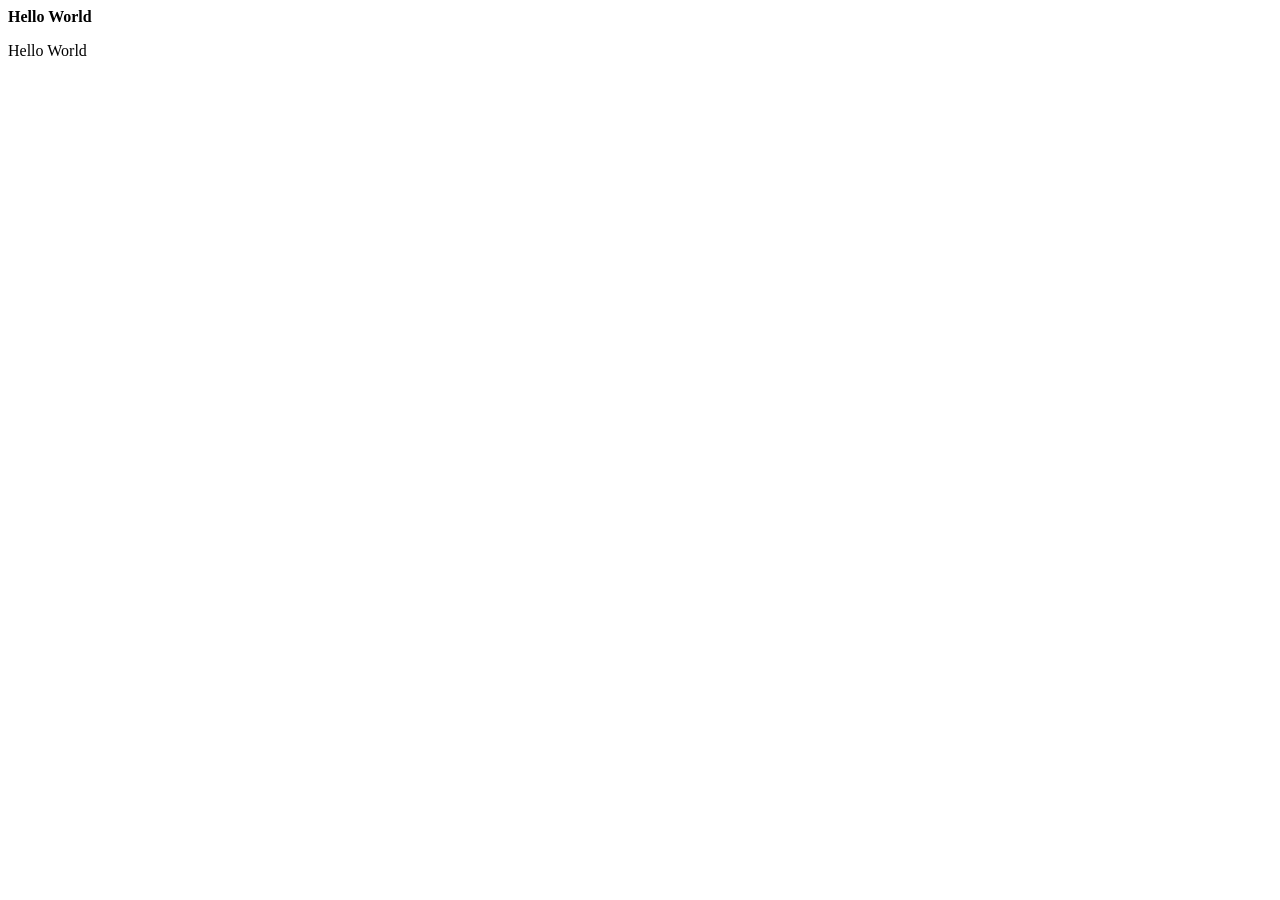
==== index.html @ 7d3d495b "hello world" ====
<!DOCTYPE html>
<html lang="en">
  <head>
    <meta charset="UTF-8">
    <meta name="viewport" content="width=device-width, initial-scale=1.0">
    <title>Hello World Example</title>
  </head>
  <body>
    <b>Hello World</b>
    <p>Hello World</p>
  </body>
</html>
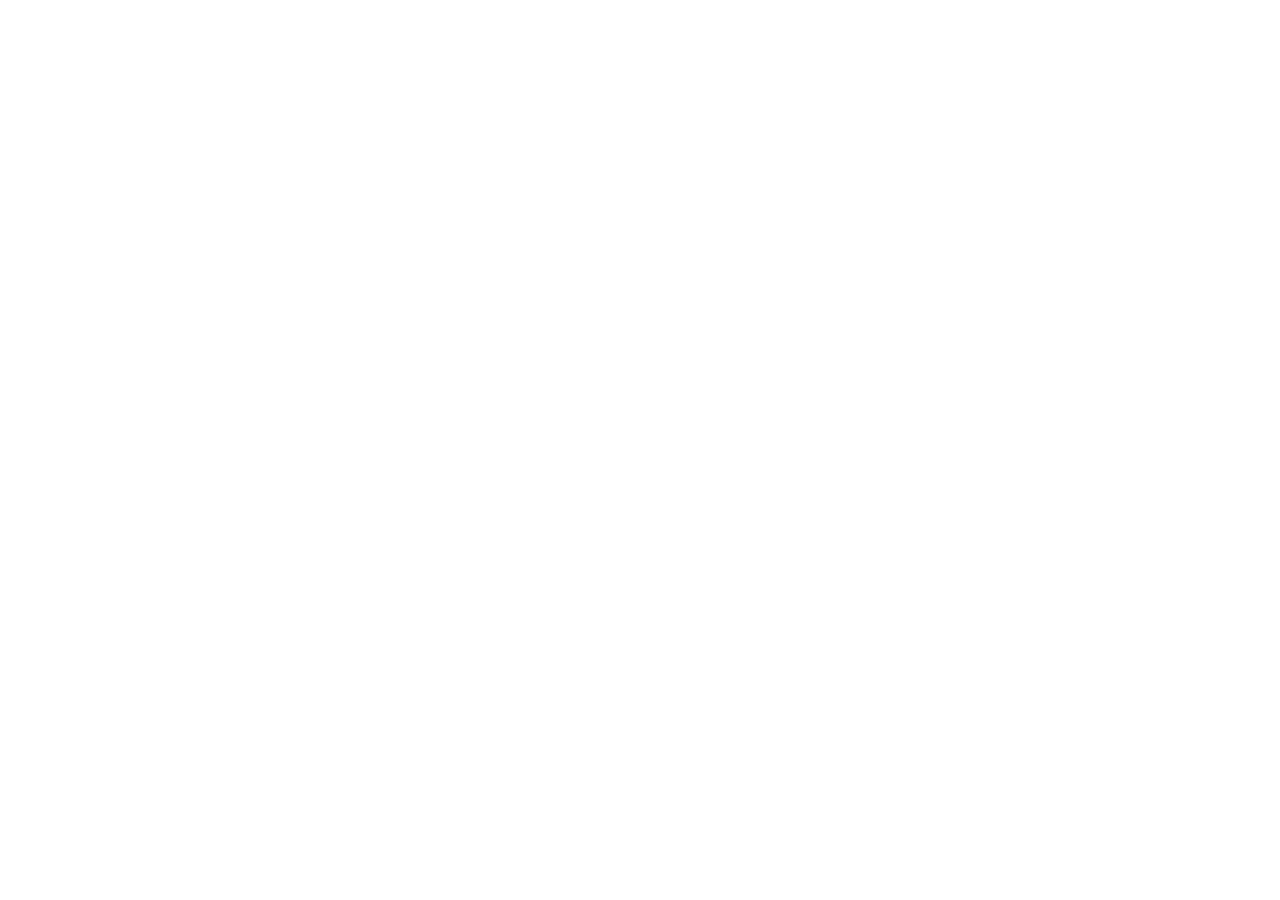
==== commit 4c640c9e: "cognito auth" ====
--- a/index.html
+++ b/index.html
@@ -1,12 +1,5288 @@
-<!DOCTYPE html>
+<!doctype html>
 <html lang="en">
   <head>
-    <meta charset="UTF-8">
-    <meta name="viewport" content="width=device-width, initial-scale=1.0">
-    <title>Hello World Example</title>
+    <meta charset="utf-8" />
+    <meta name="viewport" content="width=device-width, initial-scale=1" />
+    <title>Latitude PT Skeleton Viewer</title>
+    <link rel="icon" href="data:image/svg+xml,%3Csvg xmlns='http://www.w3.org/2000/svg' viewBox='0 0 32 32'%3E%3Crect width='32' height='32' fill='%23f8f8f5'/%3E%3Cpath d='M8 24 16 6l8 18h-4l-1.4-3.5h-5.2L12 24H8Zm6.4-6.5h3.2L16 13.2l-1.6 4.3Z' fill='%23171717'/%3E%3C/svg%3E" />
+    <script src="/auth-config.js"></script>
+    <script src="/auth.js" defer></script>
+    <script type="importmap">
+      {
+        "imports": {
+          "three": "https://unpkg.com/three@0.164.1/build/three.module.js",
+          "three/addons/": "https://unpkg.com/three@0.164.1/examples/jsm/"
+        }
+      }
+    </script>
+    <style>
+      :root {
+        --bg: #060a11;
+        --bg-2: #0d1420;
+        --panel: rgba(12, 19, 30, 0.76);
+        --panel-strong: rgba(18, 28, 42, 0.92);
+        --ink: #f4f8ff;
+        --muted: #9aabba;
+        --line: rgba(182, 210, 238, 0.18);
+        --cyan: #5bdcff;
+        --green: #7cf6aa;
+        --amber: #ffd166;
+        --violet: #b7a7ff;
+        --danger: #ff6b6b;
+        --shadow: rgba(0, 0, 0, 0.36);
+      }
+
+      * {
+        box-sizing: border-box;
+      }
+
+      html,
+      body {
+        margin: 0;
+        min-height: 100%;
+        color: var(--ink);
+        background:
+          radial-gradient(circle at 12% 8%, rgba(91, 220, 255, 0.24), transparent 28rem),
+          radial-gradient(circle at 86% 0%, rgba(183, 167, 255, 0.18), transparent 27rem),
+          radial-gradient(circle at 70% 96%, rgba(124, 246, 170, 0.12), transparent 31rem),
+          linear-gradient(135deg, #05080e 0%, #0d1420 58%, #060a11 100%);
+        font-family: Aptos, "Segoe UI", ui-sans-serif, system-ui, sans-serif;
+      }
+
+      button,
+      input,
+      select {
+        font: inherit;
+      }
+
+      button {
+        cursor: pointer;
+      }
+
+      .app {
+        width: min(1720px, calc(100vw - 28px));
+        min-height: 100vh;
+        margin: 0 auto;
+        padding: 20px 0 28px;
+      }
+
+      .topbar {
+        display: grid;
+        grid-template-columns: minmax(0, 1fr) auto;
+        gap: 18px;
+        align-items: end;
+        margin-bottom: 16px;
+      }
+
+      .eyebrow {
+        margin: 0 0 8px;
+        color: var(--cyan);
+        font-size: 12px;
+        font-weight: 900;
+        letter-spacing: 0.17em;
+        text-transform: uppercase;
+      }
+
+      h1,
+      h2,
+      h3,
+      p {
+        margin-top: 0;
+      }
+
+      h1 {
+        max-width: 920px;
+        margin-bottom: 8px;
+        font-size: clamp(34px, 4.4vw, 76px);
+        line-height: 0.92;
+        letter-spacing: -0.065em;
+      }
+
+      h2 {
+        margin-bottom: 4px;
+        font-size: 18px;
+        letter-spacing: -0.02em;
+      }
+
+      h3 {
+        margin-bottom: 8px;
+        font-size: 13px;
+        color: var(--muted);
+        letter-spacing: 0.13em;
+        text-transform: uppercase;
+      }
+
+      .subcopy {
+        max-width: 820px;
+        margin: 0;
+        color: var(--muted);
+        line-height: 1.55;
+      }
+
+      .badges {
+        display: flex;
+        flex-wrap: wrap;
+        justify-content: flex-end;
+        gap: 8px;
+      }
+
+      .badge {
+        border: 1px solid var(--line);
+        border-radius: 999px;
+        padding: 9px 12px;
+        background: rgba(255, 255, 255, 0.06);
+        color: var(--muted);
+        font-size: 12px;
+        white-space: nowrap;
+      }
+
+      .auth-user {
+        border-color: rgba(124, 246, 170, 0.35);
+        color: var(--green);
+      }
+
+      .auth-signout {
+        border: 1px solid var(--line);
+        border-radius: 999px;
+        padding: 9px 12px;
+        background: rgba(255, 255, 255, 0.08);
+        color: var(--ink);
+        font-size: 12px;
+        font-weight: 850;
+        white-space: nowrap;
+      }
+
+      .auth-signout:hover {
+        background: rgba(255, 255, 255, 0.15);
+      }
+
+      .auth-error-shell {
+        display: grid;
+        min-height: 100vh;
+        place-items: center;
+        padding: 24px;
+      }
+
+      .auth-error-card {
+        width: min(520px, 100%);
+        border: 1px solid var(--line);
+        border-radius: 20px;
+        padding: 28px;
+        background: var(--panel-strong);
+        box-shadow: 0 28px 90px var(--shadow);
+      }
+
+      .auth-error-card h1 {
+        margin-bottom: 12px;
+        font-size: 38px;
+        letter-spacing: -0.03em;
+      }
+
+      .auth-error-card p:not(.eyebrow) {
+        color: var(--muted);
+        line-height: 1.5;
+      }
+
+      .layout {
+        display: grid;
+        grid-template-columns: minmax(0, 1.42fr) minmax(360px, 0.58fr);
+        gap: 16px;
+        align-items: start;
+      }
+
+      .stage-card,
+      .panel {
+        border: 1px solid var(--line);
+        border-radius: 28px;
+        background:
+          linear-gradient(180deg, rgba(255, 255, 255, 0.055), rgba(255, 255, 255, 0.015)),
+          var(--panel);
+        box-shadow: 0 28px 90px var(--shadow), inset 0 1px 0 rgba(255, 255, 255, 0.055);
+        overflow: hidden;
+      }
+
+      .stage-card {
+        min-height: min(84vh, 980px);
+      }
+
+      .stage-head,
+      .panel-head {
+        display: flex;
+        align-items: center;
+        justify-content: space-between;
+        gap: 16px;
+        padding: 16px 18px;
+        border-bottom: 1px solid var(--line);
+        background: rgba(255, 255, 255, 0.038);
+      }
+
+      .stage-head p,
+      .panel-head p {
+        margin: 0;
+        color: var(--muted);
+        font-size: 13px;
+      }
+
+      .stage-actions {
+        display: flex;
+        flex-wrap: wrap;
+        justify-content: flex-end;
+        gap: 8px;
+      }
+
+      .transport-bar {
+        display: grid;
+        grid-template-columns: auto auto auto minmax(220px, 1fr) auto;
+        gap: 10px;
+        align-items: center;
+        position: absolute;
+        left: 18px;
+        right: 18px;
+        bottom: 16px;
+        z-index: 9;
+        padding: 10px 12px;
+        border: 1px solid var(--line);
+        background: rgba(255, 255, 255, 0.94);
+        box-shadow: 0 14px 40px rgba(23, 23, 23, 0.14);
+        backdrop-filter: blur(14px);
+      }
+
+      .transport-button {
+        border: 1px solid #171717;
+        background: #ffffff;
+        color: #171717;
+        min-height: 40px;
+        padding: 0 14px;
+        font-size: 12px;
+        font-weight: 950;
+        letter-spacing: 0.02em;
+        text-transform: uppercase;
+      }
+
+      .transport-button.primary {
+        background: #171717;
+        color: #ffffff;
+        min-width: 68px;
+      }
+
+      .transport-button:hover {
+        background: #171717;
+        color: #ffffff;
+      }
+
+      .transport-scrub {
+        display: grid;
+        gap: 6px;
+        min-width: 0;
+      }
+
+      .transport-meta {
+        display: flex;
+        justify-content: space-between;
+        gap: 10px;
+        color: var(--muted);
+        font-size: 11px;
+        font-weight: 850;
+      }
+
+      .transport-speed {
+        display: flex;
+        gap: 8px;
+        align-items: center;
+        color: var(--muted);
+        font-size: 11px;
+        font-weight: 950;
+        letter-spacing: 0.05em;
+        text-transform: uppercase;
+      }
+
+      .transport-speed select {
+        border: 1px solid var(--line);
+        background: #ffffff;
+        color: var(--ink);
+        min-height: 38px;
+        padding: 0 10px;
+        font-weight: 950;
+      }
+
+      @keyframes surfaceIn {
+        from {
+          opacity: 0;
+          transform: translateY(12px);
+        }
+        to {
+          opacity: 1;
+          transform: translateY(0);
+        }
+      }
+
+      @keyframes cardDropIn {
+        0% {
+          opacity: 0;
+          transform: translateY(-30px) scale(0.982);
+        }
+        64% {
+          opacity: 1;
+          transform: translateY(5px) scale(1.004);
+        }
+        100% {
+          opacity: 1;
+          transform: translateY(0) scale(1);
+        }
+      }
+
+      @keyframes viewerSettle {
+        from {
+          opacity: 0.72;
+          transform: scale(0.992);
+        }
+        to {
+          opacity: 1;
+          transform: scale(1);
+        }
+      }
+
+      @keyframes noteIn {
+        from {
+          opacity: 0;
+          transform: translateY(-8px) scale(0.992);
+        }
+        to {
+          opacity: 1;
+          transform: translateY(0) scale(1);
+        }
+      }
+
+      @keyframes activeTransport {
+        0%,
+        100% {
+          box-shadow: 0 14px 40px rgba(23, 23, 23, 0.14);
+        }
+        50% {
+          box-shadow: 0 18px 52px rgba(23, 23, 23, 0.22);
+        }
+      }
+
+      @media (prefers-reduced-motion: no-preference) {
+        .preload-motion .stage-card,
+        .preload-motion .panel {
+          opacity: 0;
+          transform: translateY(-30px) scale(0.982);
+        }
+
+        .motion-ready .stage-card,
+        .motion-ready .panel {
+          animation: cardDropIn 680ms cubic-bezier(0.18, 0.9, 0.18, 1) both;
+        }
+
+        .motion-ready .stage-card {
+          animation-delay: 70ms;
+        }
+
+        .motion-ready .side > .panel:nth-child(1) {
+          animation-delay: 150ms;
+        }
+
+        .motion-ready .side > .panel:nth-child(2) {
+          animation-delay: 220ms;
+        }
+
+        .motion-ready .side > .panel:nth-child(3) {
+          animation-delay: 290ms;
+        }
+
+        .motion-ready .side > .panel:nth-child(4) {
+          animation-delay: 360ms;
+        }
+
+        .motion-ready .stat,
+        .motion-ready .goniometry-hero,
+        .motion-ready .angle-history,
+        .motion-ready .joint-row,
+        .motion-ready .workout {
+          animation: surfaceIn 460ms cubic-bezier(0.2, 0.8, 0.2, 1) both;
+        }
+
+        .motion-ready .stat:nth-child(1),
+        .motion-ready .goniometry-hero {
+          animation-delay: 410ms;
+        }
+
+        .motion-ready .stat:nth-child(2),
+        .motion-ready .angle-history {
+          animation-delay: 450ms;
+        }
+
+        .motion-ready .stat:nth-child(3),
+        .motion-ready .joint-row:nth-child(1),
+        .motion-ready .workout:nth-child(1) {
+          animation-delay: 490ms;
+        }
+
+        .motion-ready .stat:nth-child(4),
+        .motion-ready .joint-row:nth-child(2),
+        .motion-ready .workout:nth-child(2) {
+          animation-delay: 530ms;
+        }
+
+        .motion-ready .stat:nth-child(5),
+        .motion-ready .joint-row:nth-child(3),
+        .motion-ready .workout:nth-child(3) {
+          animation-delay: 570ms;
+        }
+
+        .motion-ready .stat:nth-child(6),
+        .motion-ready .joint-row:nth-child(4),
+        .motion-ready .workout:nth-child(4) {
+          animation-delay: 610ms;
+        }
+
+        .viewport-wrap {
+          animation: viewerSettle 620ms cubic-bezier(0.16, 1, 0.3, 1) both;
+        }
+
+        .transport-bar,
+        .view-preset-overlay,
+        .viewer-side-toolbar,
+        .angle-card,
+        .viewport-hud,
+        .selection-card,
+        .floating-note,
+        .goniometry-hero,
+        .stat,
+        .joint-row {
+          transition:
+            opacity 180ms ease,
+            transform 180ms ease,
+            border-color 180ms ease,
+            box-shadow 180ms ease,
+            background-color 180ms ease;
+          will-change: transform, opacity;
+        }
+
+        .transport-bar {
+          animation: surfaceIn 420ms 110ms cubic-bezier(0.2, 0.8, 0.2, 1) both;
+        }
+
+        .transport-bar.is-playing {
+          animation: activeTransport 1.8s ease-in-out infinite;
+        }
+
+        .button,
+        .transport-button,
+        .note-sphere,
+        .note-menu-item,
+        .rep-chip,
+        .joint-row,
+        .annotation-item button {
+          transition:
+            transform 130ms ease,
+            background-color 130ms ease,
+            color 130ms ease,
+            border-color 130ms ease,
+            box-shadow 130ms ease;
+        }
+
+        .button:hover,
+        .transport-button:hover,
+        .note-sphere:hover,
+        .note-menu-item:hover,
+        .annotation-item button:hover {
+          transform: translateY(-1px);
+        }
+
+        .button:active,
+        .transport-button:active,
+        .note-sphere:active,
+        .note-menu-item:active,
+        .annotation-item button:active {
+          transform: translateY(0) scale(0.985);
+        }
+
+        .floating-note:not([hidden]) {
+          animation: noteIn 210ms cubic-bezier(0.16, 1, 0.3, 1) both;
+        }
+
+        .playhead,
+        .rep,
+        .segment,
+        .annotation-mark,
+        .point-mark,
+        .draft-range {
+          transition:
+            left 90ms linear,
+            width 90ms linear,
+            opacity 160ms ease,
+            transform 160ms ease;
+        }
+      }
+
+      .button {
+        border: 0;
+        border-radius: 14px;
+        padding: 10px 13px;
+        background: linear-gradient(135deg, var(--cyan), #9df5c4);
+        color: #071018;
+        font-size: 13px;
+        font-weight: 950;
+        box-shadow: 0 12px 28px rgba(91, 220, 255, 0.18);
+      }
+
+      .button.ghost {
+        border: 1px solid var(--line);
+        background: rgba(255, 255, 255, 0.075);
+        color: var(--ink);
+        box-shadow: none;
+      }
+
+      .button.warning {
+        background: linear-gradient(135deg, var(--amber), #ffec99);
+      }
+
+      .viewport-wrap {
+        position: relative;
+        height: 560px;
+        height: clamp(500px, calc(100vh - 188px), 820px);
+        height: clamp(500px, calc(100svh - 188px), 820px);
+        min-height: 0;
+        max-height: 820px;
+        overflow: hidden;
+        contain: layout paint size;
+        isolation: isolate;
+        background:
+          radial-gradient(circle at 50% 30%, rgba(255, 255, 255, 0.075), transparent 16rem),
+          radial-gradient(circle at 50% 50%, rgba(91, 220, 255, 0.09), transparent 36rem),
+          linear-gradient(180deg, rgba(4, 7, 12, 0.08), rgba(4, 7, 12, 0.72));
+      }
+
+      #viewport {
+        position: absolute;
+        inset: 0;
+        overflow: hidden;
+      }
+
+      #viewport canvas {
+        display: block;
+        width: 100% !important;
+        height: 100% !important;
+        cursor: grab;
+      }
+
+      #viewport > div {
+        position: absolute !important;
+        inset: 0 !important;
+        width: 100% !important;
+        height: 100% !important;
+        overflow: hidden;
+      }
+
+      #viewport canvas:active {
+        cursor: grabbing;
+      }
+
+      .viewport-label {
+        padding: 4px 8px;
+        border: 1px solid rgba(182, 210, 238, 0.22);
+        border-radius: 999px;
+        background: rgba(4, 7, 12, 0.58);
+        color: rgba(244, 248, 255, 0.86);
+        font-size: 11px;
+        font-weight: 750;
+        letter-spacing: -0.01em;
+        white-space: nowrap;
+        pointer-events: none;
+        backdrop-filter: blur(10px);
+        transform: translate(-50%, -50%);
+      }
+
+      .angle-label {
+        padding: 7px 10px;
+        border: 1px solid rgba(255, 209, 102, 0.42);
+        border-radius: 12px;
+        background: rgba(10, 9, 6, 0.72);
+        color: var(--amber);
+        font-size: 16px;
+        font-weight: 950;
+        white-space: nowrap;
+        pointer-events: none;
+        box-shadow: 0 12px 28px rgba(0, 0, 0, 0.24);
+      }
+
+      .selection-card {
+        position: absolute;
+        right: 188px;
+        bottom: 170px;
+        z-index: 3;
+        display: grid;
+        gap: 8px;
+        width: min(340px, calc(100% - 224px));
+        padding: 14px;
+        border: 1px solid var(--line);
+        background: rgba(255, 255, 255, 0.94);
+        color: var(--ink);
+      }
+
+      .selection-card[hidden] {
+        display: none;
+      }
+
+      .selection-kicker {
+        color: var(--muted);
+        font-size: 11px;
+        font-weight: 950;
+        letter-spacing: 0.12em;
+        text-transform: uppercase;
+      }
+
+      .selection-card strong {
+        font-size: 16px;
+      }
+
+      .selection-card span {
+        color: var(--muted);
+        font-size: 12px;
+        line-height: 1.4;
+      }
+
+      .selection-actions {
+        display: flex;
+        flex-wrap: wrap;
+        gap: 7px;
+      }
+
+      .note-launcher {
+        position: absolute;
+        top: 18px;
+        left: 18px;
+        z-index: 7;
+        display: grid;
+        gap: 8px;
+        justify-items: start;
+      }
+
+      .view-preset-overlay {
+        position: absolute;
+        top: 18px;
+        left: 86px;
+        right: 398px;
+        z-index: 7;
+        display: flex;
+        flex-wrap: wrap;
+        gap: 8px;
+        align-items: center;
+        pointer-events: auto;
+      }
+
+      .viewer-side-toolbar {
+        position: absolute;
+        top: 190px;
+        right: 18px;
+        z-index: 7;
+        display: grid;
+        grid-template-columns: repeat(2, minmax(0, 1fr));
+        gap: 7px;
+        width: 252px;
+        padding: 8px;
+        border: 1px solid var(--line);
+        background: rgba(255, 255, 255, 0.88);
+        box-shadow: 0 14px 36px rgba(23, 23, 23, 0.12);
+        backdrop-filter: blur(14px);
+      }
+
+      .viewer-side-toolbar .button {
+        width: 100%;
+        justify-content: center;
+        min-height: 36px;
+        padding: 6px 8px;
+        font-size: 11px;
+        line-height: 1.15;
+      }
+
+      .note-sphere {
+        display: grid;
+        place-items: center;
+        width: 52px;
+        height: 52px;
+        border: 2px solid #171717;
+        border-radius: 999px !important;
+        background: #ffffff;
+        color: #171717;
+        font-size: 28px;
+        font-weight: 900;
+        line-height: 1;
+      }
+
+      .note-sphere[aria-expanded="true"] {
+        background: var(--amber);
+        color: #ffffff;
+        border-color: var(--amber);
+      }
+
+      .note-menu {
+        display: grid;
+        width: 230px;
+        border: 1px solid var(--line);
+        border-left: 5px solid var(--amber);
+        background: #ffffff;
+      }
+
+      .note-menu[hidden] {
+        display: none;
+      }
+
+      .note-menu-item {
+        border: 0;
+        border-bottom: 1px solid var(--line);
+        padding: 10px 12px;
+        background: #ffffff;
+        color: var(--ink);
+        text-align: left;
+        font-size: 13px;
+        font-weight: 850;
+      }
+
+      .note-menu-item:last-child {
+        border-bottom: 0;
+      }
+
+      .note-menu-item:hover,
+      .note-menu-item.active {
+        background: #f2eee9;
+        color: var(--amber);
+      }
+
+      .floating-note {
+        position: absolute;
+        z-index: 20;
+        display: grid;
+        gap: 7px;
+        width: min(540px, calc(100% - 28px));
+        padding: 8px 10px;
+        border: 1px solid var(--line);
+        border-left: 5px solid #d89a00;
+        background: #fff4b8;
+        color: var(--ink);
+      }
+
+      .floating-note[hidden] {
+        display: none;
+      }
+
+      .floating-note-head {
+        display: grid;
+        grid-template-columns: minmax(0, 1fr) auto;
+        gap: 8px;
+        align-items: baseline;
+      }
+
+      .floating-note-head strong {
+        color: #7a4f00;
+        font-size: 13px;
+        letter-spacing: 0.02em;
+      }
+
+      .floating-note label {
+        display: grid;
+        gap: 0;
+        color: var(--muted);
+        font-size: 0;
+        font-weight: 850;
+        letter-spacing: 0.06em;
+        text-transform: uppercase;
+      }
+
+      .floating-note input[type="text"] {
+        width: 100%;
+        border: 1px solid #d0a900;
+        padding: 7px 9px;
+        color: var(--ink);
+        background: #fffdf0;
+        outline: none;
+        text-transform: none;
+        letter-spacing: 0;
+        font-size: 13px;
+        font-weight: 500;
+      }
+
+      .floating-note input[type="text"]:focus {
+        border-color: #7a4f00;
+      }
+
+      .floating-note-context {
+        color: var(--muted);
+        font-size: 10px;
+        font-weight: 750;
+        text-transform: none;
+        letter-spacing: 0;
+      }
+
+      .floating-range-editor {
+        display: grid;
+        gap: 4px;
+        padding: 5px 7px;
+        border: 1px solid #d0a900;
+        background: #fff8d6;
+      }
+
+      .floating-range-values,
+      .floating-note-actions {
+        display: flex;
+        flex-wrap: wrap;
+        gap: 8px;
+        align-items: center;
+        justify-content: space-between;
+      }
+
+      .floating-range-values {
+        color: var(--muted);
+        font-size: 10px;
+        font-weight: 850;
+      }
+
+      .floating-range-nudges,
+      .frame-stepper {
+        display: flex;
+        flex-wrap: wrap;
+        gap: 6px;
+        align-items: center;
+      }
+
+      .floating-range-nudges button,
+      .frame-stepper button {
+        border: 1px solid #171717;
+        border-radius: 0;
+        background: #ffffff;
+        color: #171717;
+        padding: 5px 8px;
+        font-size: 10px;
+        font-weight: 900;
+        letter-spacing: 0.02em;
+        text-transform: uppercase;
+      }
+
+      .floating-range-nudges button:hover,
+      .frame-stepper button:hover {
+        background: #171717;
+        color: #ffffff;
+      }
+
+      .frame-stepper {
+        margin-top: 8px;
+      }
+
+      .frame-stepper span {
+        color: var(--muted);
+        font-size: 11px;
+        font-weight: 850;
+      }
+
+      .floating-range-chart {
+        width: 100%;
+        height: 34px;
+        border: 1px solid #d0a900;
+        background: #fffdf0;
+      }
+
+      .floating-range-sliders {
+        position: relative;
+        height: 20px;
+        --range-start: 0%;
+        --range-end: 100%;
+      }
+
+      .floating-range-sliders::before,
+      .floating-range-sliders::after {
+        content: "";
+        position: absolute;
+        left: 0;
+        right: 0;
+        top: 8px;
+        height: 4px;
+        pointer-events: none;
+      }
+
+      .floating-range-sliders::before {
+        background: #eadc94;
+      }
+
+      .floating-range-sliders::after {
+        left: var(--range-start);
+        right: calc(100% - var(--range-end));
+        background: #171717;
+      }
+
+      .floating-range-sliders input[type="range"] {
+        position: absolute;
+        inset: 0;
+        width: 100%;
+        margin: 0;
+        background: transparent;
+        pointer-events: none;
+        appearance: none;
+        -webkit-appearance: none;
+        accent-color: transparent;
+      }
+
+      .floating-range-sliders input[type="range"]::-webkit-slider-runnable-track {
+        height: 4px;
+        background: transparent;
+        border: 0;
+      }
+
+      .floating-range-sliders input[type="range"]::-webkit-slider-thumb {
+        width: 13px;
+        height: 18px;
+        margin-top: -7px;
+        border: 2px solid #171717;
+        border-radius: 0 !important;
+        background: #fff4b8;
+        pointer-events: auto;
+        -webkit-appearance: none;
+      }
+
+      .floating-range-sliders input[type="range"]::-moz-range-track {
+        height: 4px;
+        background: transparent;
+        border: 0;
+      }
+
+      .floating-range-sliders input[type="range"]::-moz-range-thumb {
+        width: 12px;
+        height: 16px;
+        border: 2px solid #171717;
+        border-radius: 0 !important;
+        background: #fff4b8;
+        pointer-events: auto;
+      }
+
+      .floating-note-actions .button {
+        padding: 6px 9px;
+        font-size: 12px;
+      }
+
+      .viewport-hud {
+        position: absolute;
+        left: 18px;
+        bottom: 96px;
+        display: grid;
+        gap: 8px;
+        width: min(460px, calc(100% - 36px));
+        padding: 15px 16px;
+        border: 1px solid var(--line);
+        border-radius: 22px;
+        background: rgba(5, 8, 14, 0.72);
+        box-shadow: 0 18px 44px rgba(0, 0, 0, 0.26);
+        backdrop-filter: blur(16px);
+      }
+
+      .viewport-hud strong {
+        font-size: 16px;
+      }
+
+      .viewport-hud span {
+        color: var(--muted);
+        font-size: 13px;
+      }
+
+      .angle-card {
+        position: absolute;
+        top: 18px;
+        right: 18px;
+        width: min(360px, calc(100% - 36px));
+        padding: 16px;
+        border: 1px solid rgba(255, 209, 102, 0.32);
+        border-radius: 24px;
+        background:
+          linear-gradient(135deg, rgba(255, 209, 102, 0.13), rgba(91, 220, 255, 0.055)),
+          rgba(5, 8, 14, 0.72);
+        box-shadow: 0 22px 58px rgba(0, 0, 0, 0.32);
+        backdrop-filter: blur(16px);
+      }
+
+      .angle-card .kicker {
+        color: var(--muted);
+        font-size: 11px;
+        font-weight: 950;
+        letter-spacing: 0.13em;
+        text-transform: uppercase;
+      }
+
+      .angle-card .value {
+        margin-top: 4px;
+        color: var(--amber);
+        font-size: clamp(34px, 4vw, 54px);
+        font-weight: 1000;
+        line-height: 0.95;
+        letter-spacing: -0.06em;
+      }
+
+      .angle-card .detail {
+        margin-top: 8px;
+        color: var(--muted);
+        font-size: 13px;
+        line-height: 1.45;
+      }
+
+      .viewport-error {
+        position: absolute;
+        inset: 18px;
+        display: none;
+        place-items: center;
+        padding: 24px;
+        border: 1px solid rgba(255, 107, 107, 0.34);
+        border-radius: 22px;
+        background: rgba(10, 5, 7, 0.72);
+        color: #ffd7d7;
+        text-align: center;
+        z-index: 5;
+        backdrop-filter: blur(16px);
+      }
+
+      .controls {
+        display: grid;
+        gap: 14px;
+        padding: 17px 18px 20px;
+        border-top: 1px solid var(--line);
+      }
+
+      .range-row,
+      .toggles,
+      .preset-row {
+        display: flex;
+        flex-wrap: wrap;
+        gap: 10px;
+        align-items: center;
+      }
+
+      .range-row label {
+        display: grid;
+        gap: 7px;
+        min-width: 190px;
+        flex: 1 1 220px;
+        color: var(--muted);
+        font-size: 12px;
+        font-weight: 800;
+        letter-spacing: 0.04em;
+        text-transform: uppercase;
+      }
+
+      input[type="range"] {
+        width: 100%;
+        accent-color: var(--cyan);
+      }
+
+      .timeline {
+        position: relative;
+        height: 154px;
+        border: 1px solid var(--line);
+        border-radius: 24px;
+        background:
+          linear-gradient(180deg, rgba(255, 255, 255, 0.065), rgba(255, 255, 255, 0.026)),
+          rgba(255, 255, 255, 0.04);
+        overflow: hidden;
+        cursor: crosshair;
+        user-select: none;
+      }
+
+      .review-dock {
+        display: grid;
+        gap: 12px;
+        padding: 14px;
+        border: 1px solid rgba(91, 220, 255, 0.18);
+        border-radius: 26px;
+        background:
+          radial-gradient(circle at 18% 10%, rgba(91, 220, 255, 0.10), transparent 22rem),
+          rgba(255, 255, 255, 0.045);
+      }
+
+      .review-command {
+        display: grid;
+        grid-template-columns: minmax(220px, 0.9fr) minmax(260px, 1.1fr) auto;
+        gap: 12px;
+        align-items: center;
+      }
+
+      .active-summary {
+        display: grid;
+        gap: 3px;
+        padding: 12px 13px;
+        border: 1px solid rgba(255, 209, 102, 0.26);
+        border-radius: 18px;
+        background: rgba(255, 209, 102, 0.06);
+      }
+
+      .active-summary strong {
+        color: var(--amber);
+        font-size: 24px;
+        line-height: 0.95;
+        letter-spacing: -0.04em;
+      }
+
+      .active-summary span,
+      .shortcut-help {
+        color: var(--muted);
+        font-size: 12px;
+      }
+
+      .issue-console {
+        display: grid;
+        gap: 9px;
+      }
+
+      .issue-row {
+        display: flex;
+        flex-wrap: wrap;
+        gap: 7px;
+        align-items: center;
+      }
+
+      .issue-chip {
+        border: 1px solid var(--line);
+        border-radius: 999px;
+        padding: 7px 9px;
+        background: rgba(255, 255, 255, 0.055);
+        color: var(--muted);
+        font-size: 12px;
+        font-weight: 850;
+      }
+
+      .issue-chip.active {
+        border-color: rgba(255, 209, 102, 0.55);
+        background: rgba(255, 209, 102, 0.16);
+        color: var(--ink);
+        box-shadow: 0 0 18px rgba(255, 209, 102, 0.12);
+      }
+
+      .issue-note {
+        width: 100%;
+        border: 1px solid var(--line);
+        border-radius: 14px;
+        padding: 10px 12px;
+        background: rgba(0, 0, 0, 0.18);
+        color: var(--ink);
+        outline: none;
+      }
+
+      .review-actions {
+        display: flex;
+        flex-wrap: wrap;
+        justify-content: flex-end;
+        gap: 8px;
+      }
+
+      .timeline-track {
+        position: relative;
+        height: 28px;
+        border-top: 1px solid rgba(182, 210, 238, 0.09);
+      }
+
+      .timeline-track:first-child {
+        border-top: 0;
+      }
+
+      .track-label {
+        position: absolute;
+        left: 10px;
+        top: 50%;
+        z-index: 2;
+        transform: translateY(-50%);
+        color: rgba(244, 248, 255, 0.58);
+        font-size: 10px;
+        font-weight: 950;
+        letter-spacing: 0.11em;
+        text-transform: uppercase;
+        pointer-events: none;
+      }
+
+      .timeline-ruler {
+        height: 26px;
+        background: linear-gradient(90deg, rgba(255,255,255,0.12) 1px, transparent 1px);
+        background-size: 10% 100%;
+      }
+
+      .angle-track,
+      .quality-track {
+        width: 100%;
+        height: 100%;
+      }
+
+      .draft-range {
+        position: absolute;
+        top: 5px;
+        height: calc(100% - 10px);
+        min-width: 3px;
+        border: 1px dashed rgba(183, 167, 255, 0.72);
+        border-radius: 999px;
+        background: rgba(183, 167, 255, 0.13);
+        pointer-events: none;
+      }
+
+      .point-mark {
+        position: absolute;
+        top: 3px;
+        width: 8px;
+        height: calc(100% - 6px);
+        border: 1px solid rgba(255, 107, 107, 0.64);
+        border-radius: 999px;
+        background: rgba(255, 107, 107, 0.34);
+        box-shadow: 0 0 16px rgba(255, 107, 107, 0.3);
+      }
+
+      .segment,
+      .rep {
+        position: absolute;
+        top: 0;
+        height: 100%;
+      }
+
+      .segment {
+        border-radius: 999px;
+        opacity: 0.7;
+        top: 5px;
+        height: calc(100% - 10px);
+      }
+
+      .rep {
+        top: 4px;
+        height: calc(100% - 8px);
+        min-width: 10px;
+        border: 1px solid rgba(23, 23, 23, 0.22);
+        background: rgba(255, 255, 255, 0.74);
+        color: var(--ink);
+        cursor: pointer;
+        font-size: 9px;
+        font-weight: 950;
+        letter-spacing: 0.08em;
+        text-transform: uppercase;
+        overflow: hidden;
+        padding: 0 5px;
+        text-align: left;
+        white-space: nowrap;
+      }
+
+      .rep:hover,
+      .rep.active {
+        border-color: rgba(194, 65, 12, 0.72);
+        background: rgba(255, 237, 213, 0.92);
+      }
+
+      .timeline.rom-mode {
+        border-color: rgba(194, 65, 12, 0.46);
+        box-shadow: inset 0 0 0 2px rgba(194, 65, 12, 0.06);
+      }
+
+      .timeline.rom-mode .timeline-ruler {
+        background-size: 5% 100%;
+      }
+
+      .annotation-mark {
+        position: absolute;
+        top: 3px;
+        height: calc(100% - 6px);
+        min-width: 4px;
+        border: 1px solid rgba(255, 209, 102, 0.54);
+        border-radius: 999px;
+        background: rgba(255, 209, 102, 0.24);
+        box-shadow: inset 0 0 18px rgba(255, 209, 102, 0.18), 0 0 18px rgba(255, 209, 102, 0.2);
+      }
+
+      .playhead {
+        position: absolute;
+        z-index: 6;
+        top: 0;
+        bottom: 0;
+        width: 3px;
+        border-radius: 999px;
+        background: var(--amber);
+        box-shadow: 0 0 20px rgba(255, 209, 102, 0.75);
+        transform: translateX(-50%);
+        pointer-events: none;
+      }
+
+      .viewport-annotation-pin {
+        padding: 8px 10px;
+        border: 1px solid rgba(255, 209, 102, 0.38);
+        border-radius: 14px;
+        background: rgba(8, 7, 4, 0.76);
+        color: var(--amber);
+        font-size: 12px;
+        font-weight: 900;
+        line-height: 1.25;
+        box-shadow: 0 14px 34px rgba(0, 0, 0, 0.28);
+        backdrop-filter: blur(10px);
+        pointer-events: none;
+      }
+
+      .side {
+        display: grid;
+        gap: 16px;
+      }
+
+      .panel {
+        background: var(--panel);
+      }
+
+      .panel-body {
+        padding: 16px;
+      }
+
+      .stat-grid {
+        display: grid;
+        grid-template-columns: repeat(2, minmax(0, 1fr));
+        gap: 10px;
+      }
+
+      .stat {
+        min-height: 88px;
+        padding: 14px;
+        border: 1px solid var(--line);
+        border-radius: 20px;
+        background: rgba(255, 255, 255, 0.055);
+      }
+
+      .stat strong {
+        display: block;
+        color: var(--ink);
+        font-size: 28px;
+        letter-spacing: -0.04em;
+      }
+
+      .stat span {
+        color: var(--muted);
+        font-size: 12px;
+        font-weight: 800;
+        letter-spacing: 0.05em;
+        text-transform: uppercase;
+      }
+
+      .goniometry-panel {
+        display: grid;
+        gap: 14px;
+      }
+
+      .goniometry-hero {
+        display: grid;
+        grid-template-columns: 1fr auto;
+        gap: 14px;
+        align-items: end;
+        padding: 14px;
+        border: 1px solid rgba(255, 209, 102, 0.25);
+        border-radius: 22px;
+        background:
+          linear-gradient(135deg, rgba(255, 209, 102, 0.14), rgba(91, 220, 255, 0.045)),
+          rgba(255, 255, 255, 0.045);
+      }
+
+      .goniometry-hero strong {
+        color: var(--amber);
+        font-size: 42px;
+        line-height: 0.9;
+        letter-spacing: -0.06em;
+      }
+
+      .goniometry-hero span,
+      .goniometry-hero small {
+        color: var(--muted);
+      }
+
+      .rom-analysis {
+        display: grid;
+        gap: 12px;
+        padding: 14px;
+        border: 1px solid rgba(194, 65, 12, 0.28);
+        background: rgba(255, 247, 237, 0.82);
+      }
+
+      .rom-analysis[hidden] {
+        display: none;
+      }
+
+      .rom-analysis-head {
+        display: grid;
+        grid-template-columns: minmax(0, 1fr) auto;
+        gap: 12px;
+        align-items: start;
+      }
+
+      .rom-analysis h3 {
+        margin: 0;
+        color: var(--ink);
+        font-size: 18px;
+      }
+
+      .rom-analysis p {
+        margin: 4px 0 0;
+        color: var(--muted);
+        font-size: 13px;
+        line-height: 1.35;
+      }
+
+      .rom-grid {
+        display: grid;
+        grid-template-columns: repeat(2, minmax(0, 1fr));
+        gap: 8px;
+      }
+
+      .rom-metric {
+        border: 1px solid rgba(23, 23, 23, 0.12);
+        background: rgba(255, 255, 255, 0.72);
+        padding: 10px;
+      }
+
+      .rom-metric strong {
+        display: block;
+        color: var(--ink);
+        font-size: 22px;
+        line-height: 1;
+        letter-spacing: -0.04em;
+      }
+
+      .rom-metric span {
+        display: block;
+        margin-top: 5px;
+        color: var(--muted);
+        font-size: 10px;
+        font-weight: 950;
+        letter-spacing: 0.08em;
+        text-transform: uppercase;
+      }
+
+      .rom-note {
+        border-left: 3px solid var(--amber);
+        padding: 8px 10px;
+        background: rgba(255, 255, 255, 0.62);
+        color: var(--muted);
+        font-size: 12px;
+        line-height: 1.35;
+      }
+
+      .angle-history {
+        width: 100%;
+        height: 112px;
+        border: 1px solid var(--line);
+        border-radius: 18px;
+        background:
+          linear-gradient(rgba(255, 255, 255, 0.035) 1px, transparent 1px),
+          linear-gradient(90deg, rgba(255, 255, 255, 0.028) 1px, transparent 1px),
+          rgba(255, 255, 255, 0.04);
+        background-size: 32px 28px, 32px 28px, auto;
+      }
+
+      .joint-readouts {
+        display: grid;
+        gap: 8px;
+      }
+
+      .joint-row {
+        display: grid;
+        grid-template-columns: minmax(0, 1fr) auto;
+        gap: 12px;
+        align-items: baseline;
+        padding: 10px 11px;
+        border: 1px solid var(--line);
+        border-radius: 16px;
+        background: rgba(255, 255, 255, 0.045);
+      }
+
+      .joint-row strong {
+        font-size: 13px;
+      }
+
+      .joint-row span {
+        color: var(--muted);
+        font-size: 12px;
+      }
+
+      .joint-row em {
+        color: var(--ink);
+        font-style: normal;
+        font-weight: 950;
+      }
+
+      .annotation-controls {
+        display: grid;
+        gap: 10px;
+        padding: 12px;
+        border: 1px solid rgba(183, 167, 255, 0.22);
+        border-radius: 20px;
+        background: rgba(255, 255, 255, 0.045);
+      }
+
+      .annotation-actions {
+        display: flex;
+        flex-wrap: wrap;
+        gap: 8px;
+      }
+
+      .annotation-note {
+        width: 100%;
+        border: 1px solid var(--line);
+        border-radius: 14px;
+        padding: 10px 12px;
+        background: rgba(0, 0, 0, 0.18);
+        color: var(--ink);
+        outline: none;
+      }
+
+      .draft-readout {
+        color: var(--muted);
+        font-size: 12px;
+        line-height: 1.45;
+      }
+
+      .annotation-list {
+        display: grid;
+        gap: 8px;
+      }
+
+      .annotation-item {
+        display: grid;
+        gap: 6px;
+        padding: 11px;
+        border: 1px solid rgba(255, 209, 102, 0.2);
+        border-radius: 18px;
+        background: rgba(255, 209, 102, 0.055);
+      }
+
+      .annotation-item button {
+        justify-self: start;
+      }
+
+      .annotation-item small {
+        color: var(--muted);
+        line-height: 1.35;
+      }
+
+      .video {
+        display: block;
+        width: 100%;
+        aspect-ratio: 16 / 9;
+        background: #02040a;
+      }
+
+      .workouts {
+        display: grid;
+        gap: 10px;
+      }
+
+      .workout {
+        border: 1px solid var(--line);
+        border-radius: 20px;
+        padding: 13px;
+        background: rgba(255, 255, 255, 0.055);
+      }
+
+      .workout-top {
+        display: flex;
+        justify-content: space-between;
+        gap: 10px;
+        align-items: baseline;
+      }
+
+      .workout-top strong {
+        font-size: 15px;
+      }
+
+      .workout-top small {
+        color: var(--muted);
+      }
+
+      .rep-list {
+        display: flex;
+        flex-wrap: wrap;
+        gap: 6px;
+        margin-top: 10px;
+      }
+
+      .rep-chip {
+        border: 1px solid rgba(182, 210, 238, 0.16);
+        border-radius: 999px;
+        padding: 5px 8px;
+        background: rgba(255, 255, 255, 0.055);
+        color: var(--muted);
+        font-size: 12px;
+      }
+
+      .legend {
+        display: grid;
+        gap: 8px;
+      }
+
+      .legend span {
+        display: flex;
+        align-items: center;
+        gap: 8px;
+        color: var(--muted);
+        font-size: 13px;
+      }
+
+      .dot {
+        width: 10px;
+        height: 10px;
+        border-radius: 999px;
+        box-shadow: 0 0 16px currentColor;
+      }
+
+      .dot.left { color: var(--cyan); background: var(--cyan); }
+      .dot.right { color: var(--green); background: var(--green); }
+      .dot.core { color: var(--ink); background: var(--ink); }
+      .dot.angle { color: var(--amber); background: var(--amber); }
+
+      /* Minimal clinical mode: sharp, light, functional. */
+      :root {
+        --bg: #f4f4f1;
+        --bg-2: #ffffff;
+        --panel: #ffffff;
+        --panel-strong: #ffffff;
+        --ink: #171717;
+        --muted: #63635f;
+        --line: #d5d5cf;
+        --cyan: #0b72b9;
+        --green: #147a46;
+        --amber: #c2410c;
+        --violet: #6d5bd0;
+        --danger: #b42318;
+        --quality-good: #16804a;
+        --quality-mid: #b7791f;
+        --quality-low: #b42318;
+        --shadow: transparent;
+      }
+
+      *,
+      *::before,
+      *::after {
+        border-radius: 0 !important;
+        box-shadow: none !important;
+        text-shadow: none !important;
+        backdrop-filter: none !important;
+      }
+
+      body {
+        background: var(--bg) !important;
+        color: var(--ink);
+      }
+
+      .topbar {
+        align-items: start;
+        margin-bottom: 12px;
+      }
+
+      .eyebrow {
+        margin-bottom: 4px;
+        letter-spacing: 0.08em;
+      }
+
+      h1 {
+        max-width: none;
+        margin-bottom: 6px;
+        font-size: clamp(24px, 2vw, 34px);
+        line-height: 1.08;
+        letter-spacing: -0.035em;
+      }
+
+      .subcopy {
+        max-width: 980px;
+        line-height: 1.45;
+      }
+
+      .layout {
+        grid-template-columns: minmax(0, 1.32fr) minmax(380px, 0.68fr);
+      }
+
+      .stage-card {
+        min-height: 0;
+      }
+
+      .eyebrow,
+      h1,
+      h2,
+      h3,
+      .subcopy,
+      .badge,
+      .stage-head p,
+      .panel-head p,
+      .track-label,
+      .shortcut-help,
+      .draft-readout,
+      .legend span,
+      .rep-chip,
+      .workout-top small,
+      .joint-row span,
+      .goniometry-hero span,
+      .goniometry-hero small,
+      .angle-card .kicker,
+      .angle-card .detail,
+      .viewport-hud span {
+        color: var(--muted);
+      }
+
+      h1,
+      h2,
+      .viewport-hud strong,
+      .workout-top strong,
+      .joint-row strong,
+      .annotation-item strong {
+        color: var(--ink);
+      }
+
+      .app {
+        width: min(1680px, calc(100vw - 28px));
+      }
+
+      .badge,
+      .stage-card,
+      .panel,
+      .stage-head,
+      .panel-head,
+      .viewport-wrap,
+      .viewport-hud,
+      .angle-card,
+      .review-dock,
+      .active-summary,
+      .timeline,
+      .stat,
+      .goniometry-hero,
+      .angle-history,
+      .joint-row,
+      .annotation-controls,
+      .annotation-item,
+      .workout,
+      .rep-chip,
+      .viewport-label,
+      .angle-label,
+      .viewport-annotation-pin,
+      .issue-note,
+      .annotation-note {
+        background: #ffffff !important;
+        border-color: var(--line) !important;
+      }
+
+      .stage-card,
+      .panel {
+        border-width: 1px;
+      }
+
+      .stage-head,
+      .panel-head,
+      .controls {
+        background: #ffffff;
+      }
+
+      .viewport-wrap {
+        height: 540px;
+        height: clamp(500px, calc(100vh - 188px), 820px);
+        height: clamp(500px, calc(100svh - 188px), 820px);
+        min-height: 0;
+        max-height: 820px;
+        background: #f8f8f5 !important;
+        border-top: 4px solid #171717;
+      }
+
+      .button,
+      .button.warning {
+        background: #171717 !important;
+        border: 1px solid #171717 !important;
+        color: #ffffff !important;
+      }
+
+      .button.ghost,
+      .issue-chip {
+        background: #ffffff !important;
+        border: 1px solid var(--line) !important;
+        color: var(--ink) !important;
+      }
+
+      .issue-chip.active,
+      .annotation-mark,
+      .draft-range {
+        background: #e7e7df !important;
+        border-color: #171717 !important;
+        color: var(--ink) !important;
+      }
+
+      .point-mark {
+        background: rgba(180, 35, 24, 0.18) !important;
+        border-color: var(--danger) !important;
+      }
+
+      .playhead {
+        background: #171717 !important;
+      }
+
+      .segment {
+        opacity: 1;
+        border: 1px solid rgba(23, 23, 23, 0.28);
+      }
+
+      .rep {
+        background: #171717 !important;
+      }
+
+      .angle-card .value,
+      .goniometry-hero strong,
+      .active-summary strong,
+      .angle-label,
+      .viewport-annotation-pin {
+        color: var(--amber);
+      }
+
+      .viewport-label {
+        padding: 3px 6px;
+        background: rgba(248, 248, 245, 0.72) !important;
+        border-color: rgba(23, 23, 23, 0.26) !important;
+        color: rgba(23, 23, 23, 0.62) !important;
+        font-size: 10px;
+        font-weight: 700;
+      }
+
+      .selected-anatomy-label {
+        background: rgba(255, 255, 255, 0.94) !important;
+        border-color: var(--violet) !important;
+        color: var(--violet) !important;
+        font-size: 11px;
+        font-weight: 950;
+      }
+
+      .selection-card {
+        border-left: 5px solid var(--violet) !important;
+        background: #ffffff !important;
+      }
+
+      .timeline-ruler,
+      .angle-history {
+        background:
+          linear-gradient(rgba(23, 23, 23, 0.07) 1px, transparent 1px),
+          linear-gradient(90deg, rgba(23, 23, 23, 0.05) 1px, transparent 1px),
+          #ffffff !important;
+        background-size: 34px 28px, 34px 28px, auto !important;
+      }
+
+      .angle-card,
+      .goniometry-hero,
+      .active-summary {
+        border-left: 5px solid var(--amber) !important;
+      }
+
+      .timeline {
+        border-top: 4px solid #171717;
+      }
+
+      .angle-track {
+        background: rgba(194, 65, 12, 0.035);
+      }
+
+      .quality-track {
+        background: rgba(20, 122, 70, 0.035);
+      }
+
+      .annotation-mark,
+      .draft-range {
+        background: rgba(194, 65, 12, 0.12) !important;
+        border-color: var(--amber) !important;
+      }
+
+      input[type="range"] {
+        accent-color: #171717;
+      }
+
+      .timeline-track {
+        border-top-color: #e1e1dc;
+      }
+
+      @media (max-height: 780px) {
+        .transport-bar {
+          bottom: 84px;
+        }
+
+        .viewer-side-toolbar {
+          top: auto;
+          bottom: 154px;
+        }
+
+        .viewport-hud {
+          bottom: 164px;
+        }
+
+        .selection-card {
+          bottom: 238px;
+        }
+      }
+
+      .track-label {
+        color: #6a6a64;
+      }
+
+      .video {
+        background: #f4f4f1 !important;
+      }
+
+      .dot {
+        border-radius: 0;
+      }
+
+      .note-sphere {
+        border-radius: 999px !important;
+      }
+
+      .note-menu,
+      .floating-note,
+      .floating-range-editor,
+      .floating-range-chart {
+        border-color: var(--line) !important;
+      }
+
+      .note-menu {
+        background: #ffffff !important;
+      }
+
+      .floating-note {
+        background: #fff4b8 !important;
+        border-color: #d0a900 !important;
+      }
+
+      .floating-range-editor,
+      .floating-range-chart {
+        background: #fff8d6 !important;
+        border-color: #d0a900 !important;
+      }
+
+      .dot.left { color: var(--cyan); background: var(--cyan); }
+      .dot.right { color: var(--green); background: var(--green); }
+      .dot.core { color: #777771; background: #777771; }
+      .dot.angle { color: var(--amber); background: var(--amber); }
+
+      @media (max-width: 1180px) {
+        .layout {
+          grid-template-columns: 1fr;
+        }
+
+        .side {
+          grid-template-columns: repeat(2, minmax(0, 1fr));
+        }
+      }
+
+      @media (max-width: 760px) {
+        .app {
+          width: min(100vw - 18px, 760px);
+          padding-top: 12px;
+        }
+
+        .topbar {
+          grid-template-columns: 1fr;
+        }
+
+        .badges {
+          justify-content: flex-start;
+        }
+
+        .stage-head,
+        .panel-head,
+        .workout-top,
+        .review-command {
+          align-items: flex-start;
+          grid-template-columns: 1fr;
+          flex-direction: column;
+        }
+
+      .viewport-wrap {
+        height: 420px;
+        height: clamp(430px, calc(100vh - 160px), 560px);
+        height: clamp(430px, calc(100svh - 160px), 560px);
+        min-height: 0;
+      }
+
+      .view-preset-overlay {
+        left: 76px;
+        right: 12px;
+      }
+
+      .viewer-side-toolbar {
+        top: auto;
+        right: 12px;
+        bottom: 96px;
+        width: min(150px, calc(100% - 24px));
+      }
+
+      .angle-card {
+        left: 12px;
+        right: 12px;
+          width: auto;
+        }
+
+        .viewport-hud {
+          left: 12px;
+          right: 12px;
+          width: auto;
+          bottom: 12px;
+        }
+
+        .selection-card {
+          left: 12px;
+          right: 12px;
+          bottom: 132px;
+          width: auto;
+        }
+
+        .floating-note {
+          grid-template-columns: 1fr;
+          left: 12px !important;
+          right: 12px;
+          width: auto;
+        }
+
+        .side {
+          grid-template-columns: 1fr;
+        }
+
+        .transport-bar {
+          grid-template-columns: auto auto auto;
+        }
+
+        .transport-scrub,
+        .transport-speed {
+          grid-column: 1 / -1;
+        }
+
+        .stat-grid {
+          grid-template-columns: 1fr;
+        }
+      }
+    </style>
   </head>
-  <body>
-    <b>Hello World</b>
-    <p>Hello World</p>
+  <body class="preload-motion">
+    <main class="app">
+      <header class="topbar">
+        <div>
+          <p class="eyebrow">Physical therapy documentation</p>
+          <h1>Latitude Fitness</h1>
+          <p id="sessionContext" class="subcopy">Loading session.</p>
+        </div>
+        <div class="badges">
+          <span id="authWelcome" class="badge auth-user">Welcome PT</span>
+          <span id="sessionBadge" class="badge">session loading</span>
+          <span id="focusBadge" class="badge">focus loading</span>
+          <span id="statusBadge" class="badge">booting renderer</span>
+          <button id="authSignOut" class="auth-signout" type="button" hidden>Sign out</button>
+        </div>
+      </header>
+
+      <section class="layout">
+        <article class="stage-card">
+          <div class="stage-head">
+            <div>
+              <h2>Recorded movement</h2>
+              <p id="movementContext">Select a joint or limb to document measured ROM, speed, and visibility.</p>
+            </div>
+            <div class="stage-actions">
+              <button id="videoSyncBtn" class="button ghost" type="button">Sync video</button>
+              <button id="resetBtn" class="button ghost" type="button">Reset view</button>
+            </div>
+          </div>
+
+          <div class="viewport-wrap">
+            <div id="viewport"></div>
+            <div id="viewportError" class="viewport-error"></div>
+            <div class="note-launcher">
+              <button id="addNoteBtn" class="note-sphere" type="button" aria-expanded="false" aria-controls="noteMenu">+</button>
+              <div id="noteMenu" class="note-menu" hidden>
+                <button class="note-menu-item active" type="button" data-issue="ROM note">ROM note</button>
+                <button class="note-menu-item" type="button" data-issue="speed note">Speed note</button>
+                <button class="note-menu-item" type="button" data-issue="symmetry note">Symmetry note</button>
+                <button class="note-menu-item" type="button" data-issue="patient reported">Patient reported</button>
+                <button class="note-menu-item" type="button" data-issue="visibility issue">Visibility issue</button>
+                <button class="note-menu-item" type="button" data-issue="other">Other</button>
+              </div>
+            </div>
+            <div class="view-preset-overlay" aria-label="Camera view presets">
+              <button class="button ghost" type="button" data-view="front">Front</button>
+              <button class="button ghost" type="button" data-view="side">Side</button>
+              <button class="button ghost" type="button" data-view="three">3/4</button>
+              <button class="button ghost" type="button" data-view="top">Top</button>
+            </div>
+            <div class="viewer-side-toolbar" aria-label="Viewer display controls">
+              <button id="uprightBtn" class="button" type="button">Upright: on</button>
+              <button id="labelsBtn" class="button ghost" type="button">Labels: off</button>
+              <button id="goniometerBtn" class="button ghost" type="button">Goniometer: on</button>
+              <button id="trailBtn" class="button ghost" type="button">Trail: on</button>
+              <button id="landmarksBtn" class="button ghost" type="button">Landmarks: off</button>
+              <button id="confidenceBtn" class="button ghost" type="button">Confidence: on</button>
+            </div>
+            <div class="angle-card">
+              <div class="kicker">Active goniometer</div>
+              <div id="angleValue" class="value">-- deg</div>
+              <div id="angleDetail" class="detail">Waiting for an active workout segment.</div>
+            </div>
+            <div class="viewport-hud">
+              <strong id="frameTitle">No frame loaded</strong>
+              <span id="frameMeta">Waiting for measurement data...</span>
+              <span id="workoutMeta">Workout: --</span>
+            </div>
+            <div id="selectionCard" class="selection-card" hidden>
+              <div class="selection-kicker">Documentation focus</div>
+              <strong id="selectionTitle">No anatomy selected</strong>
+              <span id="selectionMeta">Select a joint or limb to track directly measured values.</span>
+              <div class="selection-actions">
+                <button id="selectionFocusBtn" class="button ghost" type="button">Focus</button>
+                <button id="selectionClearBtn" class="button ghost" type="button">Clear</button>
+              </div>
+            </div>
+            <div id="floatingNote" class="floating-note" hidden>
+              <div class="floating-note-head">
+                <strong id="floatingNoteType">ROM note</strong>
+                <span id="floatingNoteContext" class="floating-note-context">Current time</span>
+              </div>
+              <label class="floating-note-field">
+                <input id="floatingNoteInput" type="text" aria-label="Note text" placeholder="Clinician or patient-reported note" />
+              </label>
+              <div class="floating-range-editor">
+                <div class="floating-range-values">
+                  <span id="floatingStartLabel">start --</span>
+                  <span id="floatingEndLabel">end --</span>
+                </div>
+                <canvas id="floatingRangeChart" class="floating-range-chart"></canvas>
+                <div class="floating-range-sliders">
+                  <input id="floatingStartSlider" type="range" min="0" max="0" value="0" />
+                  <input id="floatingEndSlider" type="range" min="0" max="0" value="0" />
+                </div>
+                <div class="floating-range-nudges" aria-label="Frame-level note range controls">
+                  <button id="floatingStartBackBtn" type="button">Start -1</button>
+                  <button id="floatingStartForwardBtn" type="button">Start +1</button>
+                  <button id="floatingEndBackBtn" type="button">End -1</button>
+                  <button id="floatingEndForwardBtn" type="button">End +1</button>
+                </div>
+              </div>
+              <div class="floating-note-actions">
+                <button id="floatingNoteSaveBtn" class="button warning" type="button">Save note</button>
+                <button id="floatingNoteCancelBtn" class="button ghost" type="button">Cancel</button>
+              </div>
+              <input id="annotationNote" type="hidden" />
+            </div>
+            <div class="transport-bar" aria-label="Playback controls">
+              <button id="prevFrameBtn" class="transport-button" type="button">Back 1</button>
+              <button id="playBtn" class="transport-button primary" type="button">Play</button>
+              <button id="nextFrameBtn" class="transport-button" type="button">Next 1</button>
+              <div class="transport-scrub">
+                <input id="frameSlider" type="range" min="0" max="0" value="0" aria-label="Scrub frame" />
+                <div class="transport-meta">
+                  <span id="frameStepReadout">Frame --</span>
+                  <span id="transportSpeedLabel">0.2x</span>
+                </div>
+              </div>
+              <label class="transport-speed">
+                Speed
+                <select id="speedSlider" aria-label="Playback speed">
+                  <option value="0.1">0.1x</option>
+                  <option value="0.2" selected>0.2x</option>
+                  <option value="0.4">0.4x</option>
+                  <option value="0.5">0.5x</option>
+                  <option value="0.75">0.75x</option>
+                  <option value="1">1x</option>
+                  <option value="1.5">1.5x</option>
+                  <option value="2">2x</option>
+                </select>
+              </label>
+            </div>
+          </div>
+
+          <div class="controls">
+            <div class="review-dock">
+              <div class="review-command measurement-strip">
+                <div class="active-summary">
+                  <span>Current goniometry</span>
+                  <strong id="reviewAngleValue">-- deg</strong>
+                  <span id="reviewAngleDetail">Move into an active segment.</span>
+                </div>
+                <span class="shortcut-help">Use Add Note in the viewer for charting. Bottom tracks show angle, quality, and saved note ranges.</span>
+              </div>
+              <div id="timeline" class="timeline" aria-label="Clinical review timeline">
+                <div class="timeline-track timeline-ruler">
+                  <span class="track-label">time</span>
+                </div>
+                <div id="workoutTrack" class="timeline-track">
+                  <span class="track-label">workouts</span>
+                </div>
+                <div class="timeline-track">
+                  <span class="track-label">angle</span>
+                  <canvas id="timelineAngleTrack" class="angle-track"></canvas>
+                </div>
+                <div class="timeline-track">
+                  <span class="track-label">quality</span>
+                  <canvas id="timelineQualityTrack" class="quality-track"></canvas>
+                </div>
+                <div id="annotationTrack" class="timeline-track">
+                  <span class="track-label">notes</span>
+                  <div id="draftRange" class="draft-range" hidden></div>
+                </div>
+                <div id="playhead" class="playhead"></div>
+              </div>
+              <div id="draftReadout" class="draft-readout">No range selected yet.</div>
+              <div class="frame-stepper" aria-label="Note range controls">
+                <button id="draftStartBtn" type="button">Set note start</button>
+                <button id="draftEndBtn" type="button">Set note end</button>
+              </div>
+            </div>
+          </div>
+        </article>
+
+        <aside class="side">
+          <article class="panel">
+            <div class="panel-head">
+              <div>
+                <h2>Documentation metrics</h2>
+                <p>Measured values for the selected focus and current review range.</p>
+              </div>
+            </div>
+            <div class="panel-body">
+              <div class="stat-grid">
+                <div class="stat"><strong id="sessionIdStat">--</strong><span>session</span></div>
+                <div class="stat"><strong id="focusStat">--</strong><span>focus</span></div>
+                <div class="stat"><strong id="trackedStat">--</strong><span>tracked anatomy</span></div>
+                <div class="stat"><strong id="romStat">--</strong><span>ROM in range</span></div>
+                <div class="stat"><strong id="speedStat">--</strong><span>peak angular speed</span></div>
+                <div class="stat"><strong id="visibilityStat">--</strong><span>measurement visibility</span></div>
+              </div>
+            </div>
+          </article>
+
+          <article class="panel">
+            <div class="panel-head">
+              <div>
+                <h2>Goniometry lab</h2>
+                <p>Angle history, related joint readings, and documentation notes.</p>
+              </div>
+            </div>
+            <div class="panel-body goniometry-panel">
+              <div class="goniometry-hero">
+                <div>
+                  <span id="goniometryLabel">Active angle</span>
+                  <strong id="sideAngleValue">-- deg</strong>
+                </div>
+                <small id="goniometryRange">range --</small>
+              </div>
+              <div id="romAnalysis" class="rom-analysis" hidden>
+                <div class="rom-analysis-head">
+                  <div>
+                    <h3 id="romTitle">ROM analysis</h3>
+                    <p id="romSummary">Click a rep marker in the timeline to inspect a bounded movement arc.</p>
+                  </div>
+                  <button id="romExitBtn" class="button ghost" type="button">Exit ROM</button>
+                </div>
+                <div class="rom-grid">
+                  <div class="rom-metric"><strong id="romFlexionValue">--</strong><span id="romFlexionLabel">max flexion</span></div>
+                  <div class="rom-metric"><strong id="romExtensionValue">--</strong><span id="romExtensionLabel">max extension</span></div>
+                  <div class="rom-metric"><strong id="romArcValue">--</strong><span>active ROM</span></div>
+                  <div class="rom-metric"><strong id="romPeakValue">--</strong><span>peak in rep</span></div>
+                  <div class="rom-metric"><strong id="romConsistencyValue">--</strong><span>rep consistency</span></div>
+                  <div class="rom-metric"><strong id="romFrameValue">--</strong><span>current frame</span></div>
+                </div>
+                <div id="romNote" class="rom-note">Rep-to-rep consistency is reported as ROM standard deviation across detected reps for this movement.</div>
+              </div>
+              <canvas id="angleHistory" class="angle-history"></canvas>
+              <div>
+                <h3>Complementary joints</h3>
+                <div id="jointReadouts" class="joint-readouts"></div>
+              </div>
+              <div>
+                <h3>Saved ranges</h3>
+                <div id="annotationList" class="annotation-list"></div>
+              </div>
+            </div>
+          </article>
+
+          <article class="panel">
+            <div class="panel-head">
+              <div>
+                <h2>Rendered SMPL reference</h2>
+                <p>Preview video from the same post-SMPL pass.</p>
+              </div>
+            </div>
+            <video id="smplVideo" class="video" controls playsinline muted></video>
+          </article>
+
+          <article class="panel">
+            <div class="panel-head">
+              <div>
+                <h2>Workout surface</h2>
+                <p>Rep markers drive the goniometer side when available.</p>
+              </div>
+            </div>
+            <div id="workouts" class="panel-body workouts"></div>
+          </article>
+
+          <article class="panel">
+            <div class="panel-head">
+              <div>
+                <h2>Visual key</h2>
+                <p>Confidence and active-joint overlays are visual only.</p>
+              </div>
+            </div>
+            <div class="panel-body legend">
+              <span><i class="dot left"></i> Left side chain</span>
+              <span><i class="dot right"></i> Right side chain</span>
+              <span><i class="dot core"></i> Axial/core chain</span>
+              <span><i class="dot angle"></i> Active goniometer</span>
+            </div>
+          </article>
+        </aside>
+      </section>
+    </main>
+
+    <script type="module">
+      import * as THREE from "three";
+      import { OrbitControls } from "three/addons/controls/OrbitControls.js";
+      import { CSS2DRenderer, CSS2DObject } from "three/addons/renderers/CSS2DRenderer.js";
+
+      await window.latitudeAuth?.ready;
+
+      const SESSION_ID = new URLSearchParams(location.search).get("session") || "train-20260424-192311-4f7de4";
+      const RUN_ID = new URLSearchParams(location.search).get("run") || "run-motion_embedding-20260422-023324-1d7016";
+      const ARTIFACT_ROOT = location.protocol === "file:" ? ".." : "/artifacts";
+      const ROOT = `${ARTIFACT_ROOT}/training_sessions/${SESSION_ID}`;
+      const POSE_URL = `${ROOT}/pose_debug.smpl.jsonl`;
+      const META_URL = `${ROOT}/session_meta.json`;
+      const ANALYSIS_URL = `${ROOT}/workout_demo_analysis.${RUN_ID}.json`;
+      const REVIEW_PACKAGE_URL = `${ROOT}/review_package.json`;
+      const VIDEO_URL = "";
+      const ANNOTATION_KEY = `latitude:smpl-viewer:goniometry:${SESSION_ID}:${RUN_ID}`;
+
+      const EDGES = [
+        [5, 6, "core"], [5, 7, "left"], [7, 9, "left"], [6, 8, "right"], [8, 10, "right"],
+        [11, 12, "core"], [5, 11, "core"], [6, 12, "core"],
+        [11, 13, "left"], [13, 15, "left"], [12, 14, "right"], [14, 16, "right"],
+        [0, 5, "core"], [0, 6, "core"]
+      ];
+      const OVERLAY_EDGES = EDGES.filter(([a, b]) => a !== 0 && b !== 0);
+      const BODY_SEGMENTS = [
+        { a: 5, b: 7, side: "left", kind: "upperArm", thickness: 0.105 },
+        { a: 7, b: 9, side: "left", kind: "forearm", thickness: 0.088 },
+        { a: 6, b: 8, side: "right", kind: "upperArm", thickness: 0.105 },
+        { a: 8, b: 10, side: "right", kind: "forearm", thickness: 0.088 },
+        { a: 11, b: 13, side: "left", kind: "thigh", thickness: 0.13 },
+        { a: 13, b: 15, side: "left", kind: "shin", thickness: 0.102 },
+        { a: 12, b: 14, side: "right", kind: "thigh", thickness: 0.13 },
+        { a: 14, b: 16, side: "right", kind: "shin", thickness: 0.102 }
+      ];
+      const BODY_JOINT_BLENDS = [
+        { index: 7, a: 5, b: 9, side: "left", kind: "elbow", radius: 0.086, length: 0.13 },
+        { index: 8, a: 6, b: 10, side: "right", kind: "elbow", radius: 0.086, length: 0.13 },
+        { index: 9, a: 7, b: null, side: "left", kind: "wrist", radius: 0.061, length: 0.095 },
+        { index: 10, a: 8, b: null, side: "right", kind: "wrist", radius: 0.061, length: 0.095 },
+        { index: 13, a: 11, b: 15, side: "left", kind: "knee", radius: 0.105, length: 0.15 },
+        { index: 14, a: 12, b: 16, side: "right", kind: "knee", radius: 0.105, length: 0.15 },
+        { index: 15, a: 13, b: null, side: "left", kind: "ankle", radius: 0.068, length: 0.1 },
+        { index: 16, a: 14, b: null, side: "right", kind: "ankle", radius: 0.068, length: 0.1 }
+      ];
+      const SCIENTIFIC_JOINT_NAMES = {
+        0: "cranial reference",
+        5: "L glenohumeral joint",
+        6: "R glenohumeral joint",
+        7: "L humeroulnar joint",
+        8: "R humeroulnar joint",
+        9: "L radiocarpal joint",
+        10: "R radiocarpal joint",
+        11: "L coxofemoral joint",
+        12: "R coxofemoral joint",
+        13: "L tibiofemoral joint",
+        14: "R tibiofemoral joint",
+        15: "L talocrural joint",
+        16: "R talocrural joint"
+      };
+      const ACTIVE_JOINT_RULES = {
+        bicep_curl: { joint: "elbow", label: "elbow flexion angle" },
+        elbow_flexion: { joint: "elbow", label: "elbow flexion angle" },
+        lateral_raise: { joint: "shoulder", label: "shoulder abduction angle" },
+        front_raise: { joint: "shoulder", label: "shoulder flexion angle" },
+        shoulder_press: { joint: "elbow", label: "press elbow extension angle" }
+      };
+      const SIDE_JOINTS = {
+        left: {
+          shoulder: { proximal: 11, center: 5, distal: 7 },
+          elbow: { proximal: 5, center: 7, distal: 9 }
+        },
+        right: {
+          shoulder: { proximal: 12, center: 6, distal: 8 },
+          elbow: { proximal: 6, center: 8, distal: 10 }
+        }
+      };
+
+      const state = {
+        frames: [],
+        metadata: null,
+        analysis: null,
+        reviewPackage: null,
+        bounds: null,
+        frameIndex: 0,
+        playing: false,
+        lastTick: 0,
+        playheadTime: 0,
+        speed: 0.2,
+        videoSync: true,
+        uprightView: true,
+        labels: false,
+        goniometer: true,
+        trail: true,
+        landmarks: false,
+        confidence: true,
+        selectedAnatomy: null,
+        floatingNoteTarget: null,
+        annotations: [],
+        annotationDraft: { start: null, end: null },
+        romMode: null,
+        issueType: "ROM note",
+        timelineDragging: false,
+        reverse: false
+      };
+
+      const els = {
+        viewport: document.getElementById("viewport"),
+        error: document.getElementById("viewportError"),
+        video: document.getElementById("smplVideo"),
+        playBtn: document.getElementById("playBtn"),
+        transportBar: document.querySelector(".transport-bar"),
+        videoSyncBtn: document.getElementById("videoSyncBtn"),
+        resetBtn: document.getElementById("resetBtn"),
+        uprightBtn: document.getElementById("uprightBtn"),
+        labelsBtn: document.getElementById("labelsBtn"),
+        goniometerBtn: document.getElementById("goniometerBtn"),
+        trailBtn: document.getElementById("trailBtn"),
+        landmarksBtn: document.getElementById("landmarksBtn"),
+        confidenceBtn: document.getElementById("confidenceBtn"),
+        frameSlider: document.getElementById("frameSlider"),
+        speedSlider: document.getElementById("speedSlider"),
+        angleHistory: document.getElementById("angleHistory"),
+        jointReadouts: document.getElementById("jointReadouts"),
+        addNoteBtn: document.getElementById("addNoteBtn"),
+        noteMenu: document.getElementById("noteMenu"),
+        noteMenuItems: document.querySelectorAll("#noteMenu [data-issue]"),
+        annotationNote: document.getElementById("annotationNote"),
+        draftReadout: document.getElementById("draftReadout"),
+        annotationList: document.getElementById("annotationList"),
+        timeline: document.getElementById("timeline"),
+        workoutTrack: document.getElementById("workoutTrack"),
+        annotationTrack: document.getElementById("annotationTrack"),
+        draftRange: document.getElementById("draftRange"),
+        timelineAngleTrack: document.getElementById("timelineAngleTrack"),
+        timelineQualityTrack: document.getElementById("timelineQualityTrack"),
+        reviewAngleValue: document.getElementById("reviewAngleValue"),
+        reviewAngleDetail: document.getElementById("reviewAngleDetail"),
+        transportSpeedLabel: document.getElementById("transportSpeedLabel"),
+        romAnalysis: document.getElementById("romAnalysis"),
+        romTitle: document.getElementById("romTitle"),
+        romSummary: document.getElementById("romSummary"),
+        romFlexionValue: document.getElementById("romFlexionValue"),
+        romFlexionLabel: document.getElementById("romFlexionLabel"),
+        romExtensionValue: document.getElementById("romExtensionValue"),
+        romExtensionLabel: document.getElementById("romExtensionLabel"),
+        romArcValue: document.getElementById("romArcValue"),
+        romPeakValue: document.getElementById("romPeakValue"),
+        romConsistencyValue: document.getElementById("romConsistencyValue"),
+        romFrameValue: document.getElementById("romFrameValue"),
+        romNote: document.getElementById("romNote"),
+        romExitBtn: document.getElementById("romExitBtn"),
+        selectionCard: document.getElementById("selectionCard"),
+        selectionTitle: document.getElementById("selectionTitle"),
+        selectionMeta: document.getElementById("selectionMeta"),
+        selectionFocusBtn: document.getElementById("selectionFocusBtn"),
+        selectionClearBtn: document.getElementById("selectionClearBtn"),
+        floatingNote: document.getElementById("floatingNote"),
+        floatingNoteType: document.getElementById("floatingNoteType"),
+        floatingNoteInput: document.getElementById("floatingNoteInput"),
+        floatingNoteContext: document.getElementById("floatingNoteContext"),
+        floatingStartLabel: document.getElementById("floatingStartLabel"),
+        floatingEndLabel: document.getElementById("floatingEndLabel"),
+        floatingRangeChart: document.getElementById("floatingRangeChart"),
+        floatingStartSlider: document.getElementById("floatingStartSlider"),
+        floatingEndSlider: document.getElementById("floatingEndSlider"),
+        floatingStartBackBtn: document.getElementById("floatingStartBackBtn"),
+        floatingStartForwardBtn: document.getElementById("floatingStartForwardBtn"),
+        floatingEndBackBtn: document.getElementById("floatingEndBackBtn"),
+        floatingEndForwardBtn: document.getElementById("floatingEndForwardBtn"),
+        floatingNoteSaveBtn: document.getElementById("floatingNoteSaveBtn"),
+        floatingNoteCancelBtn: document.getElementById("floatingNoteCancelBtn"),
+        prevFrameBtn: document.getElementById("prevFrameBtn"),
+        nextFrameBtn: document.getElementById("nextFrameBtn"),
+        draftStartBtn: document.getElementById("draftStartBtn"),
+        draftEndBtn: document.getElementById("draftEndBtn"),
+        frameStepReadout: document.getElementById("frameStepReadout")
+      };
+
+      const vec = (point) => [Number(point[0]), Number(point[1]), Number(point[2])];
+      const add = (a, b) => [a[0] + b[0], a[1] + b[1], a[2] + b[2]];
+      const sub = (a, b) => [a[0] - b[0], a[1] - b[1], a[2] - b[2]];
+      const scaleVec = (a, scale) => [a[0] * scale, a[1] * scale, a[2] * scale];
+      const dot = (a, b) => (a[0] * b[0]) + (a[1] * b[1]) + (a[2] * b[2]);
+      const cross = (a, b) => [
+        (a[1] * b[2]) - (a[2] * b[1]),
+        (a[2] * b[0]) - (a[0] * b[2]),
+        (a[0] * b[1]) - (a[1] * b[0])
+      ];
+      const norm = (a) => Math.hypot(a[0], a[1], a[2]);
+      const normalize = (a, fallback = [0, 1, 0]) => {
+        const length = norm(a);
+        return length > 1e-6 ? scaleVec(a, 1 / length) : fallback;
+      };
+      const midpoint = (a, b) => scaleVec(add(a, b), 0.5);
+      const finitePoint = (point) => Array.isArray(point) && point.length >= 3 && point.every((value) => Number.isFinite(Number(value)));
+      const fmt = (value, digits = 2) => value !== null && value !== "" && Number.isFinite(Number(value)) ? Number(value).toFixed(digits) : "--";
+
+      THREE.ColorManagement.enabled = true;
+
+      const scene = new THREE.Scene();
+      scene.background = new THREE.Color(0xf8f8f5);
+      scene.fog = null;
+
+      const camera = new THREE.PerspectiveCamera(38, 1, 0.01, 100);
+      const renderer = new THREE.WebGLRenderer({ antialias: true, alpha: true, powerPreference: "high-performance" });
+      renderer.setPixelRatio(Math.min(window.devicePixelRatio || 1, 1.8));
+      renderer.shadowMap.enabled = true;
+      renderer.shadowMap.type = THREE.PCFSoftShadowMap;
+      renderer.outputColorSpace = THREE.SRGBColorSpace;
+      renderer.toneMapping = THREE.ACESFilmicToneMapping;
+      renderer.toneMappingExposure = 1.06;
+      els.viewport.appendChild(renderer.domElement);
+
+      const labelRenderer = new CSS2DRenderer();
+      labelRenderer.domElement.style.position = "absolute";
+      labelRenderer.domElement.style.inset = "0";
+      labelRenderer.domElement.style.pointerEvents = "none";
+      els.viewport.appendChild(labelRenderer.domElement);
+
+      const controls = new OrbitControls(camera, renderer.domElement);
+      controls.enableDamping = true;
+      controls.dampingFactor = 0.075;
+      controls.screenSpacePanning = true;
+      controls.target.set(0, 0.9, 0);
+
+      const raycaster = new THREE.Raycaster();
+      const pointer = new THREE.Vector2();
+      let pointerDown = null;
+
+      const root = new THREE.Group();
+      const bodyGroup = new THREE.Group();
+      const skeletonGroup = new THREE.Group();
+      const boneShellGroup = new THREE.Group();
+      const jointHaloGroup = new THREE.Group();
+      const trailGroup = new THREE.Group();
+      const labelGroup = new THREE.Group();
+      const goniometerGroup = new THREE.Group();
+      root.add(bodyGroup, trailGroup, boneShellGroup, skeletonGroup, jointHaloGroup, goniometerGroup, labelGroup);
+      scene.add(root);
+
+      const hemi = new THREE.HemisphereLight(0xffffff, 0xe8e2d4, 1.28);
+      scene.add(hemi);
+
+      const key = new THREE.DirectionalLight(0xffffff, 1.55);
+      key.position.set(2.8, 4.8, 2.8);
+      key.castShadow = true;
+      key.shadow.mapSize.set(1024, 1024);
+      key.shadow.camera.near = 0.1;
+      key.shadow.camera.far = 9;
+      key.shadow.camera.left = -2.4;
+      key.shadow.camera.right = 2.4;
+      key.shadow.camera.top = 3.0;
+      key.shadow.camera.bottom = -1.2;
+      key.shadow.bias = -0.0007;
+      scene.add(key);
+
+      const fill = new THREE.DirectionalLight(0xbfd7ff, 0.42);
+      fill.position.set(-3.0, 2.5, 2.2);
+      scene.add(fill);
+
+      const rim = new THREE.DirectionalLight(0xffe4ba, 0.58);
+      rim.position.set(-3.4, 2.5, -3.2);
+      scene.add(rim);
+
+      const floorMaterial = new THREE.MeshStandardMaterial({
+        color: 0xf2f0e8,
+        metalness: 0,
+        roughness: 0.72,
+        transparent: false,
+        opacity: 1
+      });
+      const floorMesh = new THREE.Mesh(new THREE.CircleGeometry(2.2, 96), floorMaterial);
+      floorMesh.rotation.x = -Math.PI / 2;
+      floorMesh.position.y = -0.003;
+      floorMesh.receiveShadow = true;
+      scene.add(floorMesh);
+
+      const grid = new THREE.GridHelper(4.4, 28, 0x9a9a94, 0xd0d0ca);
+      grid.material.transparent = true;
+      grid.material.opacity = 0.2;
+      grid.position.y = 0.001;
+      scene.add(grid);
+
+      const floorRings = new THREE.Group();
+      for (const [radius, opacity] of [[0.55, 0.18], [1.1, 0.13], [1.65, 0.1], [2.18, 0.12]]) {
+        const ring = new THREE.LineLoop(
+          new THREE.BufferGeometry().setFromPoints(
+            Array.from({ length: 160 }, (_, i) => {
+              const theta = (Math.PI * 2 * i) / 160;
+              return new THREE.Vector3(Math.cos(theta) * radius, 0.004, Math.sin(theta) * radius);
+            })
+          ),
+          new THREE.LineBasicMaterial({ color: 0x8a8880, transparent: true, opacity })
+        );
+        floorRings.add(ring);
+      }
+      scene.add(floorRings);
+
+      const sideColors = {
+        left: new THREE.Color(0x0a6ea8),
+        right: new THREE.Color(0x15834f),
+        core: new THREE.Color(0x666660),
+        ghost: new THREE.Color(0xcbc7bb),
+        active: new THREE.Color(0xc2410c)
+      };
+
+      function makeMaterial(color, _emissiveScale = 0, opacity = 1, options = {}) {
+        return new THREE.MeshStandardMaterial({
+          color,
+          roughness: options.roughness ?? 0.5,
+          metalness: options.metalness ?? 0.02,
+          transparent: opacity < 1,
+          opacity,
+          emissive: options.emissive ?? new THREE.Color(0x000000),
+          emissiveIntensity: options.emissiveIntensity ?? 0
+        });
+      }
+
+      function makeBodyMaterial(color, opacity = 0.64, options = {}) {
+        return new THREE.MeshStandardMaterial({
+          color,
+          roughness: options.roughness ?? 0.78,
+          metalness: options.metalness ?? 0,
+          transparent: true,
+          opacity,
+          depthWrite: false,
+          side: THREE.DoubleSide,
+          emissive: options.emissive ?? new THREE.Color(0x000000),
+          emissiveIntensity: options.emissiveIntensity ?? 0
+        });
+      }
+
+      const materials = {
+        left: makeMaterial(sideColors.left, 0.42, 1, { roughness: 0.38, metalness: 0.08 }),
+        right: makeMaterial(sideColors.right, 0.42, 1, { roughness: 0.38, metalness: 0.08 }),
+        core: makeMaterial(sideColors.core, 0.18, 1, { roughness: 0.46, metalness: 0.04 }),
+        ghost: makeMaterial(sideColors.ghost, 0.02, 0.26, { roughness: 0.78, metalness: 0 }),
+        active: makeMaterial(sideColors.active, 0.85, 1, {
+          roughness: 0.32,
+          metalness: 0.08,
+          emissive: new THREE.Color(0x3d1205),
+          emissiveIntensity: 0.08
+        }),
+        selected: makeMaterial(new THREE.Color(0x3949ab), 0, 1, { roughness: 0.35, metalness: 0.08 }),
+        boneShell: makeMaterial(new THREE.Color(0xf9f3e3), 0, 0.44, { roughness: 0.82, metalness: 0 }),
+        jointLeft: makeMaterial(sideColors.left.clone().offsetHSL(0, -0.08, 0.09), 0, 1, { roughness: 0.36, metalness: 0.05 }),
+        jointRight: makeMaterial(sideColors.right.clone().offsetHSL(0, -0.08, 0.09), 0, 1, { roughness: 0.36, metalness: 0.05 }),
+        jointCore: makeMaterial(new THREE.Color(0x50504a), 0, 1, { roughness: 0.42, metalness: 0.04 }),
+        jointGhost: makeMaterial(new THREE.Color(0xc8c8c0), 0, 0.28, { roughness: 0.82, metalness: 0 }),
+        jointHaloActive: makeMaterial(new THREE.Color(0xf28c38), 0, 0.18, { roughness: 0.2, metalness: 0 }),
+        jointHaloSelected: makeMaterial(new THREE.Color(0x3949ab), 0, 0.2, { roughness: 0.2, metalness: 0 }),
+        bodyTorso: makeBodyMaterial(new THREE.Color(0xe0d6c5), 0.84),
+        bodyPelvis: makeBodyMaterial(new THREE.Color(0xd5cbbd), 0.82),
+        bodyHead: makeBodyMaterial(new THREE.Color(0xe7dccb), 0.86),
+        bodyDetail: makeBodyMaterial(new THREE.Color(0xb9ad9d), 0.58, { roughness: 0.86 }),
+        bodyExtremity: makeBodyMaterial(new THREE.Color(0xd8cfc0), 0.78, { roughness: 0.82 }),
+        bodyBlendLeft: makeBodyMaterial(new THREE.Color(0xd9e8ed), 0.66, { roughness: 0.84 }),
+        bodyBlendRight: makeBodyMaterial(new THREE.Color(0xdbeadf), 0.66, { roughness: 0.84 }),
+        bodyBlendCore: makeBodyMaterial(new THREE.Color(0xd9d0c2), 0.62, { roughness: 0.86 }),
+        bodyLimbLeft: makeBodyMaterial(new THREE.Color(0xc9dde5), 0.78),
+        bodyLimbRight: makeBodyMaterial(new THREE.Color(0xcbe2d6), 0.78),
+        bodyLimbNeutral: makeBodyMaterial(new THREE.Color(0xe0d8ca), 0.7),
+        bodyLimbActive: makeBodyMaterial(new THREE.Color(0xefb06b), 0.88, {
+          emissive: new THREE.Color(0x3f1f08),
+          emissiveIntensity: 0.04
+        }),
+        bodyHit: new THREE.MeshBasicMaterial({
+          color: 0xffffff,
+          transparent: true,
+          opacity: 0,
+          depthWrite: false,
+          colorWrite: false
+        })
+      };
+
+      const boneGeometry = new THREE.BoxGeometry(1, 1, 1);
+      const jointGeometry = new THREE.CircleGeometry(1, 4);
+      const jointHaloGeometry = new THREE.TorusGeometry(1, 0.045, 8, 48);
+      const activeJointGeometry = new THREE.TorusGeometry(1, 0.08, 10, 52);
+      const activeDiscGeometry = new THREE.CircleGeometry(1, 44);
+      const bodyHitGeometry = new THREE.BoxGeometry(1, 1, 1);
+      const yAxis = new THREE.Vector3(0, 1, 0);
+
+      function createProfileGeometry(profile, radialSegments = 28) {
+        const positions = [];
+        const indices = [];
+        const sorted = [...profile].sort((a, b) => a.y - b.y);
+        for (const ring of sorted) {
+          for (let i = 0; i < radialSegments; i += 1) {
+            const theta = (Math.PI * 2 * i) / radialSegments;
+            const x = Math.cos(theta) * ring.x;
+            const z = Math.sin(theta) * ring.z;
+            positions.push(x, ring.y, z);
+          }
+        }
+        for (let ring = 0; ring < sorted.length - 1; ring += 1) {
+          const row = ring * radialSegments;
+          const next = (ring + 1) * radialSegments;
+          for (let i = 0; i < radialSegments; i += 1) {
+            const j = (i + 1) % radialSegments;
+            indices.push(row + i, next + i, row + j);
+            indices.push(row + j, next + i, next + j);
+          }
+        }
+        const bottomCenter = positions.length / 3;
+        positions.push(0, sorted[0].y, 0);
+        const topCenter = positions.length / 3;
+        positions.push(0, sorted[sorted.length - 1].y, 0);
+        for (let i = 0; i < radialSegments; i += 1) {
+          const j = (i + 1) % radialSegments;
+          indices.push(bottomCenter, j, i);
+          const topRow = (sorted.length - 1) * radialSegments;
+          indices.push(topCenter, topRow + i, topRow + j);
+        }
+        const geometry = new THREE.BufferGeometry();
+        geometry.setAttribute("position", new THREE.Float32BufferAttribute(positions, 3));
+        geometry.setIndex(indices);
+        geometry.computeVertexNormals();
+        return geometry;
+      }
+
+      const torsoGeometry = createProfileGeometry([
+        { y: -0.5, x: 0.44, z: 0.27 },
+        { y: -0.24, x: 0.36, z: 0.23 },
+        { y: 0.08, x: 0.46, z: 0.29 },
+        { y: 0.34, x: 0.62, z: 0.33 },
+        { y: 0.5, x: 0.55, z: 0.28 }
+      ], 34);
+      const pelvisGeometry = createProfileGeometry([
+        { y: -0.46, x: 0.50, z: 0.26 },
+        { y: -0.16, x: 0.66, z: 0.31 },
+        { y: 0.18, x: 0.55, z: 0.28 },
+        { y: 0.46, x: 0.34, z: 0.19 }
+      ], 32);
+      const headGeometry = createProfileGeometry([
+        { y: -0.5, x: 0.20, z: 0.16 },
+        { y: -0.34, x: 0.46, z: 0.36 },
+        { y: -0.04, x: 0.54, z: 0.42 },
+        { y: 0.25, x: 0.44, z: 0.35 },
+        { y: 0.44, x: 0.22, z: 0.18 },
+        { y: 0.5, x: 0.05, z: 0.04 }
+      ], 34);
+      const neckGeometry = createProfileGeometry([
+        { y: -0.5, x: 0.46, z: 0.38 },
+        { y: 0.5, x: 0.36, z: 0.32 }
+      ], 26);
+      const neckBaseGeometry = createProfileGeometry([
+        { y: -0.5, x: 0.76, z: 0.44 },
+        { y: -0.08, x: 0.62, z: 0.40 },
+        { y: 0.34, x: 0.36, z: 0.28 },
+        { y: 0.5, x: 0.26, z: 0.20 }
+      ], 28);
+      const shoulderYokeGeometry = createProfileGeometry([
+        { y: -0.5, x: 0.30, z: 0.34 },
+        { y: 0, x: 0.42, z: 0.38 },
+        { y: 0.5, x: 0.30, z: 0.34 }
+      ], 24);
+      const shoulderCapGeometry = createProfileGeometry([
+        { y: -0.5, x: 0.52, z: 0.42 },
+        { y: -0.18, x: 0.72, z: 0.52 },
+        { y: 0.18, x: 0.64, z: 0.48 },
+        { y: 0.5, x: 0.32, z: 0.28 }
+      ], 26);
+      const handGeometry = createProfileGeometry([
+        { y: -0.5, x: 0.26, z: 0.16 },
+        { y: -0.12, x: 0.54, z: 0.24 },
+        { y: 0.22, x: 0.48, z: 0.20 },
+        { y: 0.5, x: 0.20, z: 0.12 }
+      ], 22);
+      const footGeometry = createProfileGeometry([
+        { y: -0.5, x: 0.30, z: 0.16 },
+        { y: -0.1, x: 0.48, z: 0.18 },
+        { y: 0.42, x: 0.54, z: 0.14 },
+        { y: 0.5, x: 0.18, z: 0.08 }
+      ], 22);
+      const sternumGuideGeometry = createProfileGeometry([
+        { y: -0.5, x: 0.20, z: 0.08 },
+        { y: 0, x: 0.18, z: 0.07 },
+        { y: 0.5, x: 0.12, z: 0.05 }
+      ], 18);
+      const pelvisGuideGeometry = createProfileGeometry([
+        { y: -0.5, x: 0.16, z: 0.08 },
+        { y: 0, x: 0.18, z: 0.08 },
+        { y: 0.5, x: 0.14, z: 0.06 }
+      ], 18);
+      const jointBlendGeometry = createProfileGeometry([
+        { y: -0.5, x: 0.44, z: 0.34 },
+        { y: -0.18, x: 0.62, z: 0.45 },
+        { y: 0.18, x: 0.62, z: 0.45 },
+        { y: 0.5, x: 0.44, z: 0.34 }
+      ], 28);
+      const bodySegmentGeometries = {
+        upperArm: createProfileGeometry([
+          { y: -0.5, x: 1.08, z: 0.78 },
+          { y: -0.16, x: 0.92, z: 0.72 },
+          { y: 0.18, x: 0.78, z: 0.64 },
+          { y: 0.5, x: 0.62, z: 0.54 }
+        ], 28),
+        forearm: createProfileGeometry([
+          { y: -0.5, x: 0.78, z: 0.58 },
+          { y: -0.15, x: 0.82, z: 0.56 },
+          { y: 0.22, x: 0.58, z: 0.45 },
+          { y: 0.5, x: 0.42, z: 0.34 }
+        ], 28),
+        thigh: createProfileGeometry([
+          { y: -0.5, x: 1.16, z: 0.78 },
+          { y: -0.1, x: 1.02, z: 0.74 },
+          { y: 0.25, x: 0.84, z: 0.66 },
+          { y: 0.5, x: 0.62, z: 0.52 }
+        ], 28),
+        shin: createProfileGeometry([
+          { y: -0.5, x: 0.82, z: 0.58 },
+          { y: -0.08, x: 0.74, z: 0.54 },
+          { y: 0.25, x: 0.55, z: 0.42 },
+          { y: 0.5, x: 0.42, z: 0.34 }
+        ], 28)
+      };
+
+      function jointSide(index) {
+        if ([5, 7, 9, 11, 13, 15].includes(index)) return "left";
+        if ([6, 8, 10, 12, 14, 16].includes(index)) return "right";
+        return "core";
+      }
+
+      function jointMaterial(index) {
+        const side = jointSide(index);
+        if (side === "left") return materials.jointLeft;
+        if (side === "right") return materials.jointRight;
+        return materials.jointCore;
+      }
+
+      const bodyMeshes = {
+        torso: new THREE.Mesh(torsoGeometry, materials.bodyTorso),
+        pelvis: new THREE.Mesh(pelvisGeometry, materials.bodyPelvis),
+        head: new THREE.Mesh(headGeometry, materials.bodyHead),
+        neck: new THREE.Mesh(neckGeometry, materials.bodyTorso),
+        neckBase: new THREE.Mesh(neckBaseGeometry, materials.bodyTorso),
+        shoulderLine: new THREE.Mesh(shoulderYokeGeometry, materials.bodyTorso),
+        leftShoulderCap: new THREE.Mesh(shoulderCapGeometry, materials.bodyLimbLeft),
+        rightShoulderCap: new THREE.Mesh(shoulderCapGeometry, materials.bodyLimbRight),
+        leftHand: new THREE.Mesh(handGeometry, materials.bodyExtremity),
+        rightHand: new THREE.Mesh(handGeometry, materials.bodyExtremity),
+        leftFoot: new THREE.Mesh(footGeometry, materials.bodyExtremity),
+        rightFoot: new THREE.Mesh(footGeometry, materials.bodyExtremity),
+        sternumGuide: new THREE.Mesh(sternumGuideGeometry, materials.bodyDetail),
+        pelvisGuide: new THREE.Mesh(pelvisGuideGeometry, materials.bodyDetail)
+      };
+
+      Object.values(bodyMeshes).forEach((mesh) => {
+        mesh.castShadow = true;
+        mesh.receiveShadow = true;
+        bodyGroup.add(mesh);
+      });
+
+      const bodySegmentMeshes = BODY_SEGMENTS.map((segment) => {
+        const mesh = new THREE.Mesh(bodySegmentGeometries[segment.kind] || bodySegmentGeometries.forearm, segment.side === "left" ? materials.bodyLimbLeft : materials.bodyLimbRight);
+        mesh.castShadow = true;
+        mesh.receiveShadow = true;
+        mesh.userData = { a: segment.a, b: segment.b, side: segment.side, bodySegment: true };
+        bodyGroup.add(mesh);
+        return mesh;
+      });
+
+      const bodyBlendMeshes = BODY_JOINT_BLENDS.map((blend) => {
+        const material = blend.side === "left" ? materials.bodyBlendLeft : materials.bodyBlendRight;
+        const mesh = new THREE.Mesh(jointBlendGeometry, material);
+        mesh.castShadow = true;
+        mesh.receiveShadow = true;
+        mesh.userData = { ...blend, bodyJointBlend: true };
+        bodyGroup.add(mesh);
+        return mesh;
+      });
+
+      const bodyHitMeshes = BODY_SEGMENTS.map((segment) => {
+        const mesh = new THREE.Mesh(bodyHitGeometry, materials.bodyHit);
+        mesh.visible = false;
+        mesh.userData = { a: segment.a, b: segment.b, side: segment.side, bodySegmentHit: true };
+        bodyGroup.add(mesh);
+        return mesh;
+      });
+
+      const boneShellMeshes = OVERLAY_EDGES.map(([a, b, side]) => {
+        const mesh = new THREE.Mesh(boneGeometry, materials.boneShell);
+        mesh.castShadow = false;
+        mesh.receiveShadow = true;
+        mesh.userData = { a, b, side };
+        boneShellGroup.add(mesh);
+        return mesh;
+      });
+
+      const boneMeshes = OVERLAY_EDGES.map(([a, b, side]) => {
+        const mesh = new THREE.Mesh(boneGeometry, materials[side]);
+        mesh.castShadow = true;
+        mesh.receiveShadow = true;
+        mesh.userData = { a, b, side };
+        skeletonGroup.add(mesh);
+        return mesh;
+      });
+
+      const jointMeshes = Array.from({ length: 17 }, (_, index) => {
+        const mesh = new THREE.Mesh(jointGeometry, jointMaterial(index));
+        mesh.castShadow = true;
+        mesh.receiveShadow = true;
+        mesh.userData = { index };
+        skeletonGroup.add(mesh);
+        return mesh;
+      });
+
+      const jointHaloMeshes = Array.from({ length: 17 }, (_, index) => {
+        const halo = new THREE.Mesh(jointHaloGeometry, materials.jointHaloActive);
+        halo.visible = false;
+        halo.castShadow = false;
+        halo.receiveShadow = false;
+        halo.userData = { index };
+        jointHaloGroup.add(halo);
+        return halo;
+      });
+
+      const activeJoint = new THREE.Mesh(activeJointGeometry, materials.active);
+      activeJoint.castShadow = true;
+      activeJoint.receiveShadow = true;
+      goniometerGroup.add(activeJoint);
+
+      const activeJointDisc = new THREE.Mesh(activeDiscGeometry, materials.jointHaloActive);
+      activeJointDisc.castShadow = false;
+      activeJointDisc.receiveShadow = false;
+      goniometerGroup.add(activeJointDisc);
+
+      const arcLine = new THREE.Line(
+        new THREE.BufferGeometry(),
+        new THREE.LineBasicMaterial({ color: 0xc2410c, transparent: true, opacity: 0.35 })
+      );
+      goniometerGroup.add(arcLine);
+
+      const arcTube = new THREE.Mesh(new THREE.BufferGeometry(), materials.active);
+      arcTube.castShadow = false;
+      goniometerGroup.add(arcTube);
+
+      const goniometerRays = new THREE.Group();
+      goniometerGroup.add(goniometerRays);
+      const angleLabelEl = document.createElement("div");
+      angleLabelEl.className = "angle-label";
+      angleLabelEl.textContent = "-- deg";
+      const angleLabel = new CSS2DObject(angleLabelEl);
+      goniometerGroup.add(angleLabel);
+
+      const annotationPinEl = document.createElement("div");
+      annotationPinEl.className = "viewport-annotation-pin";
+      annotationPinEl.textContent = "";
+      const annotationPin = new CSS2DObject(annotationPinEl);
+      annotationPin.visible = false;
+      scene.add(annotationPin);
+
+      const jointLabels = [];
+      for (const [index, label] of Object.entries(SCIENTIFIC_JOINT_NAMES)) {
+        if (![5, 6, 7, 8, 9, 10, 11, 12].includes(Number(index))) continue;
+        const el = document.createElement("div");
+        el.className = "viewport-label";
+        el.textContent = label;
+        const object = new CSS2DObject(el);
+        object.visible = false;
+        labelGroup.add(object);
+        jointLabels.push({ index: Number(index), object });
+      }
+
+      const selectionLabelEl = document.createElement("div");
+      selectionLabelEl.className = "viewport-label selected-anatomy-label";
+      selectionLabelEl.textContent = "";
+      const selectionLabel = new CSS2DObject(selectionLabelEl);
+      selectionLabel.visible = false;
+      labelGroup.add(selectionLabel);
+
+      function jointName(index) {
+        return SCIENTIFIC_JOINT_NAMES[index] || `joint ${index}`;
+      }
+
+      function sideLabel(side) {
+        if (side === "left") return "Left";
+        if (side === "right") return "Right";
+        return "Core";
+      }
+
+      function anatomyTitle(selection = state.selectedAnatomy) {
+        if (!selection) return "No anatomy selected";
+        if (selection.type === "joint") return jointName(selection.index);
+        return `${sideLabel(selection.side)} limb: ${jointName(selection.a)} to ${jointName(selection.b)}`;
+      }
+
+      function motionRuleForLabel(label = "") {
+        const key = String(label).toLowerCase().replace(/[^a-z0-9]+/g, "_");
+        if (ACTIVE_JOINT_RULES[key]) return ACTIVE_JOINT_RULES[key];
+        if (key.includes("curl") || key.includes("elbow")) return ACTIVE_JOINT_RULES.bicep_curl;
+        if (key.includes("lateral") || key.includes("front") || key.includes("raise")) return ACTIVE_JOINT_RULES.lateral_raise;
+        if (key.includes("press")) return ACTIVE_JOINT_RULES.shoulder_press;
+        return null;
+      }
+
+      function dominantSideForWorkout(workout) {
+        const side = (workout?.dominant_side || workout?.reps?.find((rep) => rep.dominant_side)?.dominant_side || "right").toLowerCase();
+        return side.includes("left") ? "left" : "right";
+      }
+
+      function metricForSelection(selection = state.selectedAnatomy) {
+        if (!selection) return null;
+        if (selection.type === "joint") {
+          if (selection.index === 7) return { side: "left", joint: "elbow", label: "Left elbow flexion" };
+          if (selection.index === 8) return { side: "right", joint: "elbow", label: "Right elbow flexion" };
+          if (selection.index === 5) return { side: "left", joint: "shoulder", label: "Left shoulder elevation" };
+          if (selection.index === 6) return { side: "right", joint: "shoulder", label: "Right shoulder elevation" };
+          return null;
+        }
+        const key = [selection.a, selection.b].sort((a, b) => a - b).join("-");
+        const side = selection.side === "left" ? "left" : selection.side === "right" ? "right" : null;
+        if (!side) return null;
+        if (key === "5-7") return { side, joint: "shoulder", label: "Left shoulder elevation" };
+        if (key === "6-8") return { side, joint: "shoulder", label: "Right shoulder elevation" };
+        if (key === "7-9") return { side, joint: "elbow", label: "Left elbow flexion" };
+        if (key === "8-10") return { side, joint: "elbow", label: "Right elbow flexion" };
+        return null;
+      }
+
+      function defaultClinicalSelection() {
+        const workout = state.analysis?.workouts?.[0];
+        if (!workout) return { type: "joint", index: 8 };
+        const rule = motionRuleForLabel(workout.label || workout.display_label);
+        const side = dominantSideForWorkout(workout);
+        const center = rule ? SIDE_JOINTS[side]?.[rule.joint]?.center : null;
+        return Number.isInteger(center) ? { type: "joint", index: center } : { type: "joint", index: 8 };
+      }
+
+      function focusLabel() {
+        const workout = currentWorkout(currentTime()) || state.analysis?.workouts?.[0];
+        const metric = metricForSelection() || (workout ? (() => {
+          const rule = motionRuleForLabel(workout.label || workout.display_label);
+          const side = dominantSideForWorkout(workout);
+          return rule ? { side, joint: rule.joint, label: `${sideLabel(side)} ${rule.label.replace(" angle", "")}` } : null;
+        })() : null);
+        return metric?.label || "Measured movement";
+      }
+
+      function readPoseFrame(line) {
+        const payload = JSON.parse(line);
+        const pose = payload.pose_frame || {};
+        return {
+          frameIdx: Number(payload.frame_idx ?? 0),
+          t: Number(payload.t ?? 0),
+          joints: Array.isArray(pose.joints3d) ? pose.joints3d : [],
+          conf: Array.isArray(pose.joint_conf) ? pose.joint_conf : [],
+          fitError: Number(pose.fit_error),
+          label: payload.extra?.instance_label || "unlabeled",
+          source: pose.source || "unknown"
+        };
+      }
+
+      async function fetchJsonMaybe(url) {
+        try {
+          const response = await fetch(url, { cache: "no-store" });
+          if (!response.ok) return null;
+          return await response.json();
+        } catch {
+          return null;
+        }
+      }
+
+      function analysisFromReviewPackage(reviewPackage, fallbackAnalysis = null) {
+        if (!reviewPackage || !Array.isArray(reviewPackage.workout_segments)) return fallbackAnalysis;
+        const workouts = reviewPackage.workout_segments.map((workout) => ({
+          ...workout,
+          reps: Array.isArray(workout.reps) ? workout.reps : (reviewPackage.rep_segments || [])
+            .filter((rep) => rep.workout_label === workout.label)
+            .map((rep) => ({
+              ...rep,
+              index: rep.index ?? rep.rep_index
+            }))
+        }));
+        return {
+          ...(fallbackAnalysis || {}),
+          session_id: reviewPackage.session_id || SESSION_ID,
+          duration_sec: fallbackAnalysis?.duration_sec,
+          total_rep_count: Array.isArray(reviewPackage.rep_segments) ? reviewPackage.rep_segments.length : fallbackAnalysis?.total_rep_count,
+          workout_count: workouts.length,
+          workouts,
+          review_package_id: reviewPackage.review_package_id,
+          deployment_id: reviewPackage.deployment_id,
+          artifacts: {
+            ...(fallbackAnalysis?.artifacts || {}),
+            review_package: REVIEW_PACKAGE_URL
+          }
+        };
+      }
+
+      function computeUprightFrame(frames) {
+        const centerSum = [0, 0, 0];
+        let centerCount = 0;
+        let upSum = [0, 0, 0];
+        let rightSum = [0, 0, 0];
+        for (const frame of frames) {
+          const j = frame.joints;
+          if ([5, 6, 11, 12].every((index) => finitePoint(j[index]))) {
+            const leftShoulder = vec(j[5]);
+            const rightShoulder = vec(j[6]);
+            const leftHip = vec(j[11]);
+            const rightHip = vec(j[12]);
+            const shoulderMid = midpoint(leftShoulder, rightShoulder);
+            const hipMid = midpoint(leftHip, rightHip);
+            const torsoUp = normalize(sub(shoulderMid, hipMid), null);
+            const shoulderRight = sub(rightShoulder, leftShoulder);
+            const hipRight = sub(rightHip, leftHip);
+            const bodyRight = add(shoulderRight, hipRight);
+            if (torsoUp) upSum = add(upSum, torsoUp);
+            if (norm(bodyRight) > 1e-6) rightSum = add(rightSum, normalize(bodyRight));
+            centerSum[0] += hipMid[0];
+            centerSum[1] += hipMid[1];
+            centerSum[2] += hipMid[2];
+            centerCount += 1;
+          }
+        }
+        const origin = centerCount ? scaleVec(centerSum, 1 / centerCount) : [0, 0, 0];
+        const up = normalize(upSum, [0, 1, 0]);
+        let right = sub(rightSum, scaleVec(up, dot(rightSum, up)));
+        right = normalize(right, [1, 0, 0]);
+        let forward = normalize(cross(right, up), [0, 0, 1]);
+        right = normalize(cross(up, forward), right);
+        return { origin, right, up, forward };
+      }
+
+      function transformPoint(point, uprightFrame) {
+        if (!finitePoint(point)) return null;
+        const raw = vec(point);
+        if (!state.uprightView || !uprightFrame) return raw;
+        const relative = sub(raw, uprightFrame.origin);
+        return [
+          dot(relative, uprightFrame.right),
+          dot(relative, uprightFrame.up),
+          dot(relative, uprightFrame.forward)
+        ];
+      }
+
+      function computeBounds(frames) {
+        const uprightFrame = computeUprightFrame(frames);
+        const mins = [Infinity, Infinity, Infinity];
+        const maxs = [-Infinity, -Infinity, -Infinity];
+        let floorY = Infinity;
+        for (const frame of frames) {
+          for (let index = 0; index < frame.joints.length; index += 1) {
+            const point = transformPoint(frame.joints[index], uprightFrame);
+            if (!point) continue;
+            for (let i = 0; i < 3; i += 1) {
+              mins[i] = Math.min(mins[i], point[i]);
+              maxs[i] = Math.max(maxs[i], point[i]);
+            }
+            if ([13, 14, 15, 16].includes(index)) floorY = Math.min(floorY, point[1]);
+          }
+        }
+        if (!Number.isFinite(floorY)) floorY = mins[1];
+        const center = mins.map((min, i) => (min + maxs[i]) * 0.5);
+        const radius = Math.max(0.4, ...mins.map((min, i) => maxs[i] - min));
+        return { mins, maxs, center, radius, floorY, uprightFrame };
+      }
+
+      function toWorld(point) {
+        const transformed = transformPoint(point, state.bounds?.uprightFrame);
+        if (!transformed || !state.bounds) return null;
+        return new THREE.Vector3(
+          transformed[0] - state.bounds.center[0],
+          transformed[1] - state.bounds.floorY,
+          transformed[2] - state.bounds.center[2]
+        );
+      }
+
+      function angleAt(a, b, c) {
+        const ba = a.clone().sub(b);
+        const bc = c.clone().sub(b);
+        const denom = Math.max(1e-6, ba.length() * bc.length());
+        return Math.acos(THREE.MathUtils.clamp(ba.dot(bc) / denom, -1, 1)) * 180 / Math.PI;
+      }
+
+      function lastTime() {
+        return state.frames.length ? state.frames[state.frames.length - 1].t : 0;
+      }
+
+      function shortSessionId() {
+        return SESSION_ID.replace(/^train-/, "").replace(/^\d{8}-\d{6}-/, "");
+      }
+
+      function currentWorkout(t) {
+        const workouts = state.analysis?.workouts || [];
+        return workouts.find((workout) => t >= workout.start_sec && t <= workout.end_sec) || null;
+      }
+
+      function currentRep(t) {
+        const workout = currentWorkout(t);
+        if (!workout) return null;
+        return (workout.reps || []).find((rep) => t >= rep.start_sec && t <= rep.end_sec) || null;
+      }
+
+      function metricForWorkoutRep(workout, rep = null) {
+        const rule = motionRuleForLabel(workout?.label || workout?.display_label);
+        if (!rule) return null;
+        const rawSide = String(rep?.dominant_side || workout?.dominant_side || dominantSideForWorkout(workout));
+        const side = rawSide.toLowerCase().includes("left") ? "left" : "right";
+        return {
+          side,
+          joint: rule.joint,
+          label: `${sideLabel(side)} ${rule.label.replace(" angle", "")}`
+        };
+      }
+
+      function jointAngle(frame, side, joint, rule = null) {
+        const joints = SIDE_JOINTS[side]?.[joint];
+        if (!joints) return null;
+        const a = toWorld(frame.joints[joints.proximal]);
+        const b = toWorld(frame.joints[joints.center]);
+        const c = toWorld(frame.joints[joints.distal]);
+        if (!a || !b || !c) return null;
+        return {
+          side,
+          joint,
+          rule: rule || { joint, label: `${side} ${joint} angle` },
+          joints,
+          points: { a, b, c },
+          angle: angleAt(a, b, c),
+          centerName: SCIENTIFIC_JOINT_NAMES[joints.center]
+        };
+      }
+
+      function angleReadingForMetric(frame, metric) {
+        if (!metric || !frame) return null;
+        const reading = jointAngle(frame, metric.side, metric.joint);
+        return reading ? { ...reading, label: metric.label, side: metric.side, joint: metric.joint } : null;
+      }
+
+      function activeGoniometer(frame) {
+        const workout = currentWorkout(frame.t);
+        if (!workout) return null;
+        const rule = motionRuleForLabel(workout.label || workout.display_label);
+        if (!rule) return null;
+        const rep = currentRep(frame.t);
+        const side = (rep?.dominant_side || workout.dominant_side || (workout.label === "lateral_raise" ? "left" : "right")).toLowerCase();
+        const reading = jointAngle(frame, side, rule.joint, rule) || jointAngle(frame, "right", rule.joint, rule);
+        if (!reading) return null;
+        return {
+          ...reading,
+          workout,
+          rep
+        };
+      }
+
+      function complementaryAngles(frame) {
+        return [
+          { key: "right_elbow", label: "R elbow flexion", side: "right", joint: "elbow" },
+          { key: "left_elbow", label: "L elbow flexion", side: "left", joint: "elbow" },
+          { key: "right_shoulder", label: "R shoulder elevation", side: "right", joint: "shoulder" },
+          { key: "left_shoulder", label: "L shoulder elevation", side: "left", joint: "shoulder" }
+        ].map((item) => {
+          const reading = jointAngle(frame, item.side, item.joint);
+          return { ...item, reading };
+        });
+      }
+
+      function activeAngleSeries() {
+        return state.frames.map((frame) => {
+          const selectedReading = angleReadingForSelection(frame, state.selectedAnatomy);
+          const reading = selectedReading || activeGoniometer(frame);
+          return {
+            t: frame.t,
+            angle: reading?.angle ?? null,
+            label: selectedReading?.label || reading?.rule?.label || "",
+            side: reading?.side || "",
+            workout: reading?.workout?.display_label || reading?.workout?.label || ""
+          };
+        });
+      }
+
+      function angleStatsForRange(startSec, endSec) {
+        const lo = Math.min(startSec, endSec);
+        const hi = Math.max(startSec, endSec);
+        const samples = activeAngleSeries().filter((sample) => sample.t >= lo && sample.t <= hi && Number.isFinite(sample.angle));
+        if (!samples.length) return null;
+        const values = samples.map((sample) => sample.angle);
+        const min = Math.min(...values);
+        const max = Math.max(...values);
+        const mean = values.reduce((sum, value) => sum + value, 0) / values.length;
+        return {
+          startSec: lo,
+          endSec: hi,
+          min,
+          max,
+          mean,
+          range: max - min,
+          sampleCount: samples.length,
+          label: samples.find((sample) => sample.label)?.label || "active angle",
+          side: samples.find((sample) => sample.side)?.side || "",
+          workout: samples.find((sample) => sample.workout)?.workout || "unscored segment"
+        };
+      }
+
+      function samplesForMetricRange(metric, startSec, endSec) {
+        const lo = Math.min(startSec, endSec);
+        const hi = Math.max(startSec, endSec);
+        return state.frames.filter((frame) => frame.t >= lo && frame.t <= hi).map((frame) => {
+          const reading = angleReadingForMetric(frame, metric);
+          const center = SIDE_JOINTS[metric.side]?.[metric.joint]?.center;
+          return reading ? { frame, t: frame.t, angle: reading.angle, confidence: Number(frame.conf[center] ?? NaN) } : null;
+        }).filter(Boolean);
+      }
+
+      function repRomAnalysis(workout, rep) {
+        const metric = metricForWorkoutRep(workout, rep);
+        if (!metric || !rep) return null;
+        const samples = samplesForMetricRange(metric, rep.start_sec, rep.end_sec);
+        if (!samples.length) return { workout, rep, metric, samples: [], visibility: 0 };
+        const minSample = samples.reduce((best, sample) => sample.angle < best.angle ? sample : best, samples[0]);
+        const maxSample = samples.reduce((best, sample) => sample.angle > best.angle ? sample : best, samples[0]);
+        const isElbow = metric.joint === "elbow";
+        const flexionSample = isElbow ? minSample : maxSample;
+        const extensionSample = isElbow ? maxSample : minSample;
+        const duration = Math.max(0.001, rep.end_sec - rep.start_sec);
+        return {
+          workout,
+          rep,
+          metric,
+          samples,
+          minSample,
+          maxSample,
+          flexionSample,
+          extensionSample,
+          rom: maxSample.angle - minSample.angle,
+          peakPct: ((flexionSample.t - rep.start_sec) / duration) * 100,
+          visibility: samples.length / Math.max(1, state.frames.filter((frame) => frame.t >= rep.start_sec && frame.t <= rep.end_sec).length)
+        };
+      }
+
+      function repConsistencyForWorkout(workout) {
+        const analyses = (workout?.reps || []).map((rep) => repRomAnalysis(workout, rep)).filter((analysis) => analysis && analysis.samples.length);
+        if (analyses.length < 2) return { analyses, meanRom: analyses[0]?.rom ?? null, sdRom: null, cvRom: null };
+        const roms = analyses.map((analysis) => analysis.rom);
+        const meanRom = roms.reduce((sum, value) => sum + value, 0) / roms.length;
+        const variance = roms.reduce((sum, value) => sum + ((value - meanRom) ** 2), 0) / Math.max(1, roms.length - 1);
+        const sdRom = Math.sqrt(variance);
+        return {
+          analyses,
+          meanRom,
+          sdRom,
+          cvRom: meanRom > 1e-6 ? sdRom / meanRom : null
+        };
+      }
+
+      function activeRomAnalysis() {
+        if (!state.romMode?.workout || !state.romMode?.rep) return null;
+        return repRomAnalysis(state.romMode.workout, state.romMode.rep);
+      }
+
+      function timelineRange() {
+        if (state.romMode?.workout && state.romMode?.rep) {
+          const rep = state.romMode.rep;
+          const duration = Math.max(0.001, rep.end_sec - rep.start_sec);
+          const pad = Math.min(0.18, duration * 0.08);
+          return {
+            startSec: Math.max(0, rep.start_sec - pad),
+            endSec: Math.min(lastTime(), rep.end_sec + pad),
+            label: `rep ${rep.index} ROM`
+          };
+        }
+        return { startSec: 0, endSec: Math.max(lastTime(), state.analysis?.duration_sec || 1), label: "session" };
+      }
+
+      function timeToTimelinePct(t) {
+        const range = timelineRange();
+        const span = Math.max(0.001, range.endSec - range.startSec);
+        return Math.max(0, Math.min(100, ((t - range.startSec) / span) * 100));
+      }
+
+      function timelinePctToTime(pct) {
+        const range = timelineRange();
+        return range.startSec + (Math.max(0, Math.min(1, pct)) * Math.max(0.001, range.endSec - range.startSec));
+      }
+
+      function updateCylinder(mesh, start, end, radius, material, visible = true) {
+        if (!start || !end || !visible) {
+          mesh.visible = false;
+          return;
+        }
+        const direction = end.clone().sub(start);
+        const length = direction.length();
+        if (length < 1e-5) {
+          mesh.visible = false;
+          return;
+        }
+        mesh.visible = true;
+        mesh.material = material;
+        mesh.position.copy(start).add(end).multiplyScalar(0.5);
+        mesh.quaternion.setFromUnitVectors(yAxis, direction.clone().normalize());
+        mesh.scale.set(radius * 1.9, length, radius * 0.64);
+      }
+
+      function midpointWorld(a, b) {
+        return a && b ? a.clone().add(b).multiplyScalar(0.5) : null;
+      }
+
+      function distanceWorld(a, b, fallback = 0.35) {
+        return a && b ? Math.max(0.001, a.distanceTo(b)) : fallback;
+      }
+
+      function safeNormalizedDirection(direction, fallback = yAxis) {
+        const resolved = direction?.clone?.() || fallback.clone();
+        if (resolved.lengthSq() < 1e-6) resolved.copy(fallback);
+        if (resolved.lengthSq() < 1e-6) resolved.set(0, 1, 0);
+        return resolved.normalize();
+      }
+
+      function updateBodyVolume(mesh, center, direction, scale, material, visible = true, rightHint = null) {
+        if (!center || !direction || !visible) {
+          mesh.visible = false;
+          return;
+        }
+        mesh.visible = true;
+        mesh.material = material;
+        mesh.position.copy(center);
+        const up = safeNormalizedDirection(direction);
+        if (rightHint && rightHint.lengthSq() > 1e-6) {
+          let right = rightHint.clone().sub(up.clone().multiplyScalar(rightHint.dot(up)));
+          if (right.lengthSq() < 1e-6) {
+            right = new THREE.Vector3(1, 0, 0);
+          } else {
+            right.normalize();
+          }
+          const forward = new THREE.Vector3().crossVectors(right, up).normalize();
+          const matrix = new THREE.Matrix4().makeBasis(right, up, forward);
+          mesh.quaternion.setFromRotationMatrix(matrix);
+        } else {
+          mesh.quaternion.setFromUnitVectors(yAxis, up);
+        }
+        mesh.scale.set(scale.x, scale.y, scale.z);
+      }
+
+      function updateBodySegment(mesh, start, end, radius, material, visible = true, rightHint = null) {
+        if (!start || !end || !visible) {
+          mesh.visible = false;
+          return;
+        }
+        const direction = end.clone().sub(start);
+        const length = direction.length();
+        if (length < 1e-5) {
+          mesh.visible = false;
+          return;
+        }
+        updateBodyVolume(
+          mesh,
+          start.clone().add(end).multiplyScalar(0.5),
+          direction,
+          new THREE.Vector3(radius, length, radius),
+          material,
+          true,
+          rightHint
+        );
+      }
+
+      function updateClinicalMannequin(world, activeIndices, selected) {
+        const leftShoulder = world[5];
+        const rightShoulder = world[6];
+        const leftHip = world[11];
+        const rightHip = world[12];
+        const shoulderMid = midpointWorld(leftShoulder, rightShoulder);
+        const hipMid = midpointWorld(leftHip, rightHip);
+        const torsoDirection = shoulderMid && hipMid ? shoulderMid.clone().sub(hipMid) : new THREE.Vector3(0, 1, 0);
+        const torsoLength = shoulderMid && hipMid ? Math.max(0.28, torsoDirection.length()) : 0.58;
+        const shoulderWidth = distanceWorld(leftShoulder, rightShoulder, 0.42);
+        const hipWidth = distanceWorld(leftHip, rightHip, shoulderWidth * 0.74);
+        const bodyForwardDepth = Math.max(0.055, shoulderWidth * 0.18);
+        const torsoCenter = shoulderMid && hipMid ? shoulderMid.clone().add(hipMid).multiplyScalar(0.5) : null;
+        const bodyRight = leftShoulder && rightShoulder
+          ? rightShoulder.clone().sub(leftShoulder)
+          : (leftHip && rightHip ? rightHip.clone().sub(leftHip) : new THREE.Vector3(1, 0, 0));
+        const bodyUp = torsoDirection.clone();
+        if (bodyUp.lengthSq() < 1e-6) {
+          bodyUp.set(0, 1, 0);
+        } else {
+          bodyUp.normalize();
+        }
+        let bodyRightAxis = bodyRight.clone().sub(bodyUp.clone().multiplyScalar(bodyRight.dot(bodyUp)));
+        if (bodyRightAxis.lengthSq() < 1e-6) bodyRightAxis = new THREE.Vector3(1, 0, 0);
+        bodyRightAxis.normalize();
+        let bodyForward = new THREE.Vector3().crossVectors(bodyUp, bodyRightAxis);
+        if (bodyForward.lengthSq() < 1e-6) bodyForward = new THREE.Vector3(0, 0, 1);
+        bodyForward.normalize();
+
+        updateBodyVolume(
+          bodyMeshes.torso,
+          torsoCenter,
+          torsoDirection,
+          new THREE.Vector3(shoulderWidth * 0.82, torsoLength * 1.02, shoulderWidth * 0.45),
+          materials.bodyTorso,
+          Boolean(torsoCenter),
+          bodyRight
+        );
+        updateBodyVolume(
+          bodyMeshes.pelvis,
+          hipMid,
+          torsoDirection,
+          new THREE.Vector3(hipWidth * 0.74, torsoLength * 0.34, shoulderWidth * 0.42),
+          materials.bodyPelvis,
+          Boolean(hipMid),
+          bodyRight
+        );
+        updateBodyVolume(
+          bodyMeshes.shoulderLine,
+          shoulderMid ? shoulderMid.clone().sub(bodyUp.clone().multiplyScalar(shoulderWidth * 0.035)) : null,
+          bodyRightAxis,
+          new THREE.Vector3(shoulderWidth * 0.16, shoulderWidth * 0.86, shoulderWidth * 0.22),
+          materials.bodyTorso,
+          Boolean(leftShoulder && rightShoulder),
+          bodyUp
+        );
+
+        const rawHead = world[0];
+        const head = rawHead && shoulderMid
+          ? rawHead.clone().lerp(shoulderMid, 0.12).add(bodyUp.clone().multiplyScalar(shoulderWidth * 0.025))
+          : rawHead;
+        const neckCenter = shoulderMid
+          ? shoulderMid.clone().add(bodyUp.clone().multiplyScalar(shoulderWidth * 0.16))
+          : null;
+        updateBodyVolume(
+          bodyMeshes.head,
+          head,
+          bodyUp,
+          new THREE.Vector3(shoulderWidth * 0.34, shoulderWidth * 0.52, shoulderWidth * 0.34),
+          materials.bodyHead,
+          Boolean(head),
+          bodyRightAxis
+        );
+        updateBodyVolume(
+          bodyMeshes.neckBase,
+          shoulderMid ? shoulderMid.clone().add(bodyUp.clone().multiplyScalar(shoulderWidth * 0.045)) : null,
+          bodyUp,
+          new THREE.Vector3(shoulderWidth * 0.20, shoulderWidth * 0.18, shoulderWidth * 0.17),
+          materials.bodyTorso,
+          Boolean(shoulderMid),
+          bodyRightAxis
+        );
+        updateBodyVolume(
+          bodyMeshes.neck,
+          neckCenter,
+          bodyUp,
+          new THREE.Vector3(shoulderWidth * 0.14, Math.max(0.045, shoulderWidth * 0.16), shoulderWidth * 0.12),
+          materials.bodyTorso,
+          Boolean(neckCenter),
+          bodyRightAxis
+        );
+
+        updateBodyVolume(
+          bodyMeshes.sternumGuide,
+          torsoCenter ? torsoCenter.clone().add(bodyForward.clone().multiplyScalar(bodyForwardDepth * 1.18)).add(bodyUp.clone().multiplyScalar(torsoLength * 0.09)) : null,
+          torsoDirection,
+          new THREE.Vector3(shoulderWidth * 0.034, torsoLength * 0.34, shoulderWidth * 0.02),
+          materials.bodyDetail,
+          Boolean(torsoCenter),
+          bodyRightAxis
+        );
+        updateBodyVolume(
+          bodyMeshes.pelvisGuide,
+          hipMid ? hipMid.clone().add(bodyForward.clone().multiplyScalar(bodyForwardDepth * 1.02)).sub(bodyUp.clone().multiplyScalar(torsoLength * 0.025)) : null,
+          bodyRightAxis,
+          new THREE.Vector3(shoulderWidth * 0.03, hipWidth * 0.48, shoulderWidth * 0.018),
+          materials.bodyDetail,
+          Boolean(hipMid),
+          bodyUp
+        );
+
+        const leftUpperArmDirection = world[7] && leftShoulder ? world[7].clone().sub(leftShoulder) : bodyRightAxis.clone().multiplyScalar(-1);
+        const rightUpperArmDirection = world[8] && rightShoulder ? world[8].clone().sub(rightShoulder) : bodyRightAxis.clone();
+        updateBodyVolume(
+          bodyMeshes.leftShoulderCap,
+          leftShoulder ? leftShoulder.clone().add(leftUpperArmDirection.clone().normalize().multiplyScalar(shoulderWidth * 0.045)) : null,
+          leftUpperArmDirection,
+          new THREE.Vector3(shoulderWidth * 0.13, shoulderWidth * 0.18, shoulderWidth * 0.105),
+          activeIndices.has(5) ? materials.bodyLimbActive : materials.bodyLimbLeft,
+          Boolean(leftShoulder),
+          bodyUp
+        );
+        updateBodyVolume(
+          bodyMeshes.rightShoulderCap,
+          rightShoulder ? rightShoulder.clone().add(rightUpperArmDirection.clone().normalize().multiplyScalar(shoulderWidth * 0.045)) : null,
+          rightUpperArmDirection,
+          new THREE.Vector3(shoulderWidth * 0.13, shoulderWidth * 0.18, shoulderWidth * 0.105),
+          activeIndices.has(6) ? materials.bodyLimbActive : materials.bodyLimbRight,
+          Boolean(rightShoulder),
+          bodyUp
+        );
+
+        const updateExtremity = (mesh, jointIndex, anchorIndex, fallbackDirection, scale, material, rightHint = bodyRightAxis) => {
+          const joint = world[jointIndex];
+          const anchor = world[anchorIndex];
+          let direction = joint && anchor ? joint.clone().sub(anchor) : fallbackDirection.clone();
+          if (direction.lengthSq() < 1e-6) direction = fallbackDirection.clone();
+          const normalized = direction.clone().normalize();
+          updateBodyVolume(
+            mesh,
+            joint ? joint.clone().add(normalized.multiplyScalar(scale.y * 0.2)) : null,
+            direction,
+            scale,
+            material,
+            Boolean(joint),
+            rightHint
+          );
+        };
+        updateExtremity(
+          bodyMeshes.leftHand,
+          9,
+          7,
+          leftUpperArmDirection,
+          new THREE.Vector3(shoulderWidth * 0.058, shoulderWidth * 0.16, shoulderWidth * 0.038),
+          activeIndices.has(9) ? materials.bodyLimbActive : materials.bodyExtremity,
+          bodyUp
+        );
+        updateExtremity(
+          bodyMeshes.rightHand,
+          10,
+          8,
+          rightUpperArmDirection,
+          new THREE.Vector3(shoulderWidth * 0.058, shoulderWidth * 0.16, shoulderWidth * 0.038),
+          activeIndices.has(10) ? materials.bodyLimbActive : materials.bodyExtremity,
+          bodyUp
+        );
+        updateExtremity(
+          bodyMeshes.leftFoot,
+          15,
+          13,
+          bodyForward,
+          new THREE.Vector3(shoulderWidth * 0.075, shoulderWidth * 0.22, shoulderWidth * 0.038),
+          materials.bodyExtremity,
+          bodyRightAxis
+        );
+        updateExtremity(
+          bodyMeshes.rightFoot,
+          16,
+          14,
+          bodyForward,
+          new THREE.Vector3(shoulderWidth * 0.075, shoulderWidth * 0.22, shoulderWidth * 0.038),
+          materials.bodyExtremity,
+          bodyRightAxis
+        );
+
+        const jointBlendDirection = (blend) => {
+          const joint = world[blend.index];
+          if (!joint) return bodyUp.clone();
+          const directions = [];
+          if (world[blend.a]) directions.push(joint.clone().sub(world[blend.a]));
+          if (blend.b !== null && world[blend.b]) directions.push(world[blend.b].clone().sub(joint));
+          const combined = directions.reduce((sum, direction) => {
+            if (direction.lengthSq() > 1e-6) sum.add(direction.normalize());
+            return sum;
+          }, new THREE.Vector3());
+          return safeNormalizedDirection(combined, directions[0] || bodyUp);
+        };
+        BODY_JOINT_BLENDS.forEach((blend, index) => {
+          const joint = world[blend.index];
+          const isSelected = selected?.type === "joint" && selected.index === blend.index;
+          const isActive = activeIndices.has(blend.index) && state.goniometer;
+          const material = isSelected || isActive
+            ? materials.bodyLimbActive
+            : (blend.side === "left" ? materials.bodyBlendLeft : materials.bodyBlendRight);
+          updateBodyVolume(
+            bodyBlendMeshes[index],
+            joint,
+            jointBlendDirection(blend),
+            new THREE.Vector3(
+              THREE.MathUtils.clamp(shoulderWidth * blend.radius, 0.026, 0.096),
+              THREE.MathUtils.clamp(shoulderWidth * blend.length, 0.042, 0.14),
+              THREE.MathUtils.clamp(shoulderWidth * blend.radius * 0.72, 0.02, 0.07)
+            ),
+            material,
+            Boolean(joint),
+            bodyRightAxis
+          );
+        });
+
+        BODY_SEGMENTS.forEach((segment, index) => {
+          const start = world[segment.a];
+          const end = world[segment.b];
+          const isSelected = selected?.type === "bone" && selected.a === segment.a && selected.b === segment.b;
+          const isActive = activeIndices.has(segment.a) && activeIndices.has(segment.b) && state.goniometer;
+          const baseRadius = THREE.MathUtils.clamp(shoulderWidth * segment.thickness * 1.35, 0.024, 0.104);
+          const material = isSelected || isActive
+            ? materials.bodyLimbActive
+            : (segment.side === "left" ? materials.bodyLimbLeft : materials.bodyLimbRight);
+          updateBodySegment(bodySegmentMeshes[index], start, end, baseRadius, material, Boolean(start && end), bodyRightAxis);
+          updateCylinder(bodyHitMeshes[index], start, end, baseRadius * 2.35, materials.bodyHit, Boolean(start && end));
+        });
+      }
+
+      function updateGoniometer(goniometer) {
+        goniometerGroup.visible = Boolean(goniometer && state.goniometer);
+        if (!goniometer || !state.goniometer) {
+          document.getElementById("angleValue").textContent = "-- deg";
+          document.getElementById("angleDetail").textContent = "Waiting for an active workout segment.";
+          activeJoint.visible = false;
+          activeJointDisc.visible = false;
+          arcLine.visible = false;
+          arcTube.visible = false;
+          return;
+        }
+        const { a, b, c } = goniometer.points;
+        activeJoint.visible = true;
+        activeJointDisc.visible = true;
+        activeJoint.position.copy(b);
+        activeJoint.quaternion.copy(camera.quaternion);
+        activeJoint.scale.setScalar(0.09);
+        activeJointDisc.position.copy(b);
+        activeJointDisc.quaternion.copy(camera.quaternion);
+        activeJointDisc.scale.setScalar(0.078);
+
+        while (goniometerRays.children.length < 2) {
+          const ray = new THREE.Mesh(boneGeometry, materials.active);
+          ray.castShadow = true;
+          ray.receiveShadow = true;
+          goniometerRays.add(ray);
+        }
+        updateCylinder(goniometerRays.children[0], b, a, 0.017, materials.active);
+        updateCylinder(goniometerRays.children[1], b, c, 0.017, materials.active);
+
+        const v1 = a.clone().sub(b).normalize();
+        const v2 = c.clone().sub(b).normalize();
+        let normal = new THREE.Vector3().crossVectors(v1, v2).normalize();
+        if (!Number.isFinite(normal.x) || normal.lengthSq() < 1e-6) normal = new THREE.Vector3(0, 1, 0);
+        const vBasis = new THREE.Vector3().crossVectors(normal, v1).normalize();
+        let signed = Math.atan2(v2.dot(vBasis), v2.dot(v1));
+        if (signed > Math.PI) signed -= Math.PI * 2;
+        if (signed < -Math.PI) signed += Math.PI * 2;
+        const radius = 0.18;
+        const points = [];
+        for (let i = 0; i <= 48; i += 1) {
+          const t = i / 48;
+          const theta = signed * t;
+          const offset = v1.clone().multiplyScalar(Math.cos(theta)).add(vBasis.clone().multiplyScalar(Math.sin(theta)));
+          points.push(b.clone().add(offset.multiplyScalar(radius)));
+        }
+        arcLine.geometry.dispose();
+        arcLine.geometry = new THREE.BufferGeometry().setFromPoints(points);
+        arcLine.visible = true;
+        arcTube.visible = false;
+        angleLabel.position.copy(points[Math.floor(points.length * 0.52)] || b);
+        angleLabelEl.textContent = `${fmt(goniometer.angle, 1)} deg`;
+        const repText = goniometer.rep ? `rep ${goniometer.rep.index}` : "between reps";
+        document.getElementById("angleValue").textContent = `${fmt(goniometer.angle, 1)} deg`;
+        document.getElementById("angleDetail").textContent = `${goniometer.label || goniometer.rule.label} at ${goniometer.centerName}; ${goniometer.side} side, ${repText}.`;
+      }
+
+      function activeAnnotationAtTime(t) {
+        return state.annotations.find((annotation) => t >= annotation.startSec && t <= annotation.endSec)
+          || state.annotations.find((annotation) => Math.abs(t - annotation.startSec) <= 0.08);
+      }
+
+      function selectedWorldPoint(frame = state.frames[state.frameIndex]) {
+        const selection = state.selectedAnatomy;
+        if (!selection || !frame) return null;
+        if (selection.type === "joint") return toWorld(frame.joints[selection.index]);
+        const a = toWorld(frame.joints[selection.a]);
+        const b = toWorld(frame.joints[selection.b]);
+        return a && b ? a.clone().add(b).multiplyScalar(0.5) : null;
+      }
+
+      function selectedConfidence(frame = state.frames[state.frameIndex]) {
+        const selection = state.selectedAnatomy;
+        if (!selection || !frame) return null;
+        if (selection.type === "joint") return Number(frame.conf[selection.index] ?? NaN);
+        return Math.min(Number(frame.conf[selection.a] ?? NaN), Number(frame.conf[selection.b] ?? NaN));
+      }
+
+      function angleReadingForSelection(frame = state.frames[state.frameIndex], selection = state.selectedAnatomy) {
+        const metric = metricForSelection(selection);
+        if (!metric || !frame) return null;
+        const reading = jointAngle(frame, metric.side, metric.joint);
+        return reading ? { ...reading, label: metric.label, side: metric.side, joint: metric.joint } : null;
+      }
+
+      function reviewRange(frame = state.frames[state.frameIndex]) {
+        const { start, end } = state.annotationDraft;
+        if (state.romMode?.rep) {
+          const rep = state.romMode.rep;
+          const draftMatchesRep = (start === null && end === null)
+            || (Math.abs((start ?? rep.start_sec) - rep.start_sec) < 0.015 && Math.abs((end ?? rep.end_sec) - rep.end_sec) < 0.015);
+          if (draftMatchesRep) {
+            return { startSec: rep.start_sec, endSec: rep.end_sec, label: `rep ${rep.index} ROM` };
+          }
+        }
+        if (start !== null || end !== null) {
+          const current = frame?.t ?? 0;
+          return {
+            startSec: Math.min(start ?? current, end ?? current),
+            endSec: Math.max(start ?? current, end ?? current),
+            label: "selected range"
+          };
+        }
+        const workout = currentWorkout(frame?.t ?? 0) || state.analysis?.workouts?.[0];
+        if (workout) {
+          return { startSec: workout.start_sec, endSec: workout.end_sec, label: workout.display_label || workout.label || "detected segment" };
+        }
+        return { startSec: 0, endSec: lastTime(), label: "session" };
+      }
+
+      function measurementStats(selection = state.selectedAnatomy, range = reviewRange()) {
+        const metric = metricForSelection(selection);
+        const frames = state.frames.filter((frame) => frame.t >= range.startSec && frame.t <= range.endSec);
+        if (!metric || !frames.length) {
+          return { metric, range, finiteCount: 0, totalCount: frames.length, visibility: 0 };
+        }
+        const samples = frames.map((frame) => {
+          const reading = angleReadingForSelection(frame, selection);
+          return reading ? { t: frame.t, angle: reading.angle, confidence: selectedConfidence(frame) } : null;
+        }).filter(Boolean);
+        if (!samples.length) {
+          return { metric, range, finiteCount: 0, totalCount: frames.length, visibility: 0 };
+        }
+        const values = samples.map((sample) => sample.angle);
+        let peakSpeed = 0;
+        for (let i = 1; i < samples.length; i += 1) {
+          const dt = samples[i].t - samples[i - 1].t;
+          if (dt <= 1e-4) continue;
+          peakSpeed = Math.max(peakSpeed, Math.abs(samples[i].angle - samples[i - 1].angle) / dt);
+        }
+        const confidenceValues = samples.map((sample) => Number(sample.confidence)).filter(Number.isFinite);
+        return {
+          metric,
+          range,
+          finiteCount: samples.length,
+          totalCount: frames.length,
+          visibility: samples.length / Math.max(1, frames.length),
+          min: Math.min(...values),
+          max: Math.max(...values),
+          rom: Math.max(...values) - Math.min(...values),
+          mean: values.reduce((sum, value) => sum + value, 0) / values.length,
+          peakSpeed,
+          meanConfidence: confidenceValues.length
+            ? confidenceValues.reduce((sum, value) => sum + value, 0) / confidenceValues.length
+            : null
+        };
+      }
+
+      function renderSelection(frame = state.frames[state.frameIndex]) {
+        const selection = state.selectedAnatomy;
+        const point = selectedWorldPoint(frame);
+        selectionLabel.visible = Boolean(selection && point);
+        selectionLabelEl.hidden = !state.labels;
+        if (!selection || !frame) {
+          els.selectionCard.hidden = true;
+          return;
+        }
+        els.selectionCard.hidden = false;
+        els.selectionTitle.textContent = anatomyTitle(selection);
+        const reading = angleReadingForSelection(frame, selection);
+        const conf = selectedConfidence(frame);
+        els.selectionMeta.textContent = reading
+          ? `${reading.label}: ${fmt(reading.angle, 1)} deg | visibility confidence ${fmt(conf, 2)} | ${fmt(frame.t, 2)}s`
+          : `${selection.type} selected | angle metric unavailable | visibility confidence ${fmt(conf, 2)} | ${fmt(frame.t, 2)}s`;
+        if (!point) return;
+        selectionLabel.position.copy(point).add(new THREE.Vector3(-0.12, 0.13, 0));
+        selectionLabelEl.textContent = selection.type === "joint"
+          ? jointName(selection.index)
+          : `${jointName(selection.a)} to ${jointName(selection.b)}`;
+      }
+
+      function focusSelection() {
+        const point = selectedWorldPoint();
+        if (!point) return;
+        const offset = camera.position.clone().sub(controls.target);
+        controls.target.copy(point);
+        camera.position.copy(point.clone().add(offset.length() > 0.2 ? offset.multiplyScalar(0.82) : new THREE.Vector3(0.8, 0.5, 0.9)));
+        controls.update();
+      }
+
+      function viewportPointForWorld(point) {
+        if (!point) return null;
+        const projected = point.clone().project(camera);
+        if (!Number.isFinite(projected.x) || !Number.isFinite(projected.y)) return null;
+        const rect = els.viewport.getBoundingClientRect();
+        return {
+          x: ((projected.x + 1) * 0.5) * rect.width,
+          y: ((1 - projected.y) * 0.5) * rect.height
+        };
+      }
+
+      function placeFloatingNote(event = null) {
+        const wrapRect = els.viewport.parentElement.getBoundingClientRect();
+        const left = 86;
+        const top = 18;
+        els.floatingNote.hidden = false;
+        els.floatingNote.style.left = `${Math.max(14, left)}px`;
+        els.floatingNote.style.top = `${Math.max(14, top)}px`;
+        requestAnimationFrame(() => {
+          const noteRect = els.floatingNote.getBoundingClientRect();
+          const maxLeft = Math.max(14, wrapRect.width - noteRect.width - 14);
+          const maxTop = Math.max(14, wrapRect.height - noteRect.height - 14);
+          els.floatingNote.style.left = `${Math.min(Math.max(14, left), maxLeft)}px`;
+          els.floatingNote.style.top = `${Math.min(Math.max(14, top), maxTop)}px`;
+        });
+      }
+
+      function setNoteMenuOpen(open) {
+        els.noteMenu.hidden = !open;
+        els.addNoteBtn.setAttribute("aria-expanded", open ? "true" : "false");
+      }
+
+      function noteRangeFromDraftOrCurrent(kind = "range") {
+        const current = currentTime();
+        const { start, end } = state.annotationDraft;
+        if (start !== null || end !== null) {
+          return {
+            start: Math.min(start ?? current, end ?? current),
+            end: Math.max(start ?? current, end ?? current)
+          };
+        }
+        const rep = currentRep(current);
+        if (rep) return { start: rep.start_sec, end: rep.end_sec };
+        const halfWindow = kind === "point" ? 0.02 : 0.55;
+        return {
+          start: Math.max(0, current - halfWindow),
+          end: Math.min(lastTime(), current + halfWindow)
+        };
+      }
+
+      function syncFloatingRangeControls() {
+        const target = state.floatingNoteTarget;
+        if (!target) return;
+        const maxIndex = Math.max(0, state.frames.length - 1);
+        const startIndex = frameIndexForTime(Math.min(target.start, target.end));
+        const endIndex = frameIndexForTime(Math.max(target.start, target.end));
+        els.floatingStartSlider.max = String(maxIndex);
+        els.floatingEndSlider.max = String(maxIndex);
+        els.floatingStartSlider.value = String(startIndex);
+        els.floatingEndSlider.value = String(endIndex);
+        els.floatingStartLabel.textContent = `start ${fmt(state.frames[startIndex]?.t, 2)}s`;
+        els.floatingEndLabel.textContent = `end ${fmt(state.frames[endIndex]?.t, 2)}s`;
+        els.floatingNoteContext.textContent = `${state.issueType} | ${focusLabel()} | ${fmt(state.frames[startIndex]?.t, 2)}-${fmt(state.frames[endIndex]?.t, 2)}s`;
+        const denom = Math.max(1, maxIndex);
+        const startPct = (Math.min(startIndex, endIndex) / denom) * 100;
+        const endPct = (Math.max(startIndex, endIndex) / denom) * 100;
+        els.floatingStartSlider.parentElement.style.setProperty("--range-start", `${startPct}%`);
+        els.floatingStartSlider.parentElement.style.setProperty("--range-end", `${endPct}%`);
+        state.annotationDraft.start = state.frames[startIndex]?.t ?? target.start;
+        state.annotationDraft.end = state.frames[endIndex]?.t ?? target.end;
+        renderDraftRange();
+        drawFloatingRangeChart();
+      }
+
+      function drawFloatingRangeChart() {
+        if (els.floatingNote.hidden || !state.floatingNoteTarget) return;
+        const canvas = els.floatingRangeChart;
+        const rect = canvas.getBoundingClientRect();
+        const dpr = Math.min(window.devicePixelRatio || 1, 2);
+        const width = Math.max(360, Math.round(rect.width * dpr));
+        const height = Math.max(34, Math.round(rect.height * dpr));
+        if (canvas.width !== width || canvas.height !== height) {
+          canvas.width = width;
+          canvas.height = height;
+        }
+        const ctx = canvas.getContext("2d");
+        ctx.clearRect(0, 0, width, height);
+        const total = Math.max(lastTime(), 0.001);
+        const target = state.floatingNoteTarget;
+        const start = Math.min(target.start, target.end);
+        const end = Math.max(target.start, target.end);
+        const series = activeAngleSeries().filter((sample) => Number.isFinite(sample.angle));
+        const values = series.map((sample) => sample.angle);
+        const min = values.length ? Math.max(0, Math.min(...values) - 6) : 0;
+        const max = values.length ? Math.min(190, Math.max(...values) + 6) : 180;
+        const span = Math.max(1, max - min);
+
+        ctx.fillStyle = "#ffffff";
+        ctx.fillRect(0, 0, width, height);
+        const rangeX = (start / total) * width;
+        const rangeW = Math.max(2 * dpr, ((end - start) / total) * width);
+        ctx.fillStyle = "rgba(194, 65, 12, 0.12)";
+        ctx.fillRect(rangeX, 0, rangeW, height);
+
+        ctx.strokeStyle = "rgba(23, 23, 23, 0.11)";
+        ctx.lineWidth = dpr;
+        ctx.beginPath();
+        ctx.moveTo(0, height * 0.5);
+        ctx.lineTo(width, height * 0.5);
+        ctx.stroke();
+
+        if (series.length) {
+          ctx.beginPath();
+          series.forEach((sample, index) => {
+            const x = (sample.t / total) * width;
+            const y = height - ((sample.angle - min) / span) * height;
+            if (index === 0) ctx.moveTo(x, y);
+            else ctx.lineTo(x, y);
+          });
+          ctx.strokeStyle = "#c2410c";
+          ctx.lineWidth = 2.2 * dpr;
+          ctx.stroke();
+        }
+
+        const playX = (currentTime() / total) * width;
+        ctx.strokeStyle = "#0b72b9";
+        ctx.lineWidth = 1.5 * dpr;
+        ctx.beginPath();
+        ctx.moveTo(playX, 0);
+        ctx.lineTo(playX, height);
+        ctx.stroke();
+      }
+
+      function openFloatingNote({ kind = "point", start = null, end = null, event = null, context = "" } = {}) {
+        stopPlayback();
+        setNoteMenuOpen(false);
+        if (state.selectedAnatomy) {
+          state.goniometer = true;
+          setToggle(els.goniometerBtn, state.goniometer, "Goniometer");
+          focusSelection();
+        }
+        const fallback = noteRangeFromDraftOrCurrent(kind);
+        const target = {
+          kind,
+          start: start ?? fallback.start,
+          end: end ?? fallback.end
+        };
+        state.floatingNoteTarget = target;
+        els.floatingNoteType.textContent = state.issueType;
+        els.floatingNoteContext.textContent = context || `${focusLabel()} | ${fmt(Math.min(target.start, target.end), 2)}-${fmt(Math.max(target.start, target.end), 2)}s`;
+        els.floatingNoteInput.value = els.annotationNote.value.trim();
+        placeFloatingNote(event);
+        syncFloatingRangeControls();
+        els.floatingNoteInput.focus();
+        els.floatingNoteInput.select();
+      }
+
+      function closeFloatingNote() {
+        state.floatingNoteTarget = null;
+        els.floatingNote.hidden = true;
+        els.floatingNoteInput.value = "";
+      }
+
+      function saveFloatingNote() {
+        const target = state.floatingNoteTarget;
+        const note = els.floatingNoteInput.value.trim();
+        if (!target) return;
+        if (!note) {
+          els.floatingNoteInput.focus();
+          return;
+        }
+        els.annotationNote.value = note;
+        const saved = saveAnnotation(target.kind, target.start, target.end);
+        if (saved) closeFloatingNote();
+      }
+
+      function pointerFromEvent(event) {
+        const rect = renderer.domElement.getBoundingClientRect();
+        pointer.x = ((event.clientX - rect.left) / Math.max(1, rect.width)) * 2 - 1;
+        pointer.y = -(((event.clientY - rect.top) / Math.max(1, rect.height)) * 2 - 1);
+        return pointer;
+      }
+
+      function raycastAnatomy(event) {
+        pointerFromEvent(event);
+        raycaster.setFromCamera(pointer, camera);
+        const targets = [...jointMeshes, ...boneMeshes, ...bodyHitMeshes].filter((mesh) => mesh.visible);
+        const hits = raycaster.intersectObjects(targets, false);
+        return hits[0]?.object || null;
+      }
+
+      function anatomySelectionFromObject(object) {
+        if (!object) return null;
+        if (Number.isInteger(object.userData.index)) {
+          return { type: "joint", index: object.userData.index };
+        }
+        if (Number.isInteger(object.userData.a) && Number.isInteger(object.userData.b)) {
+          return {
+            type: "bone",
+            a: object.userData.a,
+            b: object.userData.b,
+            side: object.userData.side || "core"
+          };
+        }
+        return null;
+      }
+
+      function setSelectedAnatomy(selection) {
+        state.selectedAnatomy = selection;
+        setFrame(state.frameIndex, { updateVideo: false });
+      }
+
+      function updateAnnotationPin(frame, goniometer) {
+        const annotation = activeAnnotationAtTime(frame.t);
+        annotationPin.visible = Boolean(annotation && goniometer);
+        if (!annotation || !goniometer) return;
+        annotationPin.position.copy(goniometer.points.b).add(new THREE.Vector3(0.08, 0.12, 0));
+        annotationPinEl.innerHTML = `
+          ${annotation.issueType || "Marked issue"}<br>
+          <span style="color: rgba(23,23,23,0.68); font-weight: 700;">${fmt(annotation.startSec, 1)}-${fmt(annotation.endSec, 1)}s | ROM ${fmt(annotation.range, 1)} deg</span>
+        `;
+      }
+
+      function updateTrail(frameIndex) {
+        trailGroup.visible = state.trail;
+        while (trailGroup.children.length) {
+          const child = trailGroup.children.pop();
+          child.geometry?.dispose?.();
+          child.material?.dispose?.();
+        }
+        if (!state.trail) return;
+        const step = 5;
+        const samples = 7;
+        for (let sample = 1; sample <= samples; sample += 1) {
+          const index = Math.max(0, frameIndex - sample * step);
+          if (index === frameIndex) continue;
+          const frame = state.frames[index];
+          const positions = [];
+          for (const [a, b] of OVERLAY_EDGES) {
+            const pa = toWorld(frame.joints[a]);
+            const pb = toWorld(frame.joints[b]);
+            if (!pa || !pb) continue;
+            positions.push(pa, pb);
+          }
+          const geometry = new THREE.BufferGeometry().setFromPoints(positions);
+          const material = new THREE.LineBasicMaterial({
+            color: 0x5f7485,
+            transparent: true,
+            opacity: Math.max(0.06, 0.22 - sample * 0.022)
+          });
+          trailGroup.add(new THREE.LineSegments(geometry, material));
+        }
+      }
+
+      function updateSkeleton(frame) {
+        const world = frame.joints.map(toWorld);
+        const active = angleReadingForSelection(frame, state.selectedAnatomy) || activeGoniometer(frame);
+        const activeIndices = new Set(active ? [active.joints.proximal, active.joints.center, active.joints.distal] : []);
+        const selected = state.selectedAnatomy;
+        updateClinicalMannequin(world, activeIndices, selected);
+        boneMeshes.forEach((mesh, edgeIndex) => {
+          const { a, b, side } = mesh.userData;
+          const pa = world[a];
+          const pb = world[b];
+          const conf = Math.min(Number(frame.conf[a] ?? 1), Number(frame.conf[b] ?? 1));
+          const isActive = activeIndices.has(a) && activeIndices.has(b) && state.goniometer;
+          const isSelected = selected?.type === "bone" && selected.a === a && selected.b === b;
+          const shouldShowLandmark = state.landmarks || isSelected;
+          const isVisible = Boolean(pa && pb && shouldShowLandmark);
+          const shell = boneShellMeshes[edgeIndex];
+          updateCylinder(
+            shell,
+            pa,
+            pb,
+            isSelected ? 0.051 : (isActive ? 0.043 : 0.034),
+            materials.boneShell,
+            isVisible && (!state.confidence || conf > 0.08)
+          );
+          const material = isSelected
+            ? materials.selected
+            : (!state.confidence || conf > 0.2 ? (isActive ? materials.active : materials[side]) : materials.ghost);
+          const radius = isSelected ? 0.035 : (isActive ? 0.028 : 0.021);
+          updateCylinder(mesh, pa, pb, radius, material, isVisible);
+        });
+
+        jointMeshes.forEach((mesh, index) => {
+          const point = world[index];
+          const conf = Number(frame.conf[index] ?? 1);
+          const halo = jointHaloMeshes[index];
+          halo.visible = false;
+          const isSelected = selected?.type === "joint" && selected.index === index;
+          const isActive = activeIndices.has(index) && state.goniometer;
+          mesh.visible = Boolean(point && state.landmarks);
+          if (!point) return;
+          mesh.position.copy(point);
+          mesh.quaternion.copy(camera.quaternion);
+          mesh.material = isSelected
+            ? materials.selected
+            : (!state.confidence || conf > 0.2 ? (isActive ? materials.active : jointMaterial(index)) : materials.jointGhost);
+          mesh.scale.setScalar(isSelected ? 0.08 : (isActive ? 0.064 : 0.047));
+          halo.visible = Boolean(isSelected || isActive);
+          halo.position.copy(point);
+          halo.quaternion.copy(camera.quaternion);
+          halo.material = isSelected ? materials.jointHaloSelected : materials.jointHaloActive;
+          halo.scale.setScalar(isSelected ? 0.14 : 0.115);
+        });
+
+        jointLabels.forEach(({ index, object }) => {
+          const point = world[index];
+          object.visible = Boolean(state.labels && point);
+          if (point) object.position.copy(point).add(new THREE.Vector3(0.045, 0.045, 0));
+        });
+
+        updateGoniometer(active);
+        updateAnnotationPin(frame, active);
+        renderSelection(frame);
+        updateTrail(state.frameIndex);
+      }
+
+      function renderStats(frame) {
+        const valid = frame.joints.filter(finitePoint).length;
+        document.getElementById("frameTitle").textContent = `${fmt(frame.t, 2)}s`;
+        document.getElementById("frameMeta").textContent = `${valid}/17 joints visible | measurement focus: ${focusLabel()}`;
+        const workout = currentWorkout(frame.t);
+        document.getElementById("workoutMeta").textContent = workout
+          ? `Segment: ${workout.display_label || workout.label}`
+          : "Segment: outside detected movement";
+        renderDocumentationMetrics(frame);
+      }
+
+      function renderDocumentationMetrics(frame = state.frames[state.frameIndex]) {
+        const stats = measurementStats(state.selectedAnatomy, reviewRange(frame));
+        document.getElementById("sessionIdStat").textContent = shortSessionId();
+        document.getElementById("focusStat").textContent = focusLabel();
+        document.getElementById("trackedStat").textContent = state.selectedAnatomy ? anatomyTitle() : "Auto focus";
+        document.getElementById("romStat").textContent = Number.isFinite(stats.rom) ? `${fmt(stats.rom, 1)} deg` : "--";
+        document.getElementById("speedStat").textContent = Number.isFinite(stats.peakSpeed) ? `${fmt(stats.peakSpeed, 0)} deg/s` : "--";
+        document.getElementById("visibilityStat").textContent = `${fmt((stats.visibility || 0) * 100, 0)}%`;
+      }
+
+      function drawAngleHistory(frame) {
+        const canvas = els.angleHistory;
+        const rect = canvas.getBoundingClientRect();
+        const dpr = Math.min(window.devicePixelRatio || 1, 2);
+        const width = Math.max(260, Math.round(rect.width * dpr));
+        const height = Math.max(110, Math.round(rect.height * dpr));
+        if (canvas.width !== width || canvas.height !== height) {
+          canvas.width = width;
+          canvas.height = height;
+        }
+        const ctx = canvas.getContext("2d");
+        ctx.clearRect(0, 0, width, height);
+        const pad = 18 * dpr;
+        const visible = timelineRange();
+        const spanSec = Math.max(0.001, visible.endSec - visible.startSec);
+        const series = activeAngleSeries().filter((sample) => (
+          Number.isFinite(sample.angle) && sample.t >= visible.startSec && sample.t <= visible.endSec
+        ));
+        const values = series.map((sample) => sample.angle);
+        const min = values.length ? Math.max(0, Math.min(...values) - 8) : 0;
+        const max = values.length ? Math.min(190, Math.max(...values) + 8) : 180;
+        const span = Math.max(1, max - min);
+
+        ctx.strokeStyle = "rgba(23, 23, 23, 0.12)";
+        ctx.lineWidth = dpr;
+        for (let i = 1; i < 4; i += 1) {
+          const y = pad + ((height - pad * 2) * i / 4);
+          ctx.beginPath();
+          ctx.moveTo(pad, y);
+          ctx.lineTo(width - pad, y);
+          ctx.stroke();
+        }
+
+        for (const annotation of state.annotations) {
+          if (annotation.endSec < visible.startSec || annotation.startSec > visible.endSec) continue;
+          const x = pad + ((Math.max(annotation.startSec, visible.startSec) - visible.startSec) / spanSec) * (width - pad * 2);
+          const x2 = pad + ((Math.min(annotation.endSec, visible.endSec) - visible.startSec) / spanSec) * (width - pad * 2);
+          ctx.fillStyle = "rgba(194, 65, 12, 0.10)";
+          ctx.fillRect(x, pad, Math.max(2 * dpr, x2 - x), height - pad * 2);
+        }
+
+        if (series.length) {
+          ctx.beginPath();
+          series.forEach((sample, index) => {
+            const x = pad + ((sample.t - visible.startSec) / spanSec) * (width - pad * 2);
+            const y = height - pad - ((sample.angle - min) / span) * (height - pad * 2);
+            if (index === 0) ctx.moveTo(x, y);
+            else ctx.lineTo(x, y);
+          });
+          ctx.strokeStyle = "rgba(11, 114, 185, 0.22)";
+          ctx.lineWidth = 5 * dpr;
+          ctx.stroke();
+
+          ctx.beginPath();
+          series.forEach((sample, index) => {
+            const x = pad + ((sample.t - visible.startSec) / spanSec) * (width - pad * 2);
+            const y = height - pad - ((sample.angle - min) / span) * (height - pad * 2);
+            if (index === 0) ctx.moveTo(x, y);
+            else ctx.lineTo(x, y);
+          });
+          ctx.strokeStyle = "#c2410c";
+          ctx.lineWidth = 2.5 * dpr;
+          ctx.stroke();
+
+          const current = series.reduce((closest, sample) => (
+            Math.abs(sample.t - frame.t) < Math.abs(closest.t - frame.t) ? sample : closest
+          ), series[0]);
+          const currentX = pad + ((current.t - visible.startSec) / spanSec) * (width - pad * 2);
+          const currentY = height - pad - ((current.angle - min) / span) * (height - pad * 2);
+          ctx.fillStyle = "#c2410c";
+          ctx.beginPath();
+          ctx.arc(currentX, currentY, 4.2 * dpr, 0, Math.PI * 2);
+          ctx.fill();
+
+          const rom = activeRomAnalysis();
+          if (rom) {
+            [
+              { sample: rom.flexionSample, label: "flexion", color: "rgba(194, 65, 12, 0.76)" },
+              { sample: rom.extensionSample, label: "extension", color: "rgba(11, 114, 185, 0.72)" }
+            ].forEach((mark) => {
+              if (!mark.sample || mark.sample.t < visible.startSec || mark.sample.t > visible.endSec) return;
+              const mx = pad + ((mark.sample.t - visible.startSec) / spanSec) * (width - pad * 2);
+              ctx.strokeStyle = mark.color;
+              ctx.lineWidth = 1.4 * dpr;
+              ctx.setLineDash([4 * dpr, 3 * dpr]);
+              ctx.beginPath();
+              ctx.moveTo(mx, pad * 0.65);
+              ctx.lineTo(mx, height - pad * 0.65);
+              ctx.stroke();
+              ctx.setLineDash([]);
+              ctx.fillStyle = mark.color;
+              ctx.font = `${9 * dpr}px sans-serif`;
+              ctx.fillText(mark.label, mx + (4 * dpr), pad * 1.15);
+            });
+          }
+        }
+
+        const x = pad + ((frame.t - visible.startSec) / spanSec) * (width - pad * 2);
+        ctx.strokeStyle = "rgba(11, 114, 185, 0.92)";
+        ctx.lineWidth = 1.5 * dpr;
+        ctx.beginPath();
+        ctx.moveTo(x, pad * 0.65);
+        ctx.lineTo(x, height - pad * 0.65);
+        ctx.stroke();
+      }
+
+      function renderComplementaryAngles(frame) {
+        els.jointReadouts.innerHTML = complementaryAngles(frame).map((item) => {
+          const angle = item.reading ? `${fmt(item.reading.angle, 1)} deg` : "--";
+          const confidenceHint = item.reading ? item.reading.centerName : "joint unavailable";
+          return `
+            <div class="joint-row">
+              <div>
+                <strong>${item.label}</strong><br />
+                <span>${confidenceHint}</span>
+              </div>
+              <em>${angle}</em>
+            </div>
+          `;
+        }).join("");
+      }
+
+      function renderRomAnalysis(frame = state.frames[state.frameIndex]) {
+        const analysis = activeRomAnalysis();
+        els.romAnalysis.hidden = !analysis;
+        if (!analysis) return;
+        const { workout, rep, metric, flexionSample, extensionSample, rom, peakPct, visibility } = analysis;
+        const consistency = repConsistencyForWorkout(workout);
+        const workoutLabel = workout.display_label || workout.label || "Movement";
+        const flexionDescriptor = metric.joint === "elbow" ? "smallest internal angle" : "largest measured elevation";
+        els.romFlexionLabel.textContent = metric.joint === "elbow" ? "max flexion" : "peak elevation";
+        els.romExtensionLabel.textContent = metric.joint === "elbow" ? "max extension" : "minimum angle";
+        els.romTitle.textContent = `ROM analysis: ${workoutLabel} rep ${rep.index}`;
+        els.romSummary.textContent = `${metric.label}. Timeline is zoomed to ${fmt(rep.start_sec, 2)}-${fmt(rep.end_sec, 2)}s with frame-level control active.`;
+        els.romFlexionValue.textContent = flexionSample ? `${fmt(flexionSample.angle, 1)} deg` : "--";
+        els.romExtensionValue.textContent = extensionSample ? `${fmt(extensionSample.angle, 1)} deg` : "--";
+        els.romArcValue.textContent = Number.isFinite(rom) ? `${fmt(rom, 1)} deg` : "--";
+        els.romPeakValue.textContent = flexionSample ? `${fmt(peakPct, 0)}% @ ${fmt(flexionSample.t, 2)}s` : "--";
+        els.romConsistencyValue.textContent = Number.isFinite(consistency.sdRom)
+          ? `+/-${fmt(consistency.sdRom, 1)} deg`
+          : (Number.isFinite(consistency.meanRom) ? "single rep" : "--");
+        els.romFrameValue.textContent = frame ? `${fmt(frame.t, 2)}s` : "--";
+        els.romNote.textContent = Number.isFinite(consistency.sdRom)
+          ? `Rep-to-rep consistency: mean ROM ${fmt(consistency.meanRom, 1)} deg, SD +/-${fmt(consistency.sdRom, 1)} deg across ${consistency.analyses.length} reps. Max flexion uses ${flexionDescriptor}.`
+          : `Max flexion uses ${flexionDescriptor}. Add more bounded reps to calculate rep-to-rep ROM consistency.`;
+      }
+
+      function renderGoniometryPanel(frame) {
+        const active = angleReadingForSelection(frame, state.selectedAnatomy) || activeGoniometer(frame);
+        const range = reviewRange(frame);
+        document.getElementById("sideAngleValue").textContent = active ? `${fmt(active.angle, 1)} deg` : "-- deg";
+        els.reviewAngleValue.textContent = active ? `${fmt(active.angle, 1)} deg` : "-- deg";
+        document.getElementById("goniometryLabel").textContent = active
+          ? `${active.label || active.rule.label} | ${active.side} side`
+          : "Active angle";
+        els.reviewAngleDetail.textContent = active
+          ? `${active.label || active.rule.label}, ${range.label}`
+          : "Select a measurable joint or move into a detected segment.";
+        const rangeStats = active ? angleStatsForRange(range.startSec, range.endSec) : null;
+        document.getElementById("goniometryRange").textContent = rangeStats
+          ? `${fmt(rangeStats.min, 0)}-${fmt(rangeStats.max, 0)} deg over ${range.label}`
+          : "range --";
+        drawAngleHistory(frame);
+        renderComplementaryAngles(frame);
+        renderRomAnalysis(frame);
+        renderAnnotationDraft();
+      }
+
+      function loadAnnotations() {
+        try {
+          const parsed = JSON.parse(localStorage.getItem(ANNOTATION_KEY) || "[]");
+          state.annotations = Array.isArray(parsed) ? parsed : [];
+        } catch {
+          state.annotations = [];
+        }
+      }
+
+      function saveAnnotations() {
+        localStorage.setItem(ANNOTATION_KEY, JSON.stringify(state.annotations));
+      }
+
+      function renderAnnotationDraft() {
+        const { start, end } = state.annotationDraft;
+        if (start === null && end === null) {
+          els.draftReadout.textContent = "No range selected yet.";
+          renderDraftRange();
+          return;
+        }
+        const current = state.frames[state.frameIndex]?.t ?? 0;
+        const startSec = start ?? current;
+        const endSec = end ?? current;
+        const stats = angleStatsForRange(startSec, endSec);
+        els.draftReadout.textContent = stats
+          ? `Draft ${fmt(stats.startSec, 2)}-${fmt(stats.endSec, 2)}s | ${stats.label} ${fmt(stats.min, 1)}-${fmt(stats.max, 1)} deg | mean ${fmt(stats.mean, 1)} deg | n=${stats.sampleCount}`
+          : `Draft ${fmt(startSec, 2)}-${fmt(endSec, 2)}s | no active goniometry samples in range yet.`;
+        renderDraftRange();
+      }
+
+      function renderDraftRange() {
+        const { start, end } = state.annotationDraft;
+        if (start === null && end === null) {
+          els.draftRange.hidden = true;
+          return;
+        }
+        const current = state.frames[state.frameIndex]?.t ?? 0;
+        const startSec = Math.min(start ?? current, end ?? current);
+        const endSec = Math.max(start ?? current, end ?? current);
+        els.draftRange.hidden = false;
+        const left = timeToTimelinePct(startSec);
+        const right = timeToTimelinePct(endSec);
+        els.draftRange.style.left = `${left}%`;
+        els.draftRange.style.width = `${Math.max(0.35, right - left)}%`;
+      }
+
+      function renderAnnotationMarkers() {
+        els.annotationTrack.querySelectorAll(".annotation-mark,.point-mark").forEach((node) => node.remove());
+        const visible = timelineRange();
+        for (const annotation of state.annotations) {
+          if (annotation.endSec < visible.startSec || annotation.startSec > visible.endSec) continue;
+          const mark = document.createElement("button");
+          mark.type = "button";
+          const isPoint = Math.abs(annotation.endSec - annotation.startSec) < 0.04 || annotation.kind === "point";
+          mark.className = isPoint ? "point-mark" : "annotation-mark";
+          mark.title = `${annotation.issueType || "Goniometry note"}: ${annotation.note || ""} ${fmt(annotation.startSec, 1)}-${fmt(annotation.endSec, 1)}s`;
+          mark.style.left = `${timeToTimelinePct(annotation.startSec)}%`;
+          if (!isPoint) {
+            mark.style.width = `${Math.max(0.7, timeToTimelinePct(annotation.endSec) - timeToTimelinePct(annotation.startSec))}%`;
+          }
+          mark.addEventListener("click", () => {
+            const target = state.frames.findIndex((frame) => frame.t >= annotation.startSec);
+            setFrame(Math.max(0, target));
+          });
+          els.annotationTrack.appendChild(mark);
+        }
+        renderDraftRange();
+      }
+
+      function renderAnnotations() {
+        renderAnnotationMarkers();
+        if (!state.annotations.length) {
+          els.annotationList.innerHTML = "<div class='annotation-item'><small>No saved goniometry ranges yet. Set start/end on the timeline, add a note, then save.</small></div>";
+          return;
+        }
+        els.annotationList.innerHTML = state.annotations.map((annotation, index) => `
+          <div class="annotation-item">
+            <strong>${annotation.issueType || "Marked issue"} | ${annotation.note || `Goniometry ${annotation.kind || "range"} ${index + 1}`}</strong>
+            <small>${annotation.kind || "range"} | ${fmt(annotation.startSec, 2)}-${fmt(annotation.endSec, 2)}s | ${annotation.workout} | ${annotation.label} | ${fmt(annotation.min, 1)}-${fmt(annotation.max, 1)} deg, mean ${fmt(annotation.mean, 1)} deg, ROM ${fmt(annotation.range, 1)} deg</small>
+            <button class="button ghost" type="button" data-annotation-index="${index}">Jump to range</button>
+            <button class="button ghost" type="button" data-delete-annotation-index="${index}">Delete</button>
+          </div>
+        `).join("");
+        els.annotationList.querySelectorAll("[data-annotation-index]").forEach((button) => {
+          button.addEventListener("click", () => {
+            const annotation = state.annotations[Number(button.dataset.annotationIndex)];
+            const target = state.frames.findIndex((frame) => frame.t >= annotation.startSec);
+            setFrame(Math.max(0, target));
+          });
+        });
+        els.annotationList.querySelectorAll("[data-delete-annotation-index]").forEach((button) => {
+          button.addEventListener("click", () => {
+            state.annotations.splice(Number(button.dataset.deleteAnnotationIndex), 1);
+            saveAnnotations();
+            renderAnnotations();
+            renderGoniometryPanel(state.frames[state.frameIndex]);
+          });
+        });
+      }
+
+      function setFrame(index, { updateVideo = true, renderSkeleton = true, syncPlayhead = true } = {}) {
+        if (!state.frames.length) return;
+        state.frameIndex = Math.max(0, Math.min(state.frames.length - 1, Number(index) || 0));
+        const frame = state.frames[state.frameIndex];
+        if (syncPlayhead) state.playheadTime = frame.t;
+        els.frameSlider.value = String(state.frameIndex);
+        els.frameStepReadout.textContent = `Frame ${state.frameIndex + 1}/${state.frames.length} | ${fmt(frame.t, 2)}s`;
+        document.getElementById("playhead").style.left = `${timeToTimelinePct(frame.t)}%`;
+        if (state.videoSync && updateVideo && Number.isFinite(frame.t) && Math.abs(els.video.currentTime - frame.t) > 0.08) {
+          els.video.currentTime = frame.t;
+        }
+        if (renderSkeleton) updateSkeleton(frame);
+        renderStats(frame);
+        renderGoniometryPanel(frame);
+        drawFloatingRangeChart();
+      }
+
+      function positionCamera(preset = "three") {
+        const height = Math.max(1, (state.bounds?.maxs?.[1] ?? 1) - (state.bounds?.floorY ?? 0));
+        const radius = Math.max(1.55, (state.bounds?.radius ?? 1.5) * 1.15);
+        const target = new THREE.Vector3(0, height * 0.36, 0);
+        const presets = {
+          front: new THREE.Vector3(0, height * 0.5, -radius),
+          side: new THREE.Vector3(radius, height * 0.48, 0.08),
+          three: new THREE.Vector3(radius * 0.84, height * 0.56, -radius * 0.9),
+          top: new THREE.Vector3(0.01, radius * 1.08, 0.01)
+        };
+        controls.target.copy(target);
+        camera.position.copy(presets[preset] || presets.three);
+        camera.near = 0.01;
+        camera.far = 100;
+        camera.updateProjectionMatrix();
+        controls.update();
+      }
+
+      function updateSceneScale() {
+        const height = Math.max(1, state.bounds.maxs[1] - state.bounds.floorY);
+        const floorRadius = Math.max(1.4, state.bounds.radius * 0.9);
+        floorMesh.scale.setScalar(floorRadius);
+        grid.scale.setScalar(floorRadius / 2.2);
+        floorRings.scale.setScalar(floorRadius / 2.2);
+        grid.position.y = 0.002;
+        floorMesh.position.y = -0.006;
+        controls.minDistance = Math.max(0.45, height * 0.28);
+        controls.maxDistance = Math.max(5, height * 4.6);
+      }
+
+      function drawTimelineCanvas(canvas, drawFn) {
+        const rect = canvas.getBoundingClientRect();
+        const dpr = Math.min(window.devicePixelRatio || 1, 2);
+        const width = Math.max(320, Math.round(rect.width * dpr));
+        const height = Math.max(24, Math.round(rect.height * dpr));
+        if (canvas.width !== width || canvas.height !== height) {
+          canvas.width = width;
+          canvas.height = height;
+        }
+        const ctx = canvas.getContext("2d");
+        ctx.clearRect(0, 0, width, height);
+        drawFn(ctx, width, height, dpr);
+      }
+
+      function drawTimelineCharts() {
+        const visible = timelineRange();
+        const spanSec = Math.max(0.001, visible.endSec - visible.startSec);
+        drawTimelineCanvas(els.timelineAngleTrack, (ctx, width, height, dpr) => {
+          const series = activeAngleSeries().filter((sample) => (
+            Number.isFinite(sample.angle) && sample.t >= visible.startSec && sample.t <= visible.endSec
+          ));
+          const values = series.map((sample) => sample.angle);
+          const min = values.length ? Math.max(0, Math.min(...values) - 6) : 0;
+          const max = values.length ? Math.min(190, Math.max(...values) + 6) : 180;
+          const span = Math.max(1, max - min);
+          ctx.strokeStyle = "rgba(23, 23, 23, 0.12)";
+          ctx.lineWidth = dpr;
+          ctx.beginPath();
+          ctx.moveTo(0, height * 0.5);
+          ctx.lineTo(width, height * 0.5);
+          ctx.stroke();
+          if (!series.length) return;
+          ctx.beginPath();
+          series.forEach((sample, index) => {
+            const x = ((sample.t - visible.startSec) / spanSec) * width;
+            const y = height - ((sample.angle - min) / span) * height;
+            if (index === 0) ctx.moveTo(x, y);
+            else ctx.lineTo(x, y);
+          });
+          ctx.strokeStyle = "rgba(11, 114, 185, 0.20)";
+          ctx.lineWidth = 4.8 * dpr;
+          ctx.stroke();
+
+          ctx.beginPath();
+          series.forEach((sample, index) => {
+            const x = ((sample.t - visible.startSec) / spanSec) * width;
+            const y = height - ((sample.angle - min) / span) * height;
+            if (index === 0) ctx.moveTo(x, y);
+            else ctx.lineTo(x, y);
+          });
+          ctx.strokeStyle = "#c2410c";
+          ctx.lineWidth = 2.2 * dpr;
+          ctx.stroke();
+        });
+
+        drawTimelineCanvas(els.timelineQualityTrack, (ctx, width, height) => {
+          if (!state.frames.length) return;
+          const visibleFrames = state.frames.filter((frame) => frame.t >= visible.startSec && frame.t <= visible.endSec).length || state.frames.length;
+          for (const frame of state.frames) {
+            if (frame.t < visible.startSec || frame.t > visible.endSec) continue;
+            const valid = frame.joints.filter(finitePoint).length / 17;
+            const confidence = frame.conf.length
+              ? frame.conf.reduce((sum, value) => sum + Math.max(0, Math.min(1, Number(value) || 0)), 0) / frame.conf.length
+              : valid;
+            const quality = Math.max(0, Math.min(1, (valid * 0.55) + (confidence * 0.45)));
+            const x = ((frame.t - visible.startSec) / spanSec) * width;
+            const barHeight = Math.max(1, quality * height);
+            ctx.fillStyle = quality > 0.7 ? "rgba(22, 128, 74, 0.66)" : quality > 0.45 ? "rgba(183, 121, 31, 0.58)" : "rgba(180, 35, 24, 0.62)";
+            ctx.fillRect(x, height - barHeight, Math.max(1, width / visibleFrames), barHeight);
+          }
+        });
+      }
+
+      function enterRomAnalysis(workout, rep) {
+        const analysis = repRomAnalysis(workout, rep);
+        if (!analysis || !analysis.samples.length) {
+          els.draftReadout.textContent = `Rep ${rep.index} has no measurable goniometer samples yet.`;
+          return;
+        }
+        stopPlayback();
+        state.romMode = { workout, rep };
+        state.annotationDraft = { start: rep.start_sec, end: rep.end_sec };
+        const center = SIDE_JOINTS[analysis.metric.side]?.[analysis.metric.joint]?.center;
+        if (Number.isInteger(center)) state.selectedAnatomy = { type: "joint", index: center };
+        const targetTime = analysis.flexionSample?.t ?? ((rep.start_sec + rep.end_sec) * 0.5);
+        renderTimeline();
+        renderAnnotationMarkers();
+        setFrame(frameIndexForTime(targetTime), { updateVideo: true });
+        els.draftReadout.textContent = `ROM mode: rep ${rep.index} | ${analysis.metric.label} | ${fmt(analysis.minSample.angle, 1)}-${fmt(analysis.maxSample.angle, 1)} deg | active ROM ${fmt(analysis.rom, 1)} deg`;
+      }
+
+      function exitRomAnalysis() {
+        state.romMode = null;
+        state.annotationDraft = { start: null, end: null };
+        renderTimeline();
+        setFrame(state.frameIndex, { updateVideo: false });
+      }
+
+      function renderTimeline() {
+        els.workoutTrack.querySelectorAll(".segment,.rep").forEach((node) => node.remove());
+        const visible = timelineRange();
+        const palette = ["rgba(11, 114, 185, 0.24)", "rgba(20, 122, 70, 0.24)", "rgba(194, 65, 12, 0.22)", "rgba(109, 91, 208, 0.20)"];
+        els.timeline.classList.toggle("rom-mode", Boolean(state.romMode?.rep));
+        (state.analysis?.workouts || []).forEach((workout, index) => {
+          if (workout.end_sec < visible.startSec || workout.start_sec > visible.endSec) return;
+          const segment = document.createElement("div");
+          segment.className = "segment";
+          segment.title = `${workout.display_label || workout.label}: ${fmt(workout.start_sec, 1)}-${fmt(workout.end_sec, 1)}s`;
+          segment.style.left = `${timeToTimelinePct(workout.start_sec)}%`;
+          segment.style.width = `${Math.max(0.6, timeToTimelinePct(workout.end_sec) - timeToTimelinePct(workout.start_sec))}%`;
+          segment.style.background = palette[index % palette.length];
+          els.workoutTrack.appendChild(segment);
+          (workout.reps || []).forEach((rep) => {
+            if (rep.end_sec < visible.startSec || rep.start_sec > visible.endSec) return;
+            const mark = document.createElement("button");
+            mark.className = "rep";
+            if (state.romMode?.rep === rep) mark.classList.add("active");
+            mark.type = "button";
+            mark.title = `${workout.display_label || workout.label} rep ${rep.index}`;
+            mark.textContent = `rep ${rep.index}`;
+            mark.style.left = `${timeToTimelinePct(rep.start_sec)}%`;
+            mark.style.width = `${Math.max(1.2, timeToTimelinePct(rep.end_sec) - timeToTimelinePct(rep.start_sec))}%`;
+            mark.addEventListener("pointerdown", (event) => event.stopPropagation());
+            mark.addEventListener("click", (event) => {
+              event.stopPropagation();
+              enterRomAnalysis(workout, rep);
+            });
+            els.workoutTrack.appendChild(mark);
+          });
+        });
+        drawTimelineCharts();
+        renderAnnotationMarkers();
+      }
+
+      function renderWorkouts() {
+        const host = document.getElementById("workouts");
+        const workouts = state.analysis?.workouts || [];
+        if (!workouts.length) {
+          host.innerHTML = "<div class='workout'><strong>No workout analysis found</strong><br><small>The skeleton still loads from pose_debug.smpl.jsonl.</small></div>";
+          return;
+        }
+        host.innerHTML = workouts.map((workout) => `
+          <div class="workout">
+            <div class="workout-top">
+              <strong>${workout.display_label || workout.label}</strong>
+              <small>${workout.rep_count || 0} reps | confidence ${fmt(workout.confidence, 2)}</small>
+            </div>
+            <div class="rep-list">
+              ${(workout.reps || []).map((rep) => `<span class="rep-chip">rep ${rep.index}: ${fmt(rep.start_sec, 1)}-${fmt(rep.end_sec, 1)}s | ${rep.dominant_side || "side ?"}</span>`).join("")}
+            </div>
+          </div>
+        `).join("");
+      }
+
+      function resize() {
+        const rect = els.viewport.getBoundingClientRect();
+        const width = Math.max(320, Math.floor(rect.width));
+        const height = Math.max(320, Math.floor(rect.height));
+        renderer.setSize(width, height, false);
+        labelRenderer.setSize(width, height);
+        camera.aspect = width / height;
+        camera.updateProjectionMatrix();
+        if (state.frames.length) {
+          drawTimelineCharts();
+          drawAngleHistory(state.frames[state.frameIndex]);
+          drawFloatingRangeChart();
+        }
+      }
+
+      let resizeRaf = 0;
+      function requestResize() {
+        cancelAnimationFrame(resizeRaf);
+        resizeRaf = requestAnimationFrame(resize);
+      }
+
+      function animate(now) {
+        requestAnimationFrame(animate);
+        if (state.playing && state.frames.length) {
+          if (!state.lastTick) state.lastTick = now;
+          const elapsed = Math.min(0.12, Math.max(0, (now - state.lastTick) / 1000));
+          const dt = elapsed * state.speed;
+          const minT = state.romMode?.rep ? state.romMode.rep.start_sec : 0;
+          const maxT = state.romMode?.rep ? state.romMode.rep.end_sec : lastTime();
+          const baseTime = Number.isFinite(state.playheadTime) ? state.playheadTime : (state.frames[state.frameIndex]?.t ?? 0);
+          let targetT = baseTime + (state.reverse ? -dt : dt);
+          const reachedBoundary = state.reverse ? targetT <= minT : targetT >= maxT;
+          targetT = Math.max(minT, Math.min(maxT, targetT));
+          state.playheadTime = targetT;
+          const next = frameIndexForTime(targetT);
+          if (next !== state.frameIndex) {
+            setFrame(next, { updateVideo: false, renderSkeleton: false, syncPlayhead: false });
+          } else {
+            document.getElementById("playhead").style.left = `${timeToTimelinePct(targetT)}%`;
+          }
+          const displayFrame = interpolatedFrameAt(targetT);
+          if (displayFrame) updateSkeleton(displayFrame);
+          if (reachedBoundary) stopPlayback();
+        }
+        state.lastTick = now;
+        controls.update();
+        for (const mesh of jointMeshes) {
+          if (mesh.visible) mesh.quaternion.copy(camera.quaternion);
+        }
+        for (const mesh of jointHaloMeshes) {
+          if (mesh.visible) mesh.quaternion.copy(camera.quaternion);
+        }
+        const goniometerPulse = 1 + Math.sin(now * 0.006) * 0.028;
+        if (activeJoint.visible) {
+          activeJoint.quaternion.copy(camera.quaternion);
+          activeJoint.scale.setScalar(0.09 * goniometerPulse);
+        }
+        if (activeJointDisc.visible) {
+          activeJointDisc.quaternion.copy(camera.quaternion);
+          activeJointDisc.scale.setScalar(0.078 * (1 + (goniometerPulse - 1) * 1.6));
+        }
+        renderer.render(scene, camera);
+        labelRenderer.render(scene, camera);
+      }
+
+      function showError(message) {
+        els.error.style.display = "grid";
+        els.error.textContent = message;
+        document.getElementById("statusBadge").textContent = "error";
+      }
+
+      function setToggle(button, enabled, label) {
+        button.textContent = `${label}: ${enabled ? "on" : "off"}`;
+        button.classList.toggle("ghost", !enabled);
+      }
+
+      function playbackSpeedLabel(speed) {
+        const value = Number(speed) || 0.2;
+        return `${value < 1 ? String(value).replace(/0+$/, "").replace(/\.$/, "") : fmt(value, 1)}x`;
+      }
+
+      function syncPlaybackUi() {
+        els.playBtn.textContent = state.playing ? (state.reverse ? "Reverse" : "Pause") : "Play";
+        els.transportBar?.classList.toggle("is-playing", state.playing);
+      }
+
+      function stopPlayback({ pauseVideo = true } = {}) {
+        state.playing = false;
+        state.lastTick = 0;
+        syncPlaybackUi();
+        if (pauseVideo) els.video.pause();
+      }
+
+      function applyPlaybackSpeed(value = state.speed) {
+        state.speed = Math.max(0.1, Number(value) || 0.2);
+        els.speedSlider.value = String(state.speed);
+        els.transportSpeedLabel.textContent = playbackSpeedLabel(state.speed);
+        els.video.defaultPlaybackRate = state.speed;
+        els.video.playbackRate = state.speed;
+      }
+
+      async function load() {
+        document.getElementById("sessionBadge").textContent = SESSION_ID;
+        document.getElementById("statusBadge").textContent = "loading data";
+        const [poseResponse, metadata, analysis, reviewPackage] = await Promise.all([
+          fetch(POSE_URL, { cache: "no-store" }),
+          fetchJsonMaybe(META_URL),
+          fetchJsonMaybe(ANALYSIS_URL),
+          fetchJsonMaybe(REVIEW_PACKAGE_URL)
+        ]);
+        if (!poseResponse.ok) throw new Error(`Could not load ${POSE_URL} (${poseResponse.status})`);
+        const text = await poseResponse.text();
+        state.frames = text.split(/\r?\n/).filter(Boolean).map(readPoseFrame);
+        state.metadata = metadata;
+        state.reviewPackage = reviewPackage;
+        state.analysis = analysisFromReviewPackage(reviewPackage, analysis);
+        const packageVideo = reviewPackage?.video || {};
+        els.video.src = packageVideo.browser_smpl_preview || packageVideo.smpl_preview || VIDEO_URL;
+        state.bounds = computeBounds(state.frames);
+        state.selectedAnatomy = defaultClinicalSelection();
+        loadAnnotations();
+
+        document.getElementById("statusBadge").textContent = "ready";
+        document.getElementById("sessionBadge").textContent = `session ${shortSessionId()}`;
+        document.getElementById("focusBadge").textContent = focusLabel();
+        document.getElementById("sessionContext").textContent = `Session ${SESSION_ID}. Objective ROM, speed, visibility, and therapist notes.`;
+        document.getElementById("movementContext").textContent = `Current focus: ${focusLabel()}.`;
+        els.frameSlider.max = Math.max(0, state.frames.length - 1);
+        applyPlaybackSpeed(state.speed);
+
+        renderWorkouts();
+        renderTimeline();
+        renderAnnotations();
+        setToggle(els.uprightBtn, state.uprightView, "Upright");
+        setToggle(els.labelsBtn, state.labels, "Labels");
+        setToggle(els.goniometerBtn, state.goniometer, "Goniometer");
+        setToggle(els.trailBtn, state.trail, "Trail");
+        setToggle(els.landmarksBtn, state.landmarks, "Landmarks");
+        setToggle(els.confidenceBtn, state.confidence, "Confidence");
+        updateSceneScale();
+        resize();
+        positionCamera("three");
+        setFrame(initialReviewFrameIndex());
+        requestAnimationFrame(() => {
+          document.body.classList.add("motion-ready");
+        });
+        requestAnimationFrame(animate);
+      }
+
+      function currentTime() {
+        return state.frames[state.frameIndex]?.t ?? 0;
+      }
+
+      function frameIndexForTime(t) {
+        if (!state.frames.length) return 0;
+        let best = 0;
+        for (let i = 1; i < state.frames.length; i += 1) {
+          if (Math.abs(state.frames[i].t - t) < Math.abs(state.frames[best].t - t)) best = i;
+        }
+        return best;
+      }
+
+      function frameIndexBeforeTime(t) {
+        if (!state.frames.length) return 0;
+        let lo = 0;
+        let hi = state.frames.length - 1;
+        const clamped = Math.max(0, Math.min(lastTime(), Number(t) || 0));
+        while (lo < hi) {
+          const mid = Math.ceil((lo + hi) / 2);
+          if (state.frames[mid].t <= clamped) lo = mid;
+          else hi = mid - 1;
+        }
+        return lo;
+      }
+
+      function lerpPoint(a, b, alpha) {
+        if (finitePoint(a) && finitePoint(b)) {
+          return [
+            Number(a[0]) + (Number(b[0]) - Number(a[0])) * alpha,
+            Number(a[1]) + (Number(b[1]) - Number(a[1])) * alpha,
+            Number(a[2]) + (Number(b[2]) - Number(a[2])) * alpha
+          ];
+        }
+        if (finitePoint(a) && alpha < 0.72) return a;
+        if (finitePoint(b)) return b;
+        return finitePoint(a) ? a : null;
+      }
+
+      function interpolatedFrameAt(t) {
+        if (!state.frames.length) return null;
+        const clamped = Math.max(0, Math.min(lastTime(), Number(t) || 0));
+        const lowerIndex = frameIndexBeforeTime(clamped);
+        const upperIndex = Math.min(state.frames.length - 1, lowerIndex + 1);
+        const lower = state.frames[lowerIndex];
+        const upper = state.frames[upperIndex];
+        if (!lower || !upper || lowerIndex === upperIndex) return lower || upper || null;
+        const span = Math.max(1e-6, upper.t - lower.t);
+        const alpha = THREE.MathUtils.smoothstep((clamped - lower.t) / span, 0, 1);
+        const nearest = alpha < 0.5 ? lower : upper;
+        const jointCount = Math.max(lower.joints?.length || 0, upper.joints?.length || 0);
+        return {
+          ...nearest,
+          t: clamped,
+          joints: Array.from({ length: jointCount }, (_, index) => lerpPoint(lower.joints?.[index], upper.joints?.[index], alpha)),
+          conf: Array.from({ length: jointCount }, (_, index) => {
+            const a = Number(lower.conf?.[index] ?? 1);
+            const b = Number(upper.conf?.[index] ?? a);
+            return Number.isFinite(a) && Number.isFinite(b) ? a + (b - a) * alpha : (Number.isFinite(a) ? a : b);
+          })
+        };
+      }
+
+      function initialReviewFrameIndex() {
+        const workout = state.analysis?.workouts?.[0];
+        if (workout && Number.isFinite(workout.start_sec) && Number.isFinite(workout.end_sec)) {
+          return frameIndexForTime((workout.start_sec + workout.end_sec) * 0.5);
+        }
+        return Math.max(0, Math.floor(state.frames.length * 0.5));
+      }
+
+      function seekToTime(t, options = {}) {
+        setFrame(frameIndexForTime(Math.max(0, Math.min(lastTime(), t))), options);
+      }
+
+      function stepFrames(delta) {
+        stopPlayback();
+        const nextIndex = Math.max(0, Math.min(state.frames.length - 1, state.frameIndex + delta));
+        if (state.romMode?.rep) {
+          const frame = state.frames[nextIndex];
+          if (frame?.t < state.romMode.rep.start_sec) return setFrame(frameIndexForTime(state.romMode.rep.start_sec));
+          if (frame?.t > state.romMode.rep.end_sec) return setFrame(frameIndexForTime(state.romMode.rep.end_sec));
+        }
+        setFrame(nextIndex);
+      }
+
+      function togglePlayback(reverse = false) {
+        const wasPlaying = state.playing;
+        const wasReverse = state.reverse;
+        state.reverse = reverse;
+        state.playing = !wasPlaying || wasReverse !== reverse;
+        state.lastTick = 0;
+        state.playheadTime = state.frames[state.frameIndex]?.t ?? state.playheadTime;
+        syncPlaybackUi();
+        if (state.videoSync) {
+          applyPlaybackSpeed(state.speed);
+          if (state.playing && !state.reverse) els.video.play().catch(() => {});
+          else els.video.pause();
+        }
+      }
+
+      function setDraftStart(time = currentTime()) {
+        state.annotationDraft.start = time;
+        if (state.annotationDraft.end !== null && state.annotationDraft.end < state.annotationDraft.start) {
+          state.annotationDraft.end = null;
+        }
+        renderAnnotationDraft();
+      }
+
+      function setDraftEnd(time = currentTime()) {
+        state.annotationDraft.end = time;
+        if (state.annotationDraft.start !== null && state.annotationDraft.start > state.annotationDraft.end) {
+          const swap = state.annotationDraft.start;
+          state.annotationDraft.start = state.annotationDraft.end;
+          state.annotationDraft.end = swap;
+        }
+        renderAnnotationDraft();
+      }
+
+      function saveAnnotation(kind, start, end) {
+        const stats = angleStatsForRange(start, end);
+        const note = els.annotationNote.value.trim();
+        if (!stats && !note) {
+          els.draftReadout.textContent = "Add a note or choose a range with measurable goniometry.";
+          return false;
+        }
+        const fallbackStats = {
+          startSec: Math.min(start, end),
+          endSec: Math.max(start, end),
+          min: null,
+          max: null,
+          mean: null,
+          range: null,
+          sampleCount: 0,
+          label: focusLabel(),
+          side: metricForSelection()?.side || "",
+          workout: currentWorkout(currentTime())?.display_label || currentWorkout(currentTime())?.label || "manual note"
+        };
+        state.annotations.push({
+          id: `${Date.now()}-${Math.random().toString(16).slice(2)}`,
+          createdAt: new Date().toISOString(),
+          kind,
+          issueType: state.issueType,
+          note,
+          anatomy: state.selectedAnatomy ? anatomyTitle() : "",
+          ...(stats || fallbackStats)
+        });
+        state.annotations.sort((a, b) => a.startSec - b.startSec);
+        saveAnnotations();
+        state.annotationDraft = { start: null, end: null };
+        els.annotationNote.value = "";
+        renderAnnotations();
+        renderGoniometryPanel(state.frames[state.frameIndex]);
+        return true;
+      }
+
+      function saveCurrentPoint() {
+        const time = currentTime();
+        const next = state.frames[Math.min(state.frames.length - 1, state.frameIndex + 1)]?.t ?? (time + 0.04);
+        saveAnnotation("point", time, Math.max(time + 0.02, next));
+      }
+
+      function saveCurrentRep() {
+        const rep = currentRep(currentTime());
+        if (!rep) {
+          els.draftReadout.textContent = "No active rep at this frame. Move onto a rep marker or save a manual range.";
+          return;
+        }
+        state.annotationDraft.start = rep.start_sec;
+        state.annotationDraft.end = rep.end_sec;
+        saveAnnotation("rep", rep.start_sec, rep.end_sec);
+      }
+
+      function scrubTimelineFromEvent(event) {
+        const rect = els.timeline.getBoundingClientRect();
+        const x = Math.max(0, Math.min(rect.width, event.clientX - rect.left));
+        seekToTime(timelinePctToTime(x / Math.max(1, rect.width)));
+      }
+
+      els.playBtn.addEventListener("click", () => {
+        togglePlayback(false);
+      });
+
+      els.videoSyncBtn.addEventListener("click", () => {
+        state.videoSync = !state.videoSync;
+        els.videoSyncBtn.textContent = state.videoSync ? "Sync video" : "Video free";
+        els.videoSyncBtn.classList.toggle("ghost", state.videoSync);
+      });
+      els.video.addEventListener("loadedmetadata", () => applyPlaybackSpeed(state.speed));
+
+      els.resetBtn.addEventListener("click", () => positionCamera("three"));
+      els.frameSlider.addEventListener("input", (event) => {
+        stopPlayback();
+        setFrame(Number(event.target.value));
+      });
+      els.prevFrameBtn.addEventListener("click", () => stepFrames(-1));
+      els.nextFrameBtn.addEventListener("click", () => stepFrames(1));
+      els.draftStartBtn.addEventListener("click", () => setDraftStart());
+      els.draftEndBtn.addEventListener("click", () => setDraftEnd());
+      els.speedSlider.addEventListener("input", (event) => {
+        applyPlaybackSpeed(event.target.value);
+      });
+      els.speedSlider.addEventListener("change", (event) => {
+        applyPlaybackSpeed(event.target.value);
+      });
+
+      els.uprightBtn.addEventListener("click", () => {
+        state.uprightView = !state.uprightView;
+        state.bounds = computeBounds(state.frames);
+        updateSceneScale();
+        setToggle(els.uprightBtn, state.uprightView, "Upright");
+        setFrame(state.frameIndex, { updateVideo: false });
+      });
+      els.labelsBtn.addEventListener("click", () => {
+        state.labels = !state.labels;
+        setToggle(els.labelsBtn, state.labels, "Labels");
+        setFrame(state.frameIndex, { updateVideo: false });
+      });
+      els.goniometerBtn.addEventListener("click", () => {
+        state.goniometer = !state.goniometer;
+        setToggle(els.goniometerBtn, state.goniometer, "Goniometer");
+        setFrame(state.frameIndex, { updateVideo: false });
+      });
+      els.trailBtn.addEventListener("click", () => {
+        state.trail = !state.trail;
+        setToggle(els.trailBtn, state.trail, "Trail");
+        setFrame(state.frameIndex, { updateVideo: false });
+      });
+      els.landmarksBtn.addEventListener("click", () => {
+        state.landmarks = !state.landmarks;
+        setToggle(els.landmarksBtn, state.landmarks, "Landmarks");
+        setFrame(state.frameIndex, { updateVideo: false });
+      });
+      els.confidenceBtn.addEventListener("click", () => {
+        state.confidence = !state.confidence;
+        setToggle(els.confidenceBtn, state.confidence, "Confidence");
+        setFrame(state.frameIndex, { updateVideo: false });
+      });
+
+      renderer.domElement.addEventListener("pointerdown", (event) => {
+        if (event.button !== 0) return;
+        pointerDown = { x: event.clientX, y: event.clientY, t: performance.now() };
+      });
+
+      renderer.domElement.addEventListener("pointermove", (event) => {
+        if (event.buttons) return;
+        renderer.domElement.style.cursor = raycastAnatomy(event) ? "pointer" : "grab";
+      });
+
+      renderer.domElement.addEventListener("pointerleave", () => {
+        renderer.domElement.style.cursor = "grab";
+      });
+
+      renderer.domElement.addEventListener("pointerup", (event) => {
+        if (!pointerDown || event.button !== 0) return;
+        const distance = Math.hypot(event.clientX - pointerDown.x, event.clientY - pointerDown.y);
+        const elapsed = performance.now() - pointerDown.t;
+        pointerDown = null;
+        if (distance > 6 || elapsed > 650) return;
+        const selection = anatomySelectionFromObject(raycastAnatomy(event));
+        setSelectedAnatomy(selection);
+      });
+
+      els.selectionFocusBtn.addEventListener("click", focusSelection);
+      els.selectionClearBtn.addEventListener("click", () => setSelectedAnatomy(null));
+      els.romExitBtn.addEventListener("click", exitRomAnalysis);
+
+      els.addNoteBtn.addEventListener("click", () => {
+        setNoteMenuOpen(els.noteMenu.hidden);
+      });
+
+      els.noteMenuItems.forEach((button) => {
+        button.addEventListener("click", (event) => {
+          state.issueType = button.dataset.issue || "other";
+          els.noteMenuItems.forEach((candidate) => candidate.classList.toggle("active", candidate === button));
+          openFloatingNote({ kind: "range", event });
+        });
+      });
+
+      els.floatingNoteSaveBtn.addEventListener("click", saveFloatingNote);
+      els.floatingNoteCancelBtn.addEventListener("click", closeFloatingNote);
+      els.floatingNote.addEventListener("keydown", (event) => {
+        if (event.key === "Enter") {
+          event.preventDefault();
+          saveFloatingNote();
+        } else if (event.key === "Escape") {
+          event.preventDefault();
+          closeFloatingNote();
+        }
+      });
+
+      function updateFloatingRangeFromSlider(source) {
+        if (!state.floatingNoteTarget) return;
+        const startIndex = Number(els.floatingStartSlider.value) || 0;
+        const endIndex = Number(els.floatingEndSlider.value) || 0;
+        let start = state.frames[startIndex]?.t ?? 0;
+        let end = state.frames[endIndex]?.t ?? start;
+        if (source === "start" && start > end) {
+          end = start;
+          els.floatingEndSlider.value = String(startIndex);
+        }
+        if (source === "end" && end < start) {
+          start = end;
+          els.floatingStartSlider.value = String(endIndex);
+        }
+        state.floatingNoteTarget.start = start;
+        state.floatingNoteTarget.end = end;
+        setFrame(source === "start" ? frameIndexForTime(start) : frameIndexForTime(end), { updateVideo: false });
+        syncFloatingRangeControls();
+      }
+
+      els.floatingStartSlider.addEventListener("input", () => updateFloatingRangeFromSlider("start"));
+      els.floatingEndSlider.addEventListener("input", () => updateFloatingRangeFromSlider("end"));
+
+      function nudgeFloatingRange(edge, delta) {
+        if (!state.floatingNoteTarget || !state.frames.length) return;
+        const maxIndex = Math.max(0, state.frames.length - 1);
+        const startIndex = Number(els.floatingStartSlider.value) || 0;
+        const endIndex = Number(els.floatingEndSlider.value) || 0;
+        if (edge === "start") {
+          const nextStart = Math.max(0, Math.min(endIndex, startIndex + delta));
+          els.floatingStartSlider.value = String(nextStart);
+          updateFloatingRangeFromSlider("start");
+        } else {
+          const nextEnd = Math.max(startIndex, Math.min(maxIndex, endIndex + delta));
+          els.floatingEndSlider.value = String(nextEnd);
+          updateFloatingRangeFromSlider("end");
+        }
+      }
+
+      els.floatingStartBackBtn.addEventListener("click", () => nudgeFloatingRange("start", -1));
+      els.floatingStartForwardBtn.addEventListener("click", () => nudgeFloatingRange("start", 1));
+      els.floatingEndBackBtn.addEventListener("click", () => nudgeFloatingRange("end", -1));
+      els.floatingEndForwardBtn.addEventListener("click", () => nudgeFloatingRange("end", 1));
+      els.timeline.addEventListener("pointerdown", (event) => {
+        state.timelineDragging = true;
+        els.timeline.setPointerCapture(event.pointerId);
+        stopPlayback();
+        scrubTimelineFromEvent(event);
+      });
+
+      els.timeline.addEventListener("pointermove", (event) => {
+        if (!state.timelineDragging) return;
+        scrubTimelineFromEvent(event);
+      });
+
+      function endTimelineDrag(event) {
+        if (!state.timelineDragging) return;
+        state.timelineDragging = false;
+        if (els.timeline.hasPointerCapture(event.pointerId)) els.timeline.releasePointerCapture(event.pointerId);
+      }
+
+      els.timeline.addEventListener("pointerup", endTimelineDrag);
+      els.timeline.addEventListener("pointercancel", endTimelineDrag);
+      els.timeline.addEventListener("wheel", (event) => {
+        event.preventDefault();
+        const direction = event.deltaY > 0 ? 1 : -1;
+        stepFrames(direction * (event.shiftKey ? 1 : 5));
+      }, { passive: false });
+
+      document.querySelectorAll("[data-view]").forEach((button) => {
+        button.addEventListener("click", () => positionCamera(button.dataset.view));
+      });
+
+      els.video.addEventListener("timeupdate", () => {
+        if (!state.videoSync || state.playing || !state.frames.length) return;
+        let best = state.frameIndex;
+        const t = els.video.currentTime;
+        for (let i = 0; i < state.frames.length; i += 1) {
+          if (Math.abs(state.frames[i].t - t) < Math.abs(state.frames[best].t - t)) best = i;
+        }
+        setFrame(best, { updateVideo: false });
+      });
+
+      const viewportResizeObserver = new ResizeObserver(requestResize);
+      viewportResizeObserver.observe(els.viewport);
+      window.addEventListener("resize", requestResize);
+
+      window.addEventListener("keydown", (event) => {
+        if (["INPUT", "TEXTAREA", "SELECT"].includes(document.activeElement?.tagName || "")) return;
+        if (event.key === "k") {
+          event.preventDefault();
+          stopPlayback();
+        } else if (event.code === "Space") {
+          event.preventDefault();
+          togglePlayback(false);
+        } else if (event.key === "j") {
+          event.preventDefault();
+          togglePlayback(true);
+        } else if (event.key === "l") {
+          event.preventDefault();
+          if (!state.playing || state.reverse) togglePlayback(false);
+        } else if (event.key === "ArrowLeft") {
+          event.preventDefault();
+          stepFrames(event.shiftKey ? -10 : -1);
+        } else if (event.key === "ArrowRight") {
+          event.preventDefault();
+          stepFrames(event.shiftKey ? 10 : 1);
+        } else if (event.key === "[") {
+          event.preventDefault();
+          setDraftStart();
+        } else if (event.key === "]") {
+          event.preventDefault();
+          setDraftEnd();
+        } else if (event.key.toLowerCase() === "m") {
+          event.preventDefault();
+          openFloatingNote({ kind: "point" });
+        } else if (event.key === "Enter") {
+          event.preventDefault();
+          const current = currentTime();
+          const start = state.annotationDraft.start ?? current;
+          const end = state.annotationDraft.end ?? current;
+          openFloatingNote({
+            kind: "range",
+            start,
+            end,
+            context: `${focusLabel()} | range ${fmt(Math.min(start, end), 2)}-${fmt(Math.max(start, end), 2)}s`
+          });
+        }
+      });
+
+      load().catch((error) => {
+        console.error(error);
+        document.body.classList.add("motion-ready");
+        showError(`${error.message}. If this page was opened as file://, use http://127.0.0.1:8080/artifacts/smpl_viewer/three_smpl_viewer.html instead.`);
+      });
+    </script>
   </body>
 </html>
